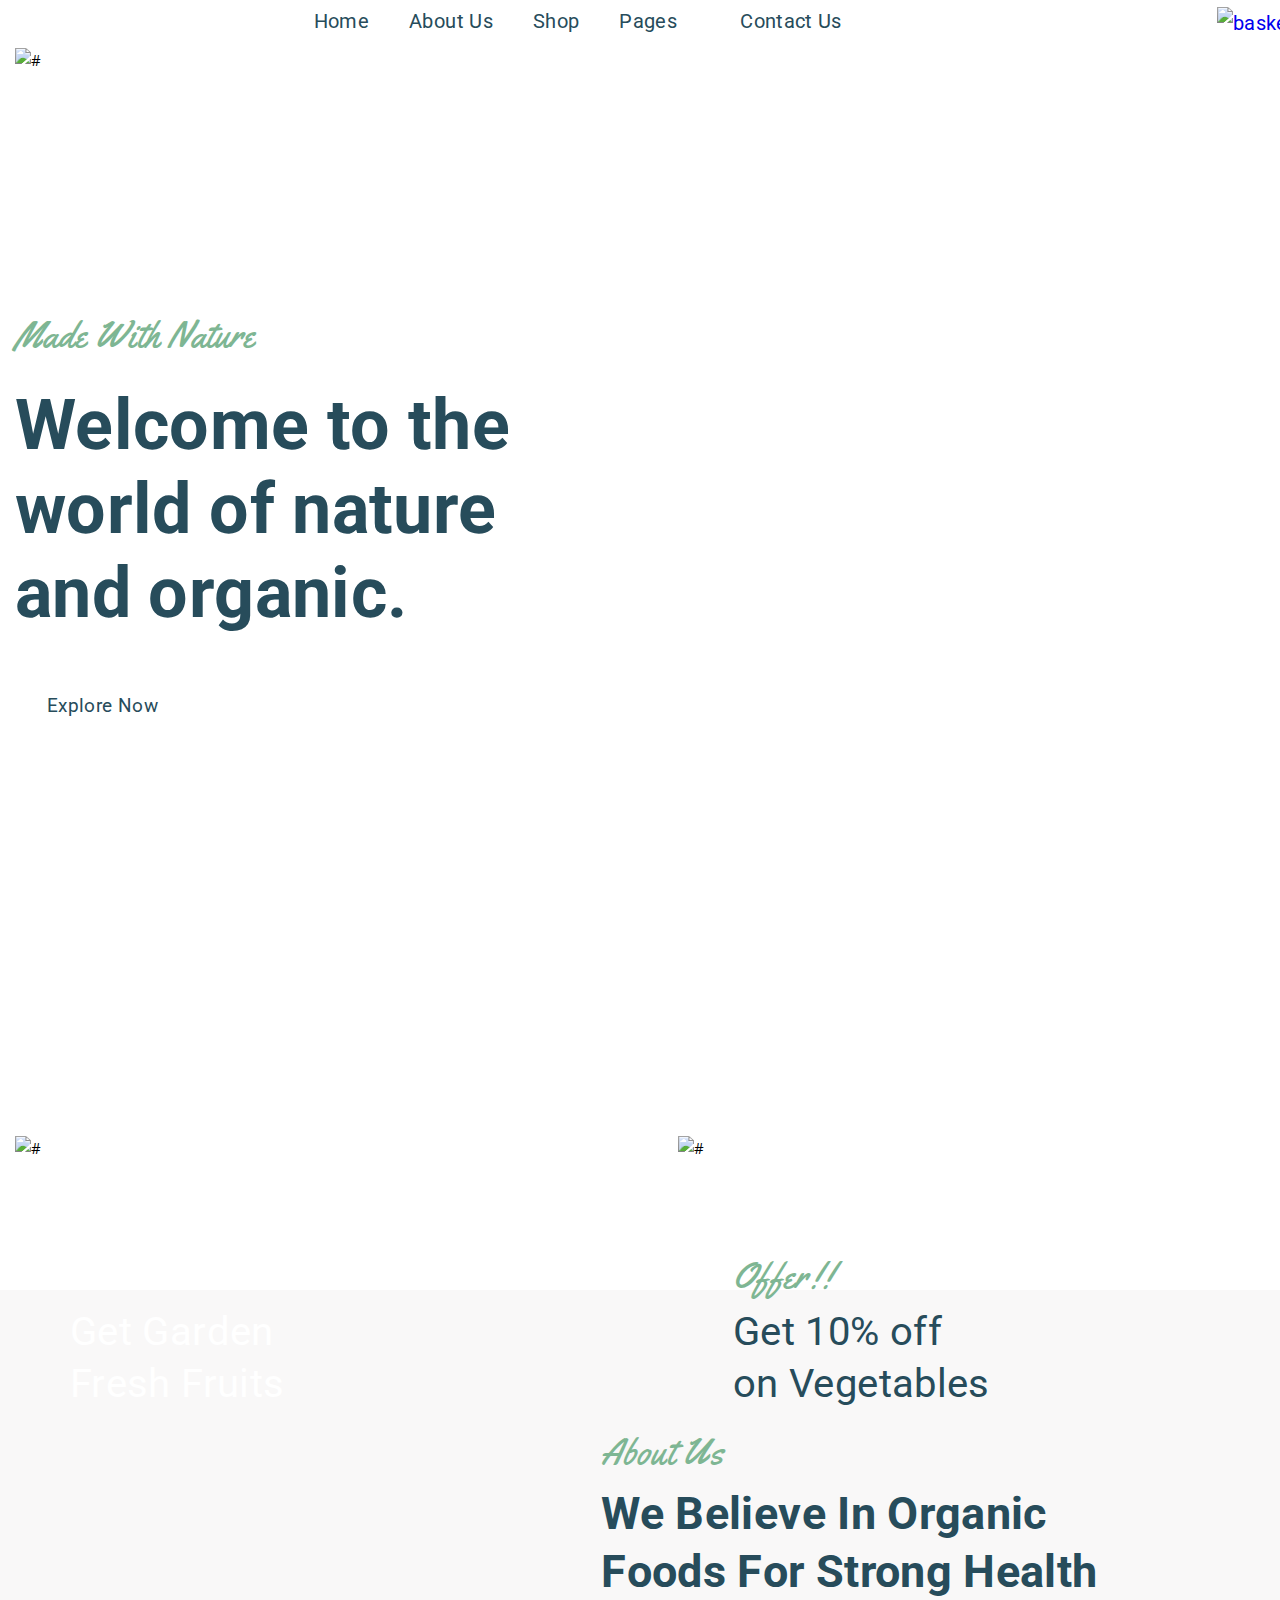
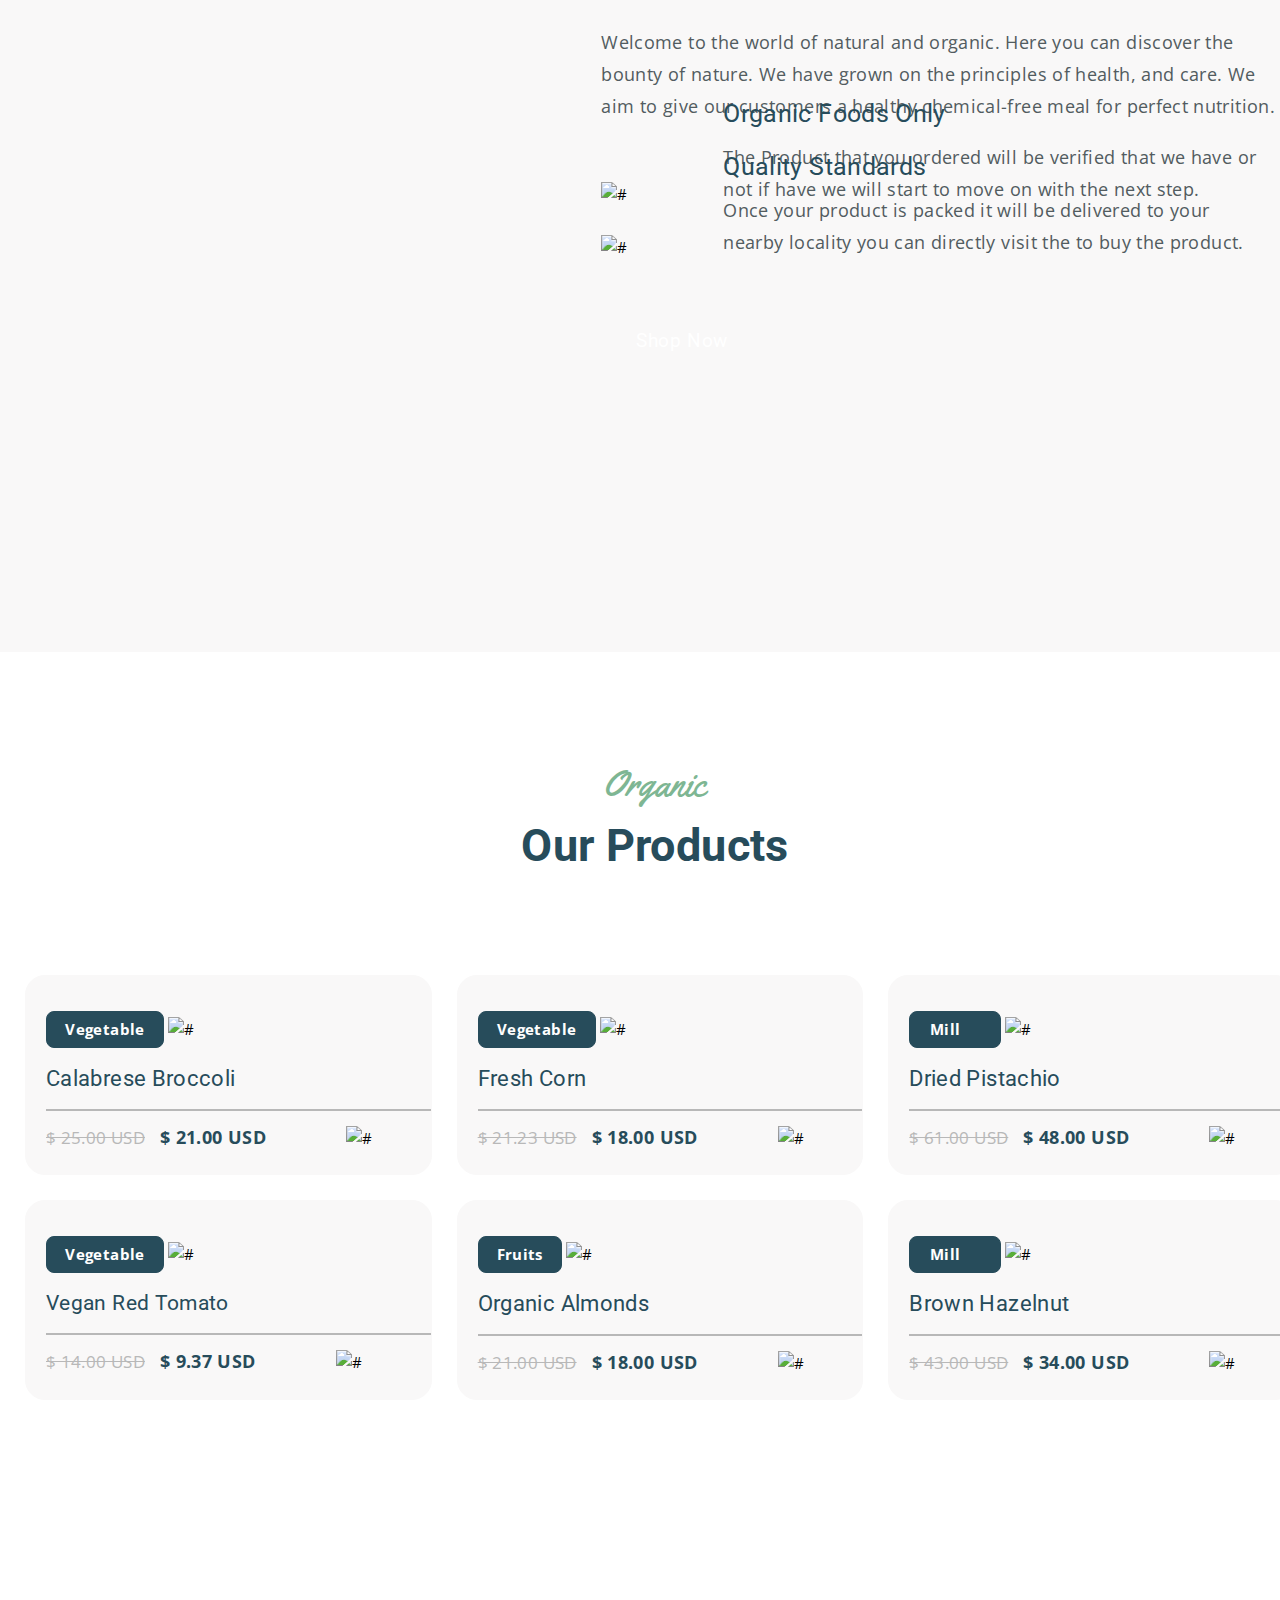
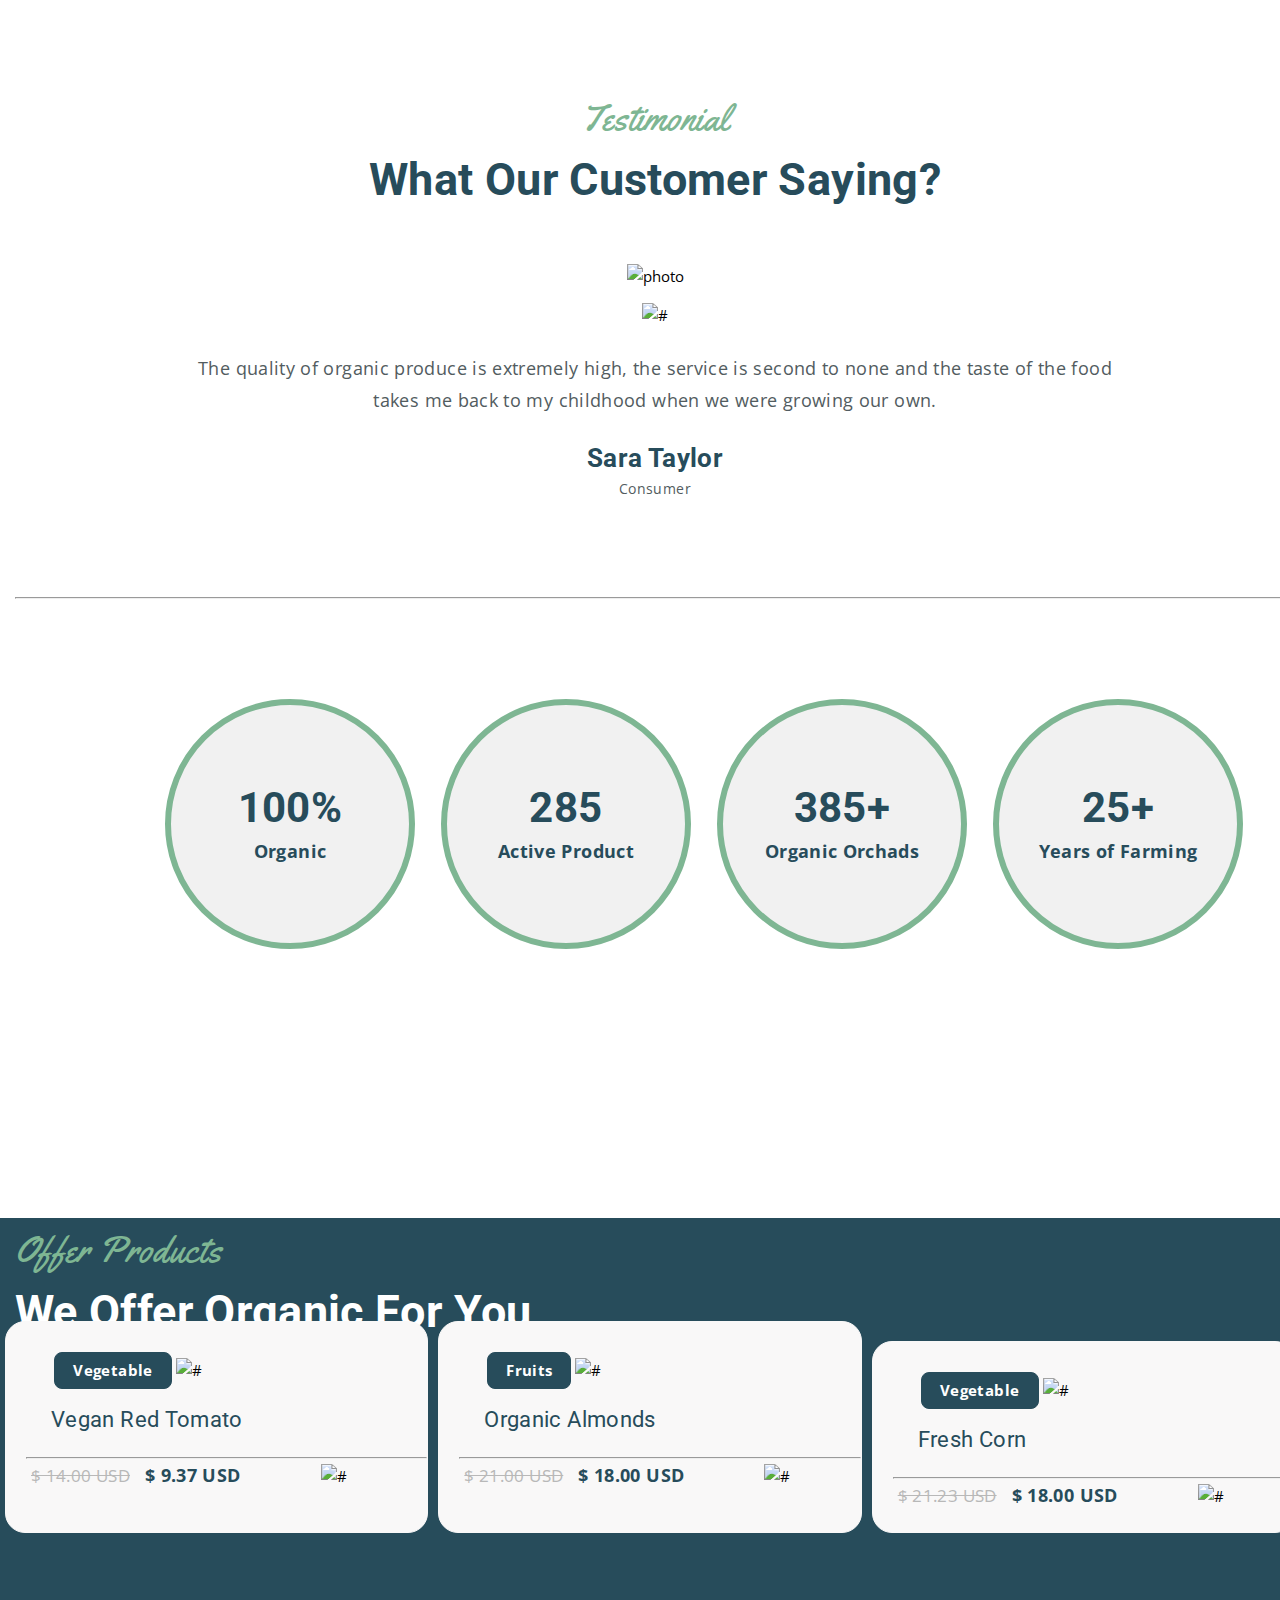
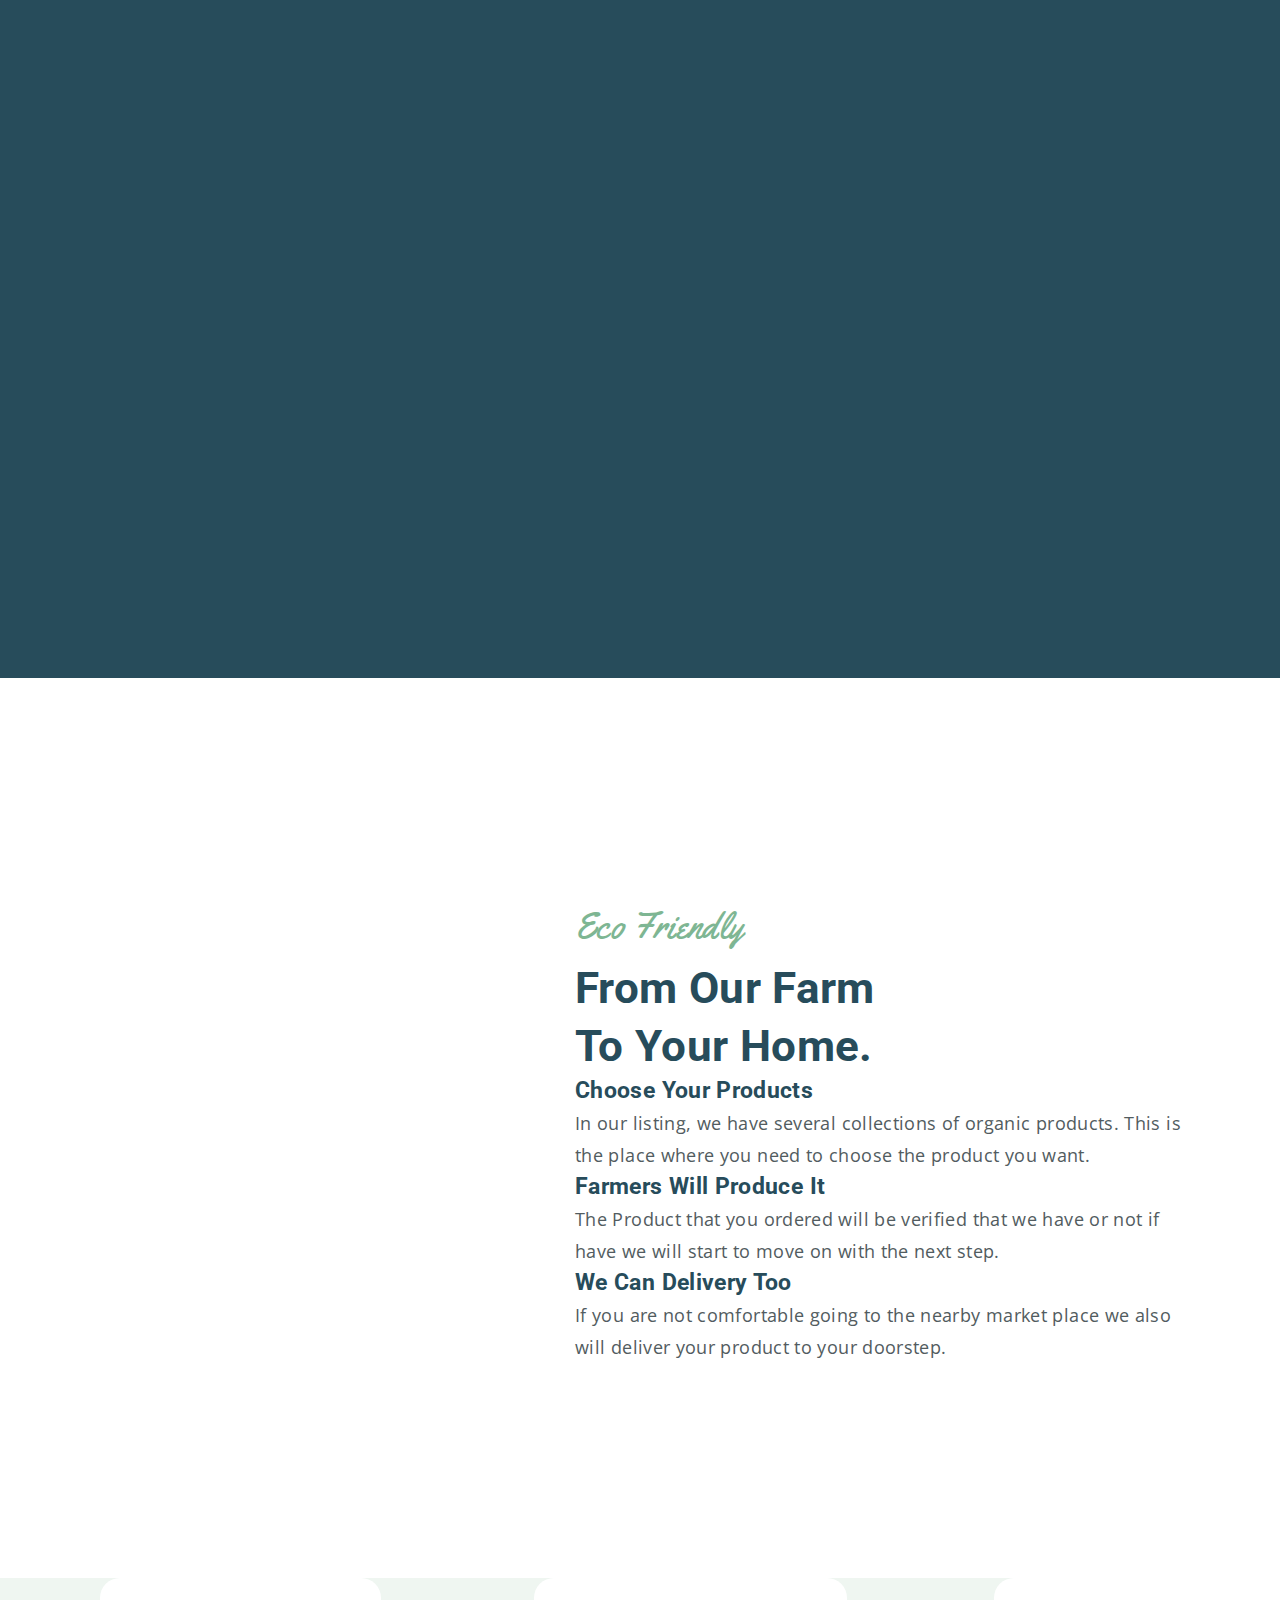
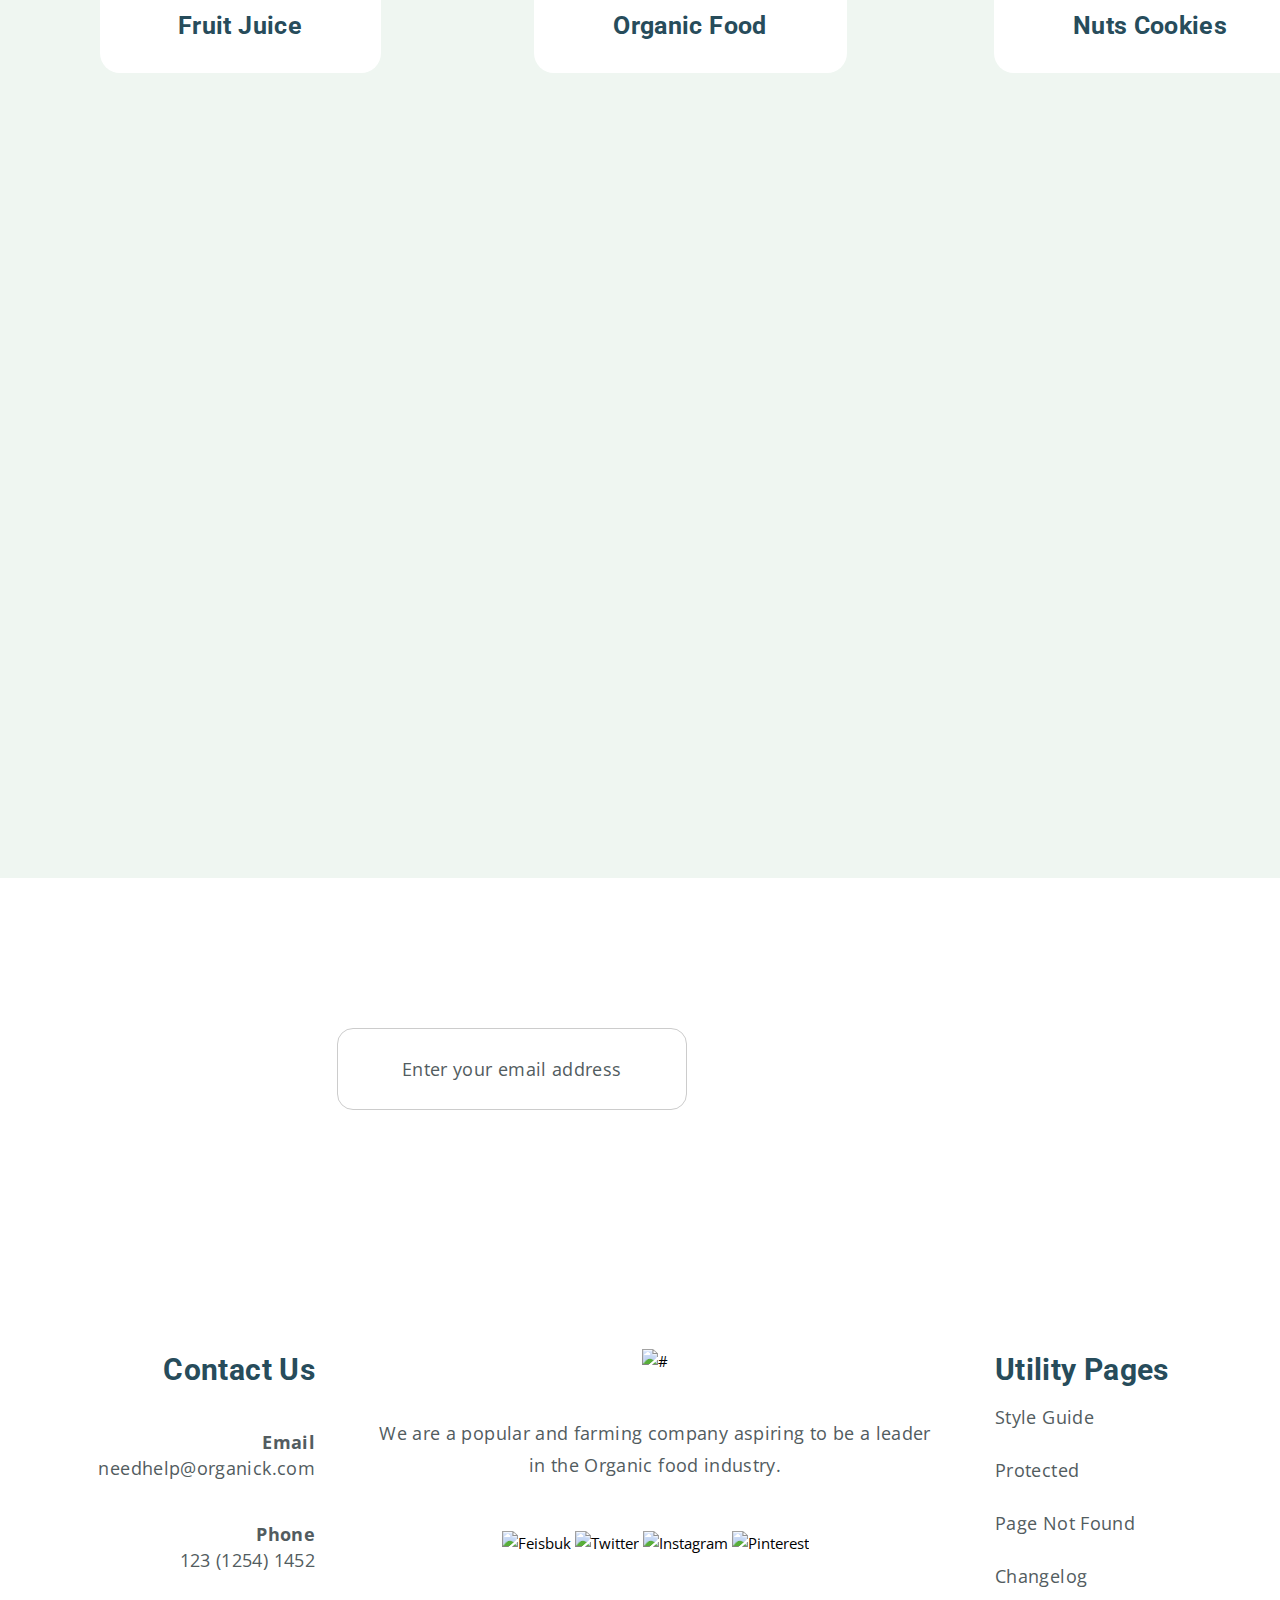
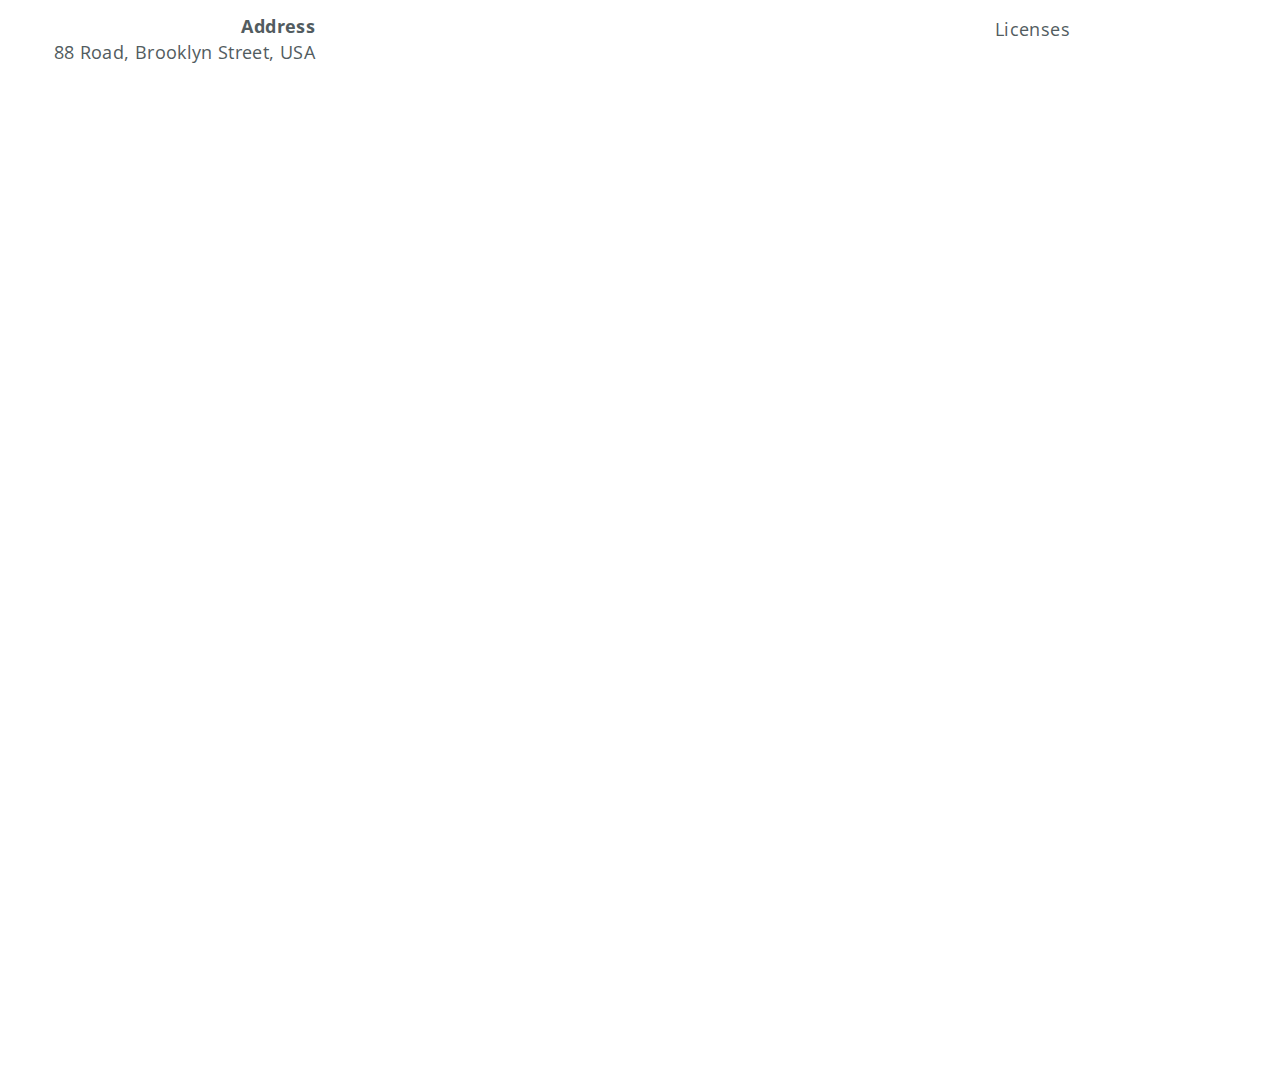
==== index.html @ a358a709 "git commit - m 'changes made'" ====
<!DOCTYPE html>
<html lang="en">
<head>
    <meta charset="UTF-8">
    <meta http-equiv="X-UA-Compatible" content="IE=edge">
    <meta name="viewport" content="width=device-width, initial-scale=1.0">
    <title>Document</title>
    <link rel="shortcut icon" href="./img(2)/favicon (1).ico" type="image/x-icon">
<link rel="preconnect" href="https://fonts.googleapis.com">
<link rel="preconnect" href="https://fonts.gstatic.com" crossorigin>
<link href="https://fonts.googleapis.com/css2?family=Open+Sans:wght@400;700&family=Roboto:wght@400;700&family=Yellowtail&display=swap" rel="stylesheet">
  <link rel="stylesheet" href="exam.css">
</head>
<body>
  <nav class="nav">
    <div class="container">
      <span class="nav__logo"><img src="./img(2)/IMAGE lo.png" alt="#"></span>
      <ul class="nav__item">
        <li class="nav__item--link"><a class="nav__item--link-menu" href="#">Home</a></li>
        <li class="nav__item--link"><a class="nav__item--link-menu" href="#">About Us</a></li>
        <li class="nav__item--link"><a class="nav__item--link-menu" href="#">Shop</a></li>
        <li class="nav__item--link"><a class="nav__item--link-menu" href="#">Pages</a></li>
        <li class="nav__item--link"><a class="nav__item--link-menu" href="#">Contact Us</a></li>
        <li class="nav__item--link basket"><a href="#"><img src="./img(2)/br.png" alt="basket"></a></li>
      </ul>
    </div>
  </nav>
  <header class="header">
    <div class="container">
      <div class="header__block">
        <h5 class="header__title">Made with nature</h5>
        <h1 class="header__text">Welcome to the <br>world of nature <br>and organic.</h1>
        <button class="header__button">Explore Now</button>
        </div>
    </div>
  </header>
  <div class="content">
    <div class="container">
      <div class="content__block">
      <div class="content__left">
        <h5 class="content__left--title">Natural!!</h5>
        <h3 class="content__left--text">Get Garden <br>Fresh Fruits</h3>
        <img src="./img(2)/IMAGE 21.png" alt="#">
      </div>
      <div class="content__right">
        <h5 class="content__right--title">Offer!!</h5>
        <h3 class="content__right--text">Get 10% off <br>on Vegetables</h3>
        <img src="./img(2)/IMAGE201.png" alt="#">
        </div>
      </div>
    </div>  
  </div>
  <section class="citrus">
    <div class="container">
    <div class="citrus__citrus">
    <div class="citrus__con">
      <h5 class="citrus__con--title">About Us</h5>
      <h4 class="citrus__con--text">We Believe in Organic <br>Foods For Strong Health</h4>
      <p class="citrus__con--item">Welcome to the world of natural and organic. Here you can discover the <br> bounty of nature. We have grown on the principles of health, and care. We <br> aim to give our customers a healthy chemical-free meal for perfect nutrition.</p>
      <div class="citrus__con--article">
        <img class="citrus__con--article-image" src="./img(2)/Frame 3.svg" alt="#">
        <h6 class="citrus__con--article-title">Organic Foods Only</h6>
        <p class="citrus__con--article-item">The Product that you ordered will be verified that we have or <br> not if have we will start to move on with the next step.</p>
        <img class="citrus__con--article-image" src="./img(2)/Frame 31.svg" alt="#">
        <h6 class="citrus__con--article-title">Quality Standards</h6>
        <p class="citrus__con--article-item">Once your product is packed it will be delivered to your <br> nearby locality you can directly visit the to buy the product.</p>
      </div>
      <button class="citrus__button">Shop Now</button>
  </div>
</div>
</div>
  </section>
  <section class="vegetables">
    <div class="container">
      <h5 class="vegetables__title">Organic</h5>
      <h3 class="vegetables__text">Our Products</h3>
      <div class="vegetables__block">
        <div class="vegetables__block--one">
          <button class="vegetables__block--one-button">Vegetable</button>
          <img class="vegetables__image" src="./img(2)/IMAGE41.png" alt="#">
          <h6 class="vegetables__block--text">Calabrese Broccoli</h6><hr class="line">
          <span class="vegetables__block--one-span"><s class="not__price">$ 25.00 USD</s><i class="price">$ 21.00 USD</i><img class="star" src="./img(2)/IMAGE47.png" alt="#"></span>
        </div>
        <div class="vegetables__block-two">
          <button class="vegetables__block--two-button">Vegetable</button>
          <img class="vegetables__image" src="./img(2)/IMAGE42.png" alt="#">
          <h6 class="vegetables__block--text">Fresh Corn</h6><hr class="line">
          <span class="vegetables__block--two-span"><s class="not__price">$ 21.23 USD</s><i class="price">$ 18.00 USD</i><img class="star" src="./img(2)/IMAGE47.png" alt="#"></span>
        </div>
        <div class="vegetables__block--three">
          <button class="vegetables__block--three-button">Mill</button>
          <img class="vegetables__image" src="./img(2)/IMAGE43.png" alt="#">
          <h6 class="vegetables__block--text">Dried Pistachio</h6><hr class="line">
          <span class="vegetables__block--three-span"><s class="not__price">$ 61.00 USD</s><i class="price">$ 48.00 USD</i><img class="star" src="./img(2)/IMAGE47.png" alt="#"></span>
        </div>
        <div class="vegetables__block--foor">
          <button class="vegetables__block--foor-button">Vegetable</button>
          <img class="vegetables__image" src="./img(2)/IMAGE44.png" alt="#">
          <h6 class="vegetables__block--text text-foor">Vegan Red Tomato</h6><hr class="line">
          <span class="vegetables__block--foor-span"><s class="not__price">$ 14.00 USD</s><i class="price">$ 9.37 USD</i><img class="star" src="./img(2)/IMAGE47.png" alt="#"></span>
        </div>
        <div class="vegetables__block--five">
          <button class="vegetables__block--five-button">Fruits</button>
          <img class="vegetables__image" src="./img(2)/IMAGE45.png" alt="#">
          <h6 class="vegetables__block--text">Organic Almonds</h6><hr class="line">
          <span class="vegetables__block--five-span"><s class="not__price">$ 21.00 USD</s><i class="price">$ 18.00 USD</i><img class="star" src="./img(2)/IMAGE47.png" alt="#"></span>
        </div>
        <div class="vegetables__block--six">
          <button class="vegetables__block--six-button">Mill</button>
          <img class="vegetables__image" src="./img(2)/IMAGE46.png" alt="#">
          <h6 class="vegetables__block--text">Brown Hazelnut</h6><hr class="line">
          <span class="vegetables__block--six-span"><s class="not__price">$ 43.00 USD</s><i class="price">$ 34.00 USD</i><img class="star" src="./img(2)/IMAGE47.png" alt="#"></span>
        </div>
      </div>
    </div>
  </section>
  <section class="advice">
    <div class="container">
      <h5 class="advice__title">Testimonial</h5>
      <h3 class="advice__article">What Our Customer Saying?</h3>
      <p class="advice__photo"><img src="./img(2)/IMAGE51.png" alt="photo"></p>
      <p class="advice__star"><img src="./img(2)/star2.png" alt="#"></p>
      <h5 class="advice__text">The quality of organic produce is extremely high, the service is second to none and the taste of the food <br>takes me back to my childhood when we were growing our own.</h5>
      <h3 class="advice__name">Sara Taylor</h3>
      <h6 class="advice__work">Consumer</h6>
      <hr>
      <div class="circle">
      <div class="advice__circle"><span class="advice__circle--number">100%</span><span class="adivice__circle--title">Organic</span></div>
      <div class="advice__circle"><span class="advice__circle--number">285</span><span class="adivice__circle--title">Active Product</span></div>
      <div class="advice__circle"><span class="advice__circle--number">385+</span><span class="adivice__circle--title">Organic Orchads</span></div>
      <div class="advice__circle"><span class="advice__circle--number">25+</span><span class="adivice__circle--title">Years of Farming</span></div>
    </div>
  </div>
  </section>
  <section class="choice">
    <div class="container">
      <div class="choice__block">
        <div class="choice__block--article">
          <span class="choice__block--article-title">Offer Products</span><br>
          <span class="choice__block--article-text">We Offer Organic for You</span>
        </div>
        <div class="choice__block--button">
        <button class="choice__button">View All products</button>
      </div>
      </div>
      <div class="choice__block--vegetables">
        <div class="vegetables__block--foor">
          <button class="vegetables__block--foor-button buttons">Vegetable</button>
          <img class="vegetables__image" src="./img(2)/IMAGE44.png" alt="#">
          <h6 class="vegetables__block--text copy">Vegan Red Tomato</h6><hr>
          <span class="vegetables__block--foor-span copy-price"><s class="not__price">$ 14.00 USD</s><i class="price">$ 9.37 USD</i><img class="star" src="./img(2)/IMAGE47.png" alt="#"> </span>
        </div>
        <div class="vegetables__block--five">
          <button class="vegetables__block--five-button buttons">Fruits</button>
          <img class="vegetables__image" src="./img(2)/IMAGE45.png" alt="#">
          <h6 class="vegetables__block--text copy">Organic Almonds</h6><hr>
          <span class="vegetables__block--five-span copy-price"><s class="not__price">$ 21.00 USD</s><i class="price">$ 18.00 USD</i><img class="star" src="./img(2)/IMAGE47.png" alt="#"> </span>
        </div>
        <div class="vegetables__block-two">
          <button class="vegetables__block--two-button buttons">Vegetable</button>
          <img class="vegetables__image" src="./img(2)/IMAGE42.png" alt="#">
          <h6 class="vegetables__block--text copy">Fresh Corn</h6><hr>
          <span class="vegetables__block--two-span copy-price"><s class="not__price">$ 21.23 USD</s><i class="price">$ 18.00 USD</i><img class="star" src="./img(2)/IMAGE47.png" alt="#"> </span>
        </div>
      </div>
    </div>
  </section>
  <section class="scenery">
    <div class="container">
    <div class="scenery__block">
      <h4 class="scenery__block--last">Eco Friendly</h4>
      <h2 class="scenery__block--article">From our Farm <br>to your Home.</h2>
      <h5 class="scenery__block--title">Choose Your Products</h5>
      <p class="scenery__block--text">In our listing, we have several collections of organic products. This is <br> the place where you need to choose the product you want.</p>
      <h5 class="scenery__block--title">Farmers will produce it</h5>
      <p class="scenery__block--text">The Product that you ordered will be verified that we have or not if <br> have we will start to move on with the next step.</p>
      <h5 class="scenery__block--title">We Can Delivery too</h5>
      <p class="scenery__block--text">If you are not comfortable going to the nearby market place we also <br> will deliver your product to your doorstep.</p>
    </div>
    </div>
  </section>
 <section class="cards">
    <div class="cards__one">
  <button class="cards__button--one">Fruit Juice</button>
</div>
<div class="cards__two">
  <button class="cards__button--two">Organic Food</button>
</div>
<div class="cards__three">
  <button class="cards__button--three">Nuts Cookies</butto>
</div>
 </section>
 <section class="orang">
  <div class="container">
    <div class="orang__block">
      <h3 class="orang__block--text">Subscribe our <br>Newsletter</h3>
      <button class="orang__button">Enter your email address</button>
      <button class="orang__button--right">Subscribe</button>
    </div>
  </div>
 </section>
 <section class="contact">
  <div class="container">
    <div class="contact__block">
    <div class="contact__contact">
      <h3 class="contact__contact--title">Contact Us</h3>
      <p class="contact__contact--text">Email <br><a class="contact__contact--article" href="mailto:needhelp@organick.com">needhelp@organick.com</a></p>
      <p class="contact__contact--text">Phone <br> <a class="contact__contact--article" href="tel:+123 (1254) 1452">123 (1254) 1452</a></p>
      <p class="contact__contact--text">Address</p>
      <p class="contact__contact--article">88 Road, Brooklyn Street, USA</p>
    </div>
    <div class="contact__contact--social">
      <p class="contact__contact--social-logo"><img src="./img(2)/IMAGE lo.png" alt="#"></p>
      <p class="contact__contact--social-text">We are a popular and farming company aspiring to be a leader <br> in the Organic food industry.</p>
      <div class="contact__contact--social-image">
        <img src="./img(2)/Frame9.svg" alt="Feisbuk">
        <img src="./img(2)/Frame91.svg" alt="Twitter">
        <img src="./img(2)/Frame92.svg" alt="Instagram">
        <img src="./img(2)/Frame93.svg" alt="Pinterest">
      </div>
    </div>
    <div class="contact__contact--review">
      <h3 class="contact__contact--review-title">Utility Pages</h3>
      <p class="contact__contact--review-text">Style Guide</p>
      <p class="contact__contact--review-text">Protected</p>
      <p class="contact__contact--review-text">Page Not Found</p>
      <p class="contact__contact--review-text">Changelog</p>
      <p class="contact__contact--review-text">Licenses</p>
    </div>
  </div>
  </div>
 </section>
 <footer class="map">
  <div class="container">
    <iframe class="map__block" src="https://www.google.com/maps/embed?pb=!1m14!1m12!1m3!1d5972475.600415197!2d-100.24748823643172!3d44.75576435106457!2m3!1f0!2f0!3f0!3m2!1i1024!2i768!4f13.1!5e0!3m2!1sru!2sby!4v1682872221101!5m2!1sru!2sby" width="1440" height="662" style="border:0;" allowfullscreen="" loading="lazy" referrerpolicy="no-referrer-when-downgrade"></iframe>
  </div>
 </footer> 
</body>
</html>
---- exam.css ----
*,
*::before,
*::after {
  padding: 0;
  margin: 0;
  box-sizing: border-box;
}
h1,
h2,
h3,
h4,
h5,
h6 {
  margin: 0;
}
a,
button,
img {
  text-decoration: none;
  cursor: pointer;
}
ul,
ol,
li {
  list-style: none;
}
body {
  font-family: 'Open Sans', sans-serif;
  font-size: 15px;
  line-height: 1.6;
  color: #000;
  overflow-x: hidden;
}
.container {
  width: 100%;
  max-width: 1380px;
  margin: 0 auto;
  padding: 0px 15px;
  box-sizing: content-box;
}
/**/
.nav {
  width: 100%;
  margin-bottom: 35px;
}
.nav__logo {
  display: flex;
  margin-top: 48px;
}
.nav__item {
  display: flex;
  flex-wrap: wrap;
  justify-content: flex-end;
  font-family: 'Roboto';
  font-style: normal;
  font-weight: 400;
  font-size: 20px;
  line-height: 32px;
  letter-spacing: 0.36px;
  display: flex;
  flex-wrap: wrap;
  align-items: center;
  gap: 40px;
  margin-top: -70px;
  
}
.nav__item--link {
  display: flex;
  flex-wrap: wrap;
  justify-content: flex-end;
  align-items: flex-start;
}

 .nav__item--link-menu {
  color: #274C5B;
}
.nav__item--link-menu:hover {
  color: #7EB693;
}
.nav__item--link:first-child {
  margin-left: 5px;
}
.nav__item--link:nth-child(4) {
  margin-right: 23px;
}
.nav__item--link:nth-child(5) {
  margin-right: 335px;
}
.basket {
  margin-top: 5px;
}
/**/
.header {
  width: 100%;
  height: 913px;
  background: url('../img(2)/1.png')center no-repeat;
  background-size: cover;
  margin-bottom: 140px;
}
.header__block {
  padding-top: 220px;
  padding-bottom: 400px;
}
.header__title {
  font-family: 'Yellowtail';
  font-style: normal;
  font-weight: 400;
  font-size: 36px;
  line-height: 65px;
  letter-spacing: 0.36px;
  text-transform: capitalize;
  color: #7EB693;
}
.header__text {
  font-family: 'Roboto';
  font-style: normal;
  font-weight: 700;
  font-size: 70px;
  line-height: 84px;
  letter-spacing: 0.36px;
  color: #274C5B;
  margin-top: 15px;
  margin-bottom: 30px;
}
.header__button {
  background: url('../img(2)/button.png')center no-repeat;
  width: 219px;
  height: 82px;
  border: none;
  font-family: 'Roboto';
font-style: normal;
font-weight: 400;
font-size: 19px;
line-height: 32px;
letter-spacing: 0.36px;
text-transform: capitalize;
color: #274C5B;
margin-bottom: 250px;
text-align: start;
padding-left: 32px;
}
/**/
.content {
  width: 100%;
  height: 100%;
}
.content__block {
  padding: 0 0 130px 0;
  display: grid;
  grid-template-columns: 1fr 1fr;
}
.content__left {
  width: 100%;
  height: 100%;
  position: relative;
}
.content__left--title {
  font-family: 'Yellowtail';
  font-style: normal;
  font-weight: 400;
  font-size: 36px;
  line-height: 65px;
  letter-spacing: 0.36px;
  color: #fff;
  position: absolute;
  z-index: 10;
  top: 108px;
  left: 55px;
}
.content__left--text {
  font-family: 'Roboto';
  font-style: normal;
  font-weight: 400;
  font-size: 40px;
  line-height: 52px;
  letter-spacing: 0.36px;
  color: #fff;
  position: absolute;
  z-index: 10;
  top: 170px;
  left: 55px;
}
.content__right {
  width: 100%;
  height: 100%;
  position: relative;
  left: 23px;
}
.content__right--title {
  font-family: 'Yellowtail';
  font-style: normal;
  font-weight: 400;
  font-size: 36px;
  line-height: 65px;
  letter-spacing: 0.36px;
  color: #7EB693;
  position: absolute;
  z-index: 1;
  top: 108px;
  left: 55px;
}
.content__right--text {
  font-family: 'Roboto';
  font-style: normal;
  font-weight: 400;
  font-size: 40px;
  line-height: 52px;
  letter-spacing: 0.36px;
  color: #274C5B;
  position: absolute;
  z-index: 1;
  top: 170px;
  left: 55px;
}
/**/
.citrus {
  background-color: #F9F8F8;
  width: 100%;
  height: 100%;
  padding: 180px 0 140px 20px;

}
.citrus__citrus {
  height: 642px;
  background: url('../img(2)/citr.png') no-repeat, #f9f8f8;
  width: 100%;
  background-size: 50%, 50%;
  margin-left: -20px;
  display: grid;
  grid-template: 1fr 1fr;
}
.citrus__con {
  margin-left: auto;
  margin-top: -50px;
}
.citrus__con--title {
  font-family: 'Yellowtail';
  font-style: normal;
  font-weight: 400;
  font-size: 36px;
  line-height: 65px;
  letter-spacing: 0.36px;
  text-transform: capitalize;
  color: #7EB693;
}
.citrus__con--text {
  font-family: 'Roboto';
  font-style: normal;
  font-weight: 700;
  font-size: 45px;
  line-height: 58px;
  letter-spacing: 0.36px;
  text-transform: capitalize;
  color: #274C5B;
  margin-bottom: 25px;
}
.citrus__con--item {
  font-family: 'Open Sans';
  font-style: normal;
  font-weight: 400;
  font-size: 18px;
  line-height: 32px;
  letter-spacing: 0.36px;
  color: #525C60;
  margin-bottom: 50px;
}
.citrus__con--article-title {
  font-family: 'Roboto';
  font-style: normal;
  font-weight: 400;
  font-size: 25px;
  line-height: 35px;
  letter-spacing: 0.36px;
  color: #274C5B;
  margin-left: 122px;
  margin-top: -110px;
  margin-bottom: 10px;
}
.citrus__con--article-item {
  font-family: 'Open Sans';
  font-style: normal;
  font-weight: 400;
  font-size: 18px;
  line-height: 32px;
  letter-spacing: 0.36px;
  color: #525C60;
  margin-left: 122px;
  margin-bottom: 20px;
}
.citrus__con--article-image {
  margin-top: 10px;
}
.citrus__con--article-image:last-child {
  margin-top: 20px;
}
.citrus__button {
  background: url('../img(2)/button2.png')center no-repeat; 
  width: 199px;
  height: 82px;
  border: none;
  font-family: 'Roboto';
  font-style: normal;
  font-weight: 400;
  font-size: 19px;
  line-height: 32px;
  letter-spacing: 0.6px;
  text-transform: capitalize;
  color: #fff;
  text-align: left;
  padding-left: 35px;
  margin-top: 22px;
  margin-right: 5px;
}
 /**/
 .vegetables {
  margin-top: 100px;
  margin-bottom: 170px;
}
.vegetables__block {
  display: grid;
  grid-template-columns: 1fr 1fr 1fr;
  gap: 15px;
}
.vegetables__title {
  font-family: 'Yellowtail';
  font-style: normal;
  font-weight: 400;
  font-size: 36px;
  line-height: 65px;
  text-align: center;
  letter-spacing: 0.36px;
  text-transform: capitalize;
  color: #7EB693;
  text-align: center;
}
.vegetables__text {
  font-family: 'Roboto';
  font-style: normal;
  font-weight: 700;
  font-size: 45px;
  line-height: 58px;
  text-align: center;
  letter-spacing: 0.36px;
  text-transform: capitalize;
  color: #274C5B;
  text-align: center;
  margin-bottom: 70px;
}
.vegetables__block--one,
.vegetables__block-two,
.vegetables__block--three,
.vegetables__block--foor,
.vegetables__block--five,
.vegetables__block--six {
  max-width: 447px;
  max-height: 590px;
  background-color: #F9F8F8;
  border: 1px solid #F9F8F8;
  border-radius: 20px;
  margin-top: 30px;
  padding-bottom: 20px;
  padding-left: 20px;
  margin-left: 10px;

}
.vegetables__block--foor,
.vegetables__block--five,
.vegetables__block--six {
  margin-top: 10px;
}

.vegetables__block--one-button,
.vegetables__block--two-button,
.vegetables__block--foor-button {
  width: 118px;
  height: 37px;
  background: #274C5B;
  border: 1px solid #274C5B;
  border-radius: 8px;
  color: #fff;
  font-family: 'Open Sans';
  font-style: normal;
  font-weight: 700;
  font-size: 15px;
  line-height: 27px;
  letter-spacing: 0.36px;
  margin-top: 35px;
}
.vegetables__block--three-button,
.vegetables__block--six-button {
  width: 92px;
  height: 37px;
  background: #274C5B;
  border: 1px solid #274C5B;
  border-radius: 8px;
  color: #fff;
  font-family: 'Open Sans';
  font-style: normal;
  font-weight: 700;
  font-size: 15px;
  line-height: 27px;
  letter-spacing: 0.36px;
  margin-top: 35px;
  padding-right: 20px;
}
.vegetables__block--five-button {
  width: 84px;
  height: 37px;
  background: #274C5B;
  border: 1px solid #274C5B;
  border-radius: 8px;
  color: #fff;
  font-family: 'Open Sans';
  font-style: normal;
  font-weight: 700;
  font-size: 15px;
  line-height: 27px;
  letter-spacing: 0.36px;
  margin-top: 35px;

}
.vegetables__block--text {
  font-family: 'Roboto';
  font-style: normal;
  font-weight: 400;
  font-size: 22px;
  line-height: 35px;
  letter-spacing: 0.36px;
  color: #274C5B;
  padding: 20px;
  margin-left: -20px;
  margin-top: -7px;
}
.text-foor {
  font-family: 'Roboto';
  font-style: normal;
  font-weight: 400;
  font-size: 21px;
  line-height: 34px;
  letter-spacing: 0.36px;
  color: #274C5B;
}
.line {
  border: none;
  background-color: #B8B8B8;
  color: #B8B8B8;
  height: 2px;
  margin-bottom: 10px;
  margin-top: -7px;
}
.not__price {
  font-family: 'Open Sans';
  font-style: normal;
  font-weight: 400;
  font-size: 17px;
  line-height: 32px;
  letter-spacing: 0.36px;
  text-decoration-line: line-through;
  color: #B8B8B8;
  padding: 10px 20px 50px 20px;
  margin-bottom: 50px;
  margin-left: -20px;
}
.price {
  font-family: 'Open Sans';
  font-style: normal;
  font-weight: 700;
  font-size: 18px;
  line-height: 32px;
  letter-spacing: 0.36px;
  color: #274C5B;
  padding: 20px 80px 50px 0px;
  margin-bottom: 50px;
  margin-left: -5px;
}

/**/
.advice {
  width: 100%;
  height: 1248px;
  background: url('../img(2)/Frame5.png')center no-repeat;
  background-size: cover;
  padding-top: 1px;
}
.advice__title {
  font-family: 'Yellowtail';
  font-style: normal;
  font-weight: 400;
  font-size: 36px;
  line-height: 65px;
  text-align: center;
  letter-spacing: 0.36px;
  text-transform: capitalize;
  color: #7EB693;
  margin-top: 115px;
}
.advice__article {
  font-family: 'Roboto';
  font-style: normal;
  font-weight: 700;
  font-size: 45px;
  line-height: 58px;
  text-align: center;
  letter-spacing: 0.36px;
  text-transform: capitalize;
  color: #274C5B;
  margin-bottom: 55px;
}
.advice__photo {
  text-align: center;
  margin-bottom: 15px;
}
.advice__star {
  text-align: center;
  margin-bottom: 25px;
}
.advice__text {
  font-family: 'Open Sans';
  font-style: normal;
  font-weight: 400;
  font-size: 18px;
  line-height: 32px;
  text-align: center;
  letter-spacing: 0.36px;
  color: #525C60;
  margin-bottom: 25px;
}
.advice__name {
  font-family: 'Roboto';
  font-style: normal;
  font-weight: 700;
  font-size: 26px;
  line-height: 34px;
  text-align: center;
  letter-spacing: 0.36px;
  color: #274C5B;
}
.advice__work {
  font-family: 'Open Sans';
  font-style: normal;
  font-weight: 400;
  font-size: 14px;
  line-height: 27px;
  text-align: center;
  letter-spacing: 0.36px;
  color: #525C60;
  margin-bottom: 95px;
}
.advice__circle {
  width: 250px;
  height: 250px;
  background: #F1F1F1;
  border: 6px solid #7EB693;
  border-radius: 200px;
  margin-top: 100px;
}
.circle {
  display: flex;
  flex-wrap: wrap;
  justify-content: baseline;
  gap: 26px;
  margin-left: 150px;
}  
.advice__circle--number {
  display: flex;
  justify-content: center;
  align-items: center;
  font-family: 'Roboto';
  font-style: normal;
  font-weight: 700;
  font-size: 42px;
  line-height: 55px;
  text-align: center;
  letter-spacing: 0.36px;
  color: #274C5B;
  margin-top: 75px;
}
.adivice__circle--title {
  display: flex;
  justify-content: center;
  font-family: 'Open Sans';
  font-style: normal;
  font-weight: 700;
  font-size: 18px;
  line-height: 32px;
  letter-spacing: 0.36px;
  color: #274C5B;
}
/**/
.choice {
  background-color: #274C5B;
  width: 100%;
  height: 1060px;
}
.choice__block {
  display: flex;
  gpadding-top: 125px;
/*margin-bottom: 57px;*/
}
.choice__block--button {
  display: block;
  margin-left: auto;
  margin-top: 40px;
  margin-right: 10px;
}
.choice__button {
background: url('../img(2)/IMAGE 66.png')center no-repeat;
width: 267px;
height: 82px;
border: none;
font-family: 'Roboto';
font-style: normal;
font-weight: 400;
font-size: 20px;
line-height: 32px;
letter-spacing: 0.36px;
text-transform: capitalize;
color: #274C5B;
text-align: left;
padding-left: 32px;
}
.choice__block--article-title {
font-family: 'Yellowtail';
font-style: normal;
font-weight: 400;
font-size: 36px;
line-height: 65px;
letter-spacing: 0.36px;
text-transform: capitalize;
color: #7EB693;
margin-top: 50px;
}
.choice__block--article-text {
font-family: 'Roboto';
font-style: normal;
font-weight: 700;
font-size: 45px;
line-height: 58px;
letter-spacing: 0.36px;
text-transform: capitalize;
color: #FFF;
}
.choice__block--vegetables {
display: grid;
grid-template-columns: 1fr 1fr 1fr;
margin-top: -30px;
margin-left: -20px;

}
.buttons {
  margin-left: 28px;
  margin-top: 30px;
}
.copy {
margin-left: 5px;
}
.copy-price {
  margin-left: 5px;
}

/**/
.scenery {
width: 100%;
background: url('../img(2)/IMAGE6.png') no-repeat, #fff;
height: 100vh;
background-size: 50%, 50%;
display: flex;
align-items: center;
}
.scenery__block {
max-width: 720px;
max-height: 623px;
background-color: #fff;
border-radius: 20px;
padding: 50px;
margin-left: auto;
margin-right: 20px;
} 
.scenery__block--last{
font-family: 'Yellowtail';
font-style: normal;
font-weight: 400;
font-size: 36px;
line-height: 65px;
letter-spacing: 0.36px;
text-transform: capitalize;
color: #7EB693
}
.scenery__block--article{
font-family: 'Roboto';
font-style: normal;
font-weight: 700;
font-size: 44px;
line-height: 58px;
letter-spacing: 0.36px;
text-transform: capitalize;
color: #274C5B;
}
.scenery__block--title {
font-family: 'Roboto';
font-style: normal;
font-weight: 700;
font-size: 23px;
line-height: 32px;
letter-spacing: 0.36px;
text-transform: capitalize;
color: #274C5B;
}
.scenery__block--text {
font-family: 'Open Sans';
font-style: normal;
font-weight: 400;
font-size: 18px;
line-height: 32px;
letter-spacing: 0.36px;
color: #525C60;
}
/**/
.cards {
background-color: #EFF6F1;
width: 100%;
height: 100vh;
display: grid;
grid-template-columns: 1fr 1fr 1fr;
margin-bottom: 31px;
}
.cards__one {
width: 460px;
height: 580px;
background: url('../img(2)/Frame7.png') no-repeat;
text-align: center;
}
.cards__two {
background: url('../img(2)/IMAGE71.png') no-repeat;
width: 460px;
height: 580px;
text-align: center;
}
.cards__three {
background: url('../img(2)/IMAGE72.png') no-repeat;
width: 460px;
height: 580px;
text-align: center;
}
.cards__button--one {
width: 281px;
height: 95px;
background: #fff;
color: #274C5B;
border: none;
border-radius: 20px;
font-family: 'Roboto';
font-style: normal;
font-weight: 700;
font-size: 25px;
line-height: 35px;
text-align: center;
letter-spacing: 0.36px;
color: #274C5B;
margin-left: 20px;
}
.cards__button--two{
width: 313px;
height: 95px;
background: #fff;
color: #274C5B;
border: none;
border-radius: 20px;
font-family: 'Roboto';
font-style: normal;
font-weight: 700;
font-size: 25px;
line-height: 35px;
text-align: center;
letter-spacing: 0.36px;
color: #274C5B;
}
.cards__button--three {
width: 312px;
height: 95px;
background: #fff;
color: #274C5B;
border: none;
border-radius: 20px;
font-family: 'Roboto';
font-style: normal;
font-weight: 700;
font-size: 25px;
line-height: 35px;
text-align: center;
letter-spacing: 0.36px;
color: #274C5B;
}
/**/
.orang__block {
width: 100%;
background: url('../img(2)/Frame8.png') no-repeat;
height: 320px;
background-size: cover;
display: flex;
align-items: center;
margin-bottom: 100px;
}
.orang__block--text {
font-family: 'Roboto';
font-style: normal;
font-weight: 700;
font-size: 50px;
line-height: 60px;
letter-spacing: 0.36px;
text-transform: capitalize;
color: #FFF;
}
.orang__button {
background: #FFF;
border: 1px solid #CCC;
border-radius: 16px;
width: 350px;
height: 82px;
font-family: 'Open Sans';
font-style: normal;
font-weight: 400;
font-size: 18px;
line-height: 29px;
letter-spacing: 0.36px;
color: #525C60;
}
.orang__button--right {
width: 197px;
height: 82px;
background: url('../img(2)/button2.png')center no-repeat; 
border: none;
font-family: 'Open Sans';
font-style: normal;
font-weight: 700;
font-size: 18px;
line-height: 29px;
letter-spacing: 0.36px;
color: #FFF;
}
/**/
.contact__block {
display: grid;
grid-template-columns: 1fr 2fr 1fr;
margin-bottom: 100px;
}
.contact__contact {
padding: 20px;
}
.contact__contact--title {
font-family: 'Roboto';
font-style: normal;
font-weight: 700;
font-size: 30px;
line-height: 42px;
text-align: right;
letter-spacing: 0.36px;
color: #274C5B;
margin-bottom: 35px;
}
.contact__contact--text {
font-family: 'Open Sans';
font-style: normal;
font-weight: 700;
font-size: 18px;
line-height: 23px;
text-align: right;
letter-spacing: 0.36px;
color: #525C60;
margin-top: 40px;
}
.contact__contact--article {
font-family: 'Open Sans';
font-style: normal;
font-weight: 400;
font-size: 18px;
line-height: 29px;
text-align: right;
letter-spacing: 0.36px;
color: #525C60;
}
.contact__contact--social {
padding: 20px;
}
.contact__contact--social-logo {
margin-bottom: 44px;
text-align: center;

}
.contact__contact--social-text {
font-family: 'Open Sans';
font-style: normal;
font-weight: 400;
font-size: 18px;
line-height: 32px;
text-align: center;
letter-spacing: 0.36px;
color: #525C60;
margin-bottom: 50px;
}
.contact__contact--social-image {
text-align: center;
}
.contact__contact--review {
padding: 20px;
}
.contact__contact--review-title {
font-family: 'Roboto';
font-style: normal;
font-weight: 700;
font-size: 30px;
line-height: 42px;
letter-spacing: 0.36px;
color: #274C5B;
}
.contact__contact--review-text {
font-family: 'Open Sans';
font-style: normal;
font-weight: 400;
font-size: 18px;
line-height: 53px;
letter-spacing: 0.36px;
color: #525C60;
}
/**/
.map {
width: 100%;
height: 100vh;
}
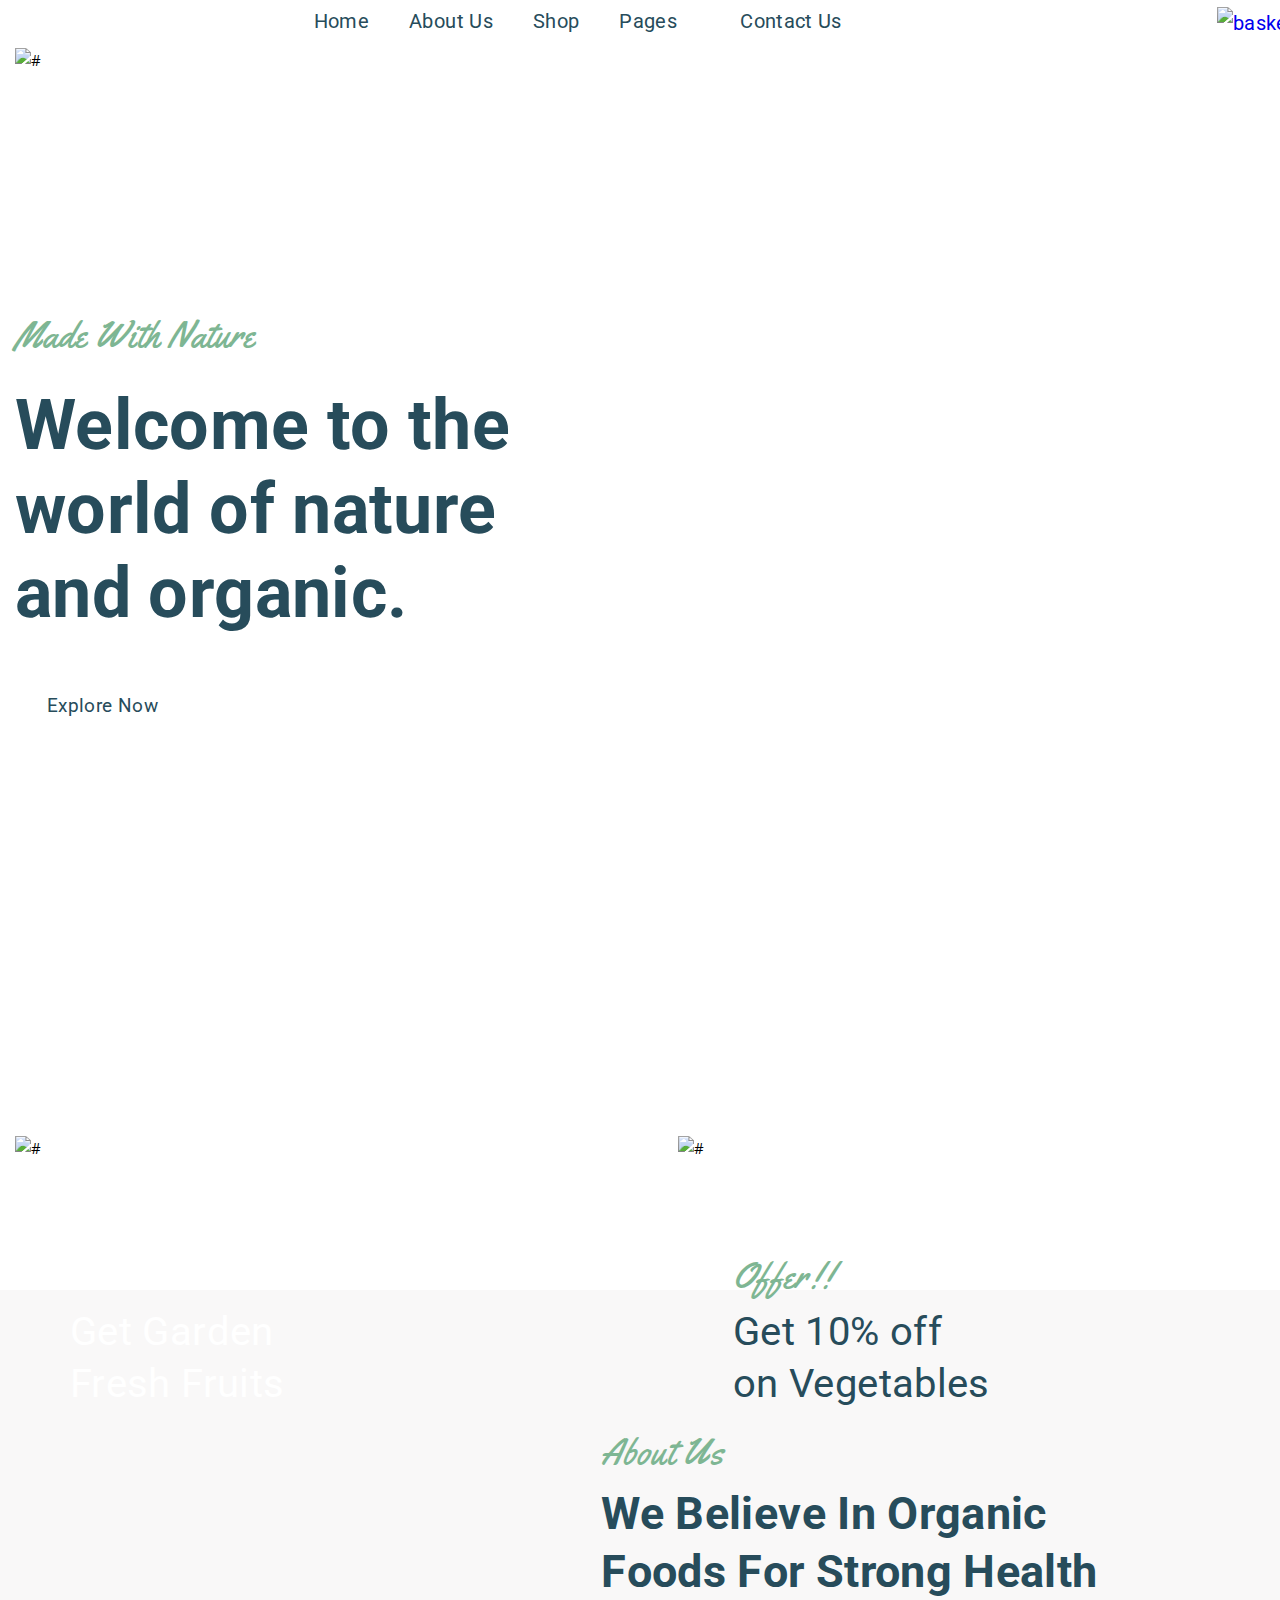
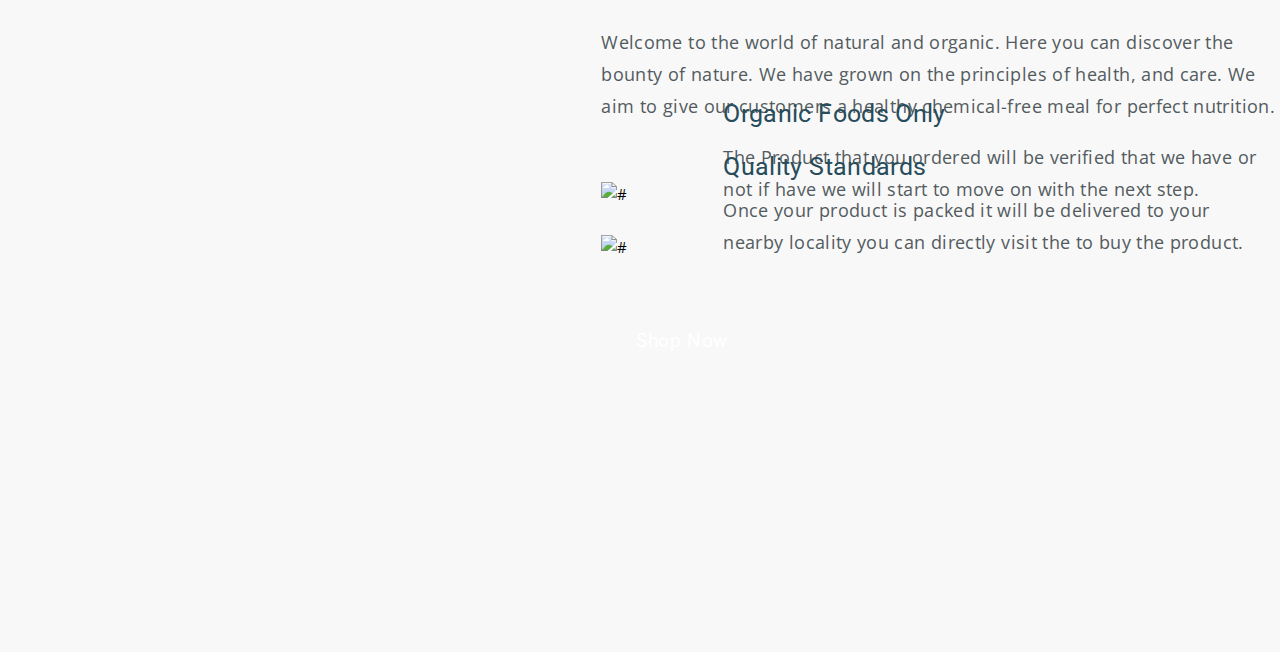
==== commit 1655304e: "committe" ====
--- a/index.html
+++ b/index.html
@@ -70,170 +70,6 @@
 </div>
 </div>
   </section>
-  <section class="vegetables">
-    <div class="container">
-      <h5 class="vegetables__title">Organic</h5>
-      <h3 class="vegetables__text">Our Products</h3>
-      <div class="vegetables__block">
-        <div class="vegetables__block--one">
-          <button class="vegetables__block--one-button">Vegetable</button>
-          <img class="vegetables__image" src="./img(2)/IMAGE41.png" alt="#">
-          <h6 class="vegetables__block--text">Calabrese Broccoli</h6><hr class="line">
-          <span class="vegetables__block--one-span"><s class="not__price">$ 25.00 USD</s><i class="price">$ 21.00 USD</i><img class="star" src="./img(2)/IMAGE47.png" alt="#"></span>
-        </div>
-        <div class="vegetables__block-two">
-          <button class="vegetables__block--two-button">Vegetable</button>
-          <img class="vegetables__image" src="./img(2)/IMAGE42.png" alt="#">
-          <h6 class="vegetables__block--text">Fresh Corn</h6><hr class="line">
-          <span class="vegetables__block--two-span"><s class="not__price">$ 21.23 USD</s><i class="price">$ 18.00 USD</i><img class="star" src="./img(2)/IMAGE47.png" alt="#"></span>
-        </div>
-        <div class="vegetables__block--three">
-          <button class="vegetables__block--three-button">Mill</button>
-          <img class="vegetables__image" src="./img(2)/IMAGE43.png" alt="#">
-          <h6 class="vegetables__block--text">Dried Pistachio</h6><hr class="line">
-          <span class="vegetables__block--three-span"><s class="not__price">$ 61.00 USD</s><i class="price">$ 48.00 USD</i><img class="star" src="./img(2)/IMAGE47.png" alt="#"></span>
-        </div>
-        <div class="vegetables__block--foor">
-          <button class="vegetables__block--foor-button">Vegetable</button>
-          <img class="vegetables__image" src="./img(2)/IMAGE44.png" alt="#">
-          <h6 class="vegetables__block--text text-foor">Vegan Red Tomato</h6><hr class="line">
-          <span class="vegetables__block--foor-span"><s class="not__price">$ 14.00 USD</s><i class="price">$ 9.37 USD</i><img class="star" src="./img(2)/IMAGE47.png" alt="#"></span>
-        </div>
-        <div class="vegetables__block--five">
-          <button class="vegetables__block--five-button">Fruits</button>
-          <img class="vegetables__image" src="./img(2)/IMAGE45.png" alt="#">
-          <h6 class="vegetables__block--text">Organic Almonds</h6><hr class="line">
-          <span class="vegetables__block--five-span"><s class="not__price">$ 21.00 USD</s><i class="price">$ 18.00 USD</i><img class="star" src="./img(2)/IMAGE47.png" alt="#"></span>
-        </div>
-        <div class="vegetables__block--six">
-          <button class="vegetables__block--six-button">Mill</button>
-          <img class="vegetables__image" src="./img(2)/IMAGE46.png" alt="#">
-          <h6 class="vegetables__block--text">Brown Hazelnut</h6><hr class="line">
-          <span class="vegetables__block--six-span"><s class="not__price">$ 43.00 USD</s><i class="price">$ 34.00 USD</i><img class="star" src="./img(2)/IMAGE47.png" alt="#"></span>
-        </div>
-      </div>
-    </div>
-  </section>
-  <section class="advice">
-    <div class="container">
-      <h5 class="advice__title">Testimonial</h5>
-      <h3 class="advice__article">What Our Customer Saying?</h3>
-      <p class="advice__photo"><img src="./img(2)/IMAGE51.png" alt="photo"></p>
-      <p class="advice__star"><img src="./img(2)/star2.png" alt="#"></p>
-      <h5 class="advice__text">The quality of organic produce is extremely high, the service is second to none and the taste of the food <br>takes me back to my childhood when we were growing our own.</h5>
-      <h3 class="advice__name">Sara Taylor</h3>
-      <h6 class="advice__work">Consumer</h6>
-      <hr>
-      <div class="circle">
-      <div class="advice__circle"><span class="advice__circle--number">100%</span><span class="adivice__circle--title">Organic</span></div>
-      <div class="advice__circle"><span class="advice__circle--number">285</span><span class="adivice__circle--title">Active Product</span></div>
-      <div class="advice__circle"><span class="advice__circle--number">385+</span><span class="adivice__circle--title">Organic Orchads</span></div>
-      <div class="advice__circle"><span class="advice__circle--number">25+</span><span class="adivice__circle--title">Years of Farming</span></div>
-    </div>
-  </div>
-  </section>
-  <section class="choice">
-    <div class="container">
-      <div class="choice__block">
-        <div class="choice__block--article">
-          <span class="choice__block--article-title">Offer Products</span><br>
-          <span class="choice__block--article-text">We Offer Organic for You</span>
-        </div>
-        <div class="choice__block--button">
-        <button class="choice__button">View All products</button>
-      </div>
-      </div>
-      <div class="choice__block--vegetables">
-        <div class="vegetables__block--foor">
-          <button class="vegetables__block--foor-button buttons">Vegetable</button>
-          <img class="vegetables__image" src="./img(2)/IMAGE44.png" alt="#">
-          <h6 class="vegetables__block--text copy">Vegan Red Tomato</h6><hr>
-          <span class="vegetables__block--foor-span copy-price"><s class="not__price">$ 14.00 USD</s><i class="price">$ 9.37 USD</i><img class="star" src="./img(2)/IMAGE47.png" alt="#"> </span>
-        </div>
-        <div class="vegetables__block--five">
-          <button class="vegetables__block--five-button buttons">Fruits</button>
-          <img class="vegetables__image" src="./img(2)/IMAGE45.png" alt="#">
-          <h6 class="vegetables__block--text copy">Organic Almonds</h6><hr>
-          <span class="vegetables__block--five-span copy-price"><s class="not__price">$ 21.00 USD</s><i class="price">$ 18.00 USD</i><img class="star" src="./img(2)/IMAGE47.png" alt="#"> </span>
-        </div>
-        <div class="vegetables__block-two">
-          <button class="vegetables__block--two-button buttons">Vegetable</button>
-          <img class="vegetables__image" src="./img(2)/IMAGE42.png" alt="#">
-          <h6 class="vegetables__block--text copy">Fresh Corn</h6><hr>
-          <span class="vegetables__block--two-span copy-price"><s class="not__price">$ 21.23 USD</s><i class="price">$ 18.00 USD</i><img class="star" src="./img(2)/IMAGE47.png" alt="#"> </span>
-        </div>
-      </div>
-    </div>
-  </section>
-  <section class="scenery">
-    <div class="container">
-    <div class="scenery__block">
-      <h4 class="scenery__block--last">Eco Friendly</h4>
-      <h2 class="scenery__block--article">From our Farm <br>to your Home.</h2>
-      <h5 class="scenery__block--title">Choose Your Products</h5>
-      <p class="scenery__block--text">In our listing, we have several collections of organic products. This is <br> the place where you need to choose the product you want.</p>
-      <h5 class="scenery__block--title">Farmers will produce it</h5>
-      <p class="scenery__block--text">The Product that you ordered will be verified that we have or not if <br> have we will start to move on with the next step.</p>
-      <h5 class="scenery__block--title">We Can Delivery too</h5>
-      <p class="scenery__block--text">If you are not comfortable going to the nearby market place we also <br> will deliver your product to your doorstep.</p>
-    </div>
-    </div>
-  </section>
- <section class="cards">
-    <div class="cards__one">
-  <button class="cards__button--one">Fruit Juice</button>
-</div>
-<div class="cards__two">
-  <button class="cards__button--two">Organic Food</button>
-</div>
-<div class="cards__three">
-  <button class="cards__button--three">Nuts Cookies</butto>
-</div>
- </section>
- <section class="orang">
-  <div class="container">
-    <div class="orang__block">
-      <h3 class="orang__block--text">Subscribe our <br>Newsletter</h3>
-      <button class="orang__button">Enter your email address</button>
-      <button class="orang__button--right">Subscribe</button>
-    </div>
-  </div>
- </section>
- <section class="contact">
-  <div class="container">
-    <div class="contact__block">
-    <div class="contact__contact">
-      <h3 class="contact__contact--title">Contact Us</h3>
-      <p class="contact__contact--text">Email <br><a class="contact__contact--article" href="mailto:needhelp@organick.com">needhelp@organick.com</a></p>
-      <p class="contact__contact--text">Phone <br> <a class="contact__contact--article" href="tel:+123 (1254) 1452">123 (1254) 1452</a></p>
-      <p class="contact__contact--text">Address</p>
-      <p class="contact__contact--article">88 Road, Brooklyn Street, USA</p>
-    </div>
-    <div class="contact__contact--social">
-      <p class="contact__contact--social-logo"><img src="./img(2)/IMAGE lo.png" alt="#"></p>
-      <p class="contact__contact--social-text">We are a popular and farming company aspiring to be a leader <br> in the Organic food industry.</p>
-      <div class="contact__contact--social-image">
-        <img src="./img(2)/Frame9.svg" alt="Feisbuk">
-        <img src="./img(2)/Frame91.svg" alt="Twitter">
-        <img src="./img(2)/Frame92.svg" alt="Instagram">
-        <img src="./img(2)/Frame93.svg" alt="Pinterest">
-      </div>
-    </div>
-    <div class="contact__contact--review">
-      <h3 class="contact__contact--review-title">Utility Pages</h3>
-      <p class="contact__contact--review-text">Style Guide</p>
-      <p class="contact__contact--review-text">Protected</p>
-      <p class="contact__contact--review-text">Page Not Found</p>
-      <p class="contact__contact--review-text">Changelog</p>
-      <p class="contact__contact--review-text">Licenses</p>
-    </div>
-  </div>
-  </div>
- </section>
- <footer class="map">
-  <div class="container">
-    <iframe class="map__block" src="https://www.google.com/maps/embed?pb=!1m14!1m12!1m3!1d5972475.600415197!2d-100.24748823643172!3d44.75576435106457!2m3!1f0!2f0!3f0!3m2!1i1024!2i768!4f13.1!5e0!3m2!1sru!2sby!4v1682872221101!5m2!1sru!2sby" width="1440" height="662" style="border:0;" allowfullscreen="" loading="lazy" referrerpolicy="no-referrer-when-downgrade"></iframe>
-  </div>
- </footer> 
+    
 </body>
 </html>--- a/exam.css
+++ b/exam.css
@@ -62,7 +62,6 @@
   align-items: center;
   gap: 40px;
   margin-top: -70px;
-  
 }
 .nav__item--link {
   display: flex;
@@ -70,7 +69,6 @@
   justify-content: flex-end;
   align-items: flex-start;
 }
-
  .nav__item--link-menu {
   color: #274C5B;
 }
@@ -128,16 +126,16 @@
   height: 82px;
   border: none;
   font-family: 'Roboto';
-font-style: normal;
-font-weight: 400;
-font-size: 19px;
-line-height: 32px;
-letter-spacing: 0.36px;
-text-transform: capitalize;
-color: #274C5B;
-margin-bottom: 250px;
-text-align: start;
-padding-left: 32px;
+  font-style: normal;
+  font-weight: 400;
+  font-size: 19px;
+  line-height: 32px;
+  letter-spacing: 0.36px;
+  text-transform: capitalize;
+  color: #274C5B;
+  margin-bottom: 250px;
+  text-align: start;
+  padding-left: 32px;
 }
 /**/
 .content {
@@ -310,620 +308,4 @@
   padding-left: 35px;
   margin-top: 22px;
   margin-right: 5px;
-}
- /**/
- .vegetables {
-  margin-top: 100px;
-  margin-bottom: 170px;
-}
-.vegetables__block {
-  display: grid;
-  grid-template-columns: 1fr 1fr 1fr;
-  gap: 15px;
-}
-.vegetables__title {
-  font-family: 'Yellowtail';
-  font-style: normal;
-  font-weight: 400;
-  font-size: 36px;
-  line-height: 65px;
-  text-align: center;
-  letter-spacing: 0.36px;
-  text-transform: capitalize;
-  color: #7EB693;
-  text-align: center;
-}
-.vegetables__text {
-  font-family: 'Roboto';
-  font-style: normal;
-  font-weight: 700;
-  font-size: 45px;
-  line-height: 58px;
-  text-align: center;
-  letter-spacing: 0.36px;
-  text-transform: capitalize;
-  color: #274C5B;
-  text-align: center;
-  margin-bottom: 70px;
-}
-.vegetables__block--one,
-.vegetables__block-two,
-.vegetables__block--three,
-.vegetables__block--foor,
-.vegetables__block--five,
-.vegetables__block--six {
-  max-width: 447px;
-  max-height: 590px;
-  background-color: #F9F8F8;
-  border: 1px solid #F9F8F8;
-  border-radius: 20px;
-  margin-top: 30px;
-  padding-bottom: 20px;
-  padding-left: 20px;
-  margin-left: 10px;
-
-}
-.vegetables__block--foor,
-.vegetables__block--five,
-.vegetables__block--six {
-  margin-top: 10px;
-}
-
-.vegetables__block--one-button,
-.vegetables__block--two-button,
-.vegetables__block--foor-button {
-  width: 118px;
-  height: 37px;
-  background: #274C5B;
-  border: 1px solid #274C5B;
-  border-radius: 8px;
-  color: #fff;
-  font-family: 'Open Sans';
-  font-style: normal;
-  font-weight: 700;
-  font-size: 15px;
-  line-height: 27px;
-  letter-spacing: 0.36px;
-  margin-top: 35px;
-}
-.vegetables__block--three-button,
-.vegetables__block--six-button {
-  width: 92px;
-  height: 37px;
-  background: #274C5B;
-  border: 1px solid #274C5B;
-  border-radius: 8px;
-  color: #fff;
-  font-family: 'Open Sans';
-  font-style: normal;
-  font-weight: 700;
-  font-size: 15px;
-  line-height: 27px;
-  letter-spacing: 0.36px;
-  margin-top: 35px;
-  padding-right: 20px;
-}
-.vegetables__block--five-button {
-  width: 84px;
-  height: 37px;
-  background: #274C5B;
-  border: 1px solid #274C5B;
-  border-radius: 8px;
-  color: #fff;
-  font-family: 'Open Sans';
-  font-style: normal;
-  font-weight: 700;
-  font-size: 15px;
-  line-height: 27px;
-  letter-spacing: 0.36px;
-  margin-top: 35px;
-
-}
-.vegetables__block--text {
-  font-family: 'Roboto';
-  font-style: normal;
-  font-weight: 400;
-  font-size: 22px;
-  line-height: 35px;
-  letter-spacing: 0.36px;
-  color: #274C5B;
-  padding: 20px;
-  margin-left: -20px;
-  margin-top: -7px;
-}
-.text-foor {
-  font-family: 'Roboto';
-  font-style: normal;
-  font-weight: 400;
-  font-size: 21px;
-  line-height: 34px;
-  letter-spacing: 0.36px;
-  color: #274C5B;
-}
-.line {
-  border: none;
-  background-color: #B8B8B8;
-  color: #B8B8B8;
-  height: 2px;
-  margin-bottom: 10px;
-  margin-top: -7px;
-}
-.not__price {
-  font-family: 'Open Sans';
-  font-style: normal;
-  font-weight: 400;
-  font-size: 17px;
-  line-height: 32px;
-  letter-spacing: 0.36px;
-  text-decoration-line: line-through;
-  color: #B8B8B8;
-  padding: 10px 20px 50px 20px;
-  margin-bottom: 50px;
-  margin-left: -20px;
-}
-.price {
-  font-family: 'Open Sans';
-  font-style: normal;
-  font-weight: 700;
-  font-size: 18px;
-  line-height: 32px;
-  letter-spacing: 0.36px;
-  color: #274C5B;
-  padding: 20px 80px 50px 0px;
-  margin-bottom: 50px;
-  margin-left: -5px;
-}
-
-/**/
-.advice {
-  width: 100%;
-  height: 1248px;
-  background: url('../img(2)/Frame5.png')center no-repeat;
-  background-size: cover;
-  padding-top: 1px;
-}
-.advice__title {
-  font-family: 'Yellowtail';
-  font-style: normal;
-  font-weight: 400;
-  font-size: 36px;
-  line-height: 65px;
-  text-align: center;
-  letter-spacing: 0.36px;
-  text-transform: capitalize;
-  color: #7EB693;
-  margin-top: 115px;
-}
-.advice__article {
-  font-family: 'Roboto';
-  font-style: normal;
-  font-weight: 700;
-  font-size: 45px;
-  line-height: 58px;
-  text-align: center;
-  letter-spacing: 0.36px;
-  text-transform: capitalize;
-  color: #274C5B;
-  margin-bottom: 55px;
-}
-.advice__photo {
-  text-align: center;
-  margin-bottom: 15px;
-}
-.advice__star {
-  text-align: center;
-  margin-bottom: 25px;
-}
-.advice__text {
-  font-family: 'Open Sans';
-  font-style: normal;
-  font-weight: 400;
-  font-size: 18px;
-  line-height: 32px;
-  text-align: center;
-  letter-spacing: 0.36px;
-  color: #525C60;
-  margin-bottom: 25px;
-}
-.advice__name {
-  font-family: 'Roboto';
-  font-style: normal;
-  font-weight: 700;
-  font-size: 26px;
-  line-height: 34px;
-  text-align: center;
-  letter-spacing: 0.36px;
-  color: #274C5B;
-}
-.advice__work {
-  font-family: 'Open Sans';
-  font-style: normal;
-  font-weight: 400;
-  font-size: 14px;
-  line-height: 27px;
-  text-align: center;
-  letter-spacing: 0.36px;
-  color: #525C60;
-  margin-bottom: 95px;
-}
-.advice__circle {
-  width: 250px;
-  height: 250px;
-  background: #F1F1F1;
-  border: 6px solid #7EB693;
-  border-radius: 200px;
-  margin-top: 100px;
-}
-.circle {
-  display: flex;
-  flex-wrap: wrap;
-  justify-content: baseline;
-  gap: 26px;
-  margin-left: 150px;
-}  
-.advice__circle--number {
-  display: flex;
-  justify-content: center;
-  align-items: center;
-  font-family: 'Roboto';
-  font-style: normal;
-  font-weight: 700;
-  font-size: 42px;
-  line-height: 55px;
-  text-align: center;
-  letter-spacing: 0.36px;
-  color: #274C5B;
-  margin-top: 75px;
-}
-.adivice__circle--title {
-  display: flex;
-  justify-content: center;
-  font-family: 'Open Sans';
-  font-style: normal;
-  font-weight: 700;
-  font-size: 18px;
-  line-height: 32px;
-  letter-spacing: 0.36px;
-  color: #274C5B;
-}
-/**/
-.choice {
-  background-color: #274C5B;
-  width: 100%;
-  height: 1060px;
-}
-.choice__block {
-  display: flex;
-  gpadding-top: 125px;
-/*margin-bottom: 57px;*/
-}
-.choice__block--button {
-  display: block;
-  margin-left: auto;
-  margin-top: 40px;
-  margin-right: 10px;
-}
-.choice__button {
-background: url('../img(2)/IMAGE 66.png')center no-repeat;
-width: 267px;
-height: 82px;
-border: none;
-font-family: 'Roboto';
-font-style: normal;
-font-weight: 400;
-font-size: 20px;
-line-height: 32px;
-letter-spacing: 0.36px;
-text-transform: capitalize;
-color: #274C5B;
-text-align: left;
-padding-left: 32px;
-}
-.choice__block--article-title {
-font-family: 'Yellowtail';
-font-style: normal;
-font-weight: 400;
-font-size: 36px;
-line-height: 65px;
-letter-spacing: 0.36px;
-text-transform: capitalize;
-color: #7EB693;
-margin-top: 50px;
-}
-.choice__block--article-text {
-font-family: 'Roboto';
-font-style: normal;
-font-weight: 700;
-font-size: 45px;
-line-height: 58px;
-letter-spacing: 0.36px;
-text-transform: capitalize;
-color: #FFF;
-}
-.choice__block--vegetables {
-display: grid;
-grid-template-columns: 1fr 1fr 1fr;
-margin-top: -30px;
-margin-left: -20px;
-
-}
-.buttons {
-  margin-left: 28px;
-  margin-top: 30px;
-}
-.copy {
-margin-left: 5px;
-}
-.copy-price {
-  margin-left: 5px;
-}
-
-/**/
-.scenery {
-width: 100%;
-background: url('../img(2)/IMAGE6.png') no-repeat, #fff;
-height: 100vh;
-background-size: 50%, 50%;
-display: flex;
-align-items: center;
-}
-.scenery__block {
-max-width: 720px;
-max-height: 623px;
-background-color: #fff;
-border-radius: 20px;
-padding: 50px;
-margin-left: auto;
-margin-right: 20px;
-} 
-.scenery__block--last{
-font-family: 'Yellowtail';
-font-style: normal;
-font-weight: 400;
-font-size: 36px;
-line-height: 65px;
-letter-spacing: 0.36px;
-text-transform: capitalize;
-color: #7EB693
-}
-.scenery__block--article{
-font-family: 'Roboto';
-font-style: normal;
-font-weight: 700;
-font-size: 44px;
-line-height: 58px;
-letter-spacing: 0.36px;
-text-transform: capitalize;
-color: #274C5B;
-}
-.scenery__block--title {
-font-family: 'Roboto';
-font-style: normal;
-font-weight: 700;
-font-size: 23px;
-line-height: 32px;
-letter-spacing: 0.36px;
-text-transform: capitalize;
-color: #274C5B;
-}
-.scenery__block--text {
-font-family: 'Open Sans';
-font-style: normal;
-font-weight: 400;
-font-size: 18px;
-line-height: 32px;
-letter-spacing: 0.36px;
-color: #525C60;
-}
-/**/
-.cards {
-background-color: #EFF6F1;
-width: 100%;
-height: 100vh;
-display: grid;
-grid-template-columns: 1fr 1fr 1fr;
-margin-bottom: 31px;
-}
-.cards__one {
-width: 460px;
-height: 580px;
-background: url('../img(2)/Frame7.png') no-repeat;
-text-align: center;
-}
-.cards__two {
-background: url('../img(2)/IMAGE71.png') no-repeat;
-width: 460px;
-height: 580px;
-text-align: center;
-}
-.cards__three {
-background: url('../img(2)/IMAGE72.png') no-repeat;
-width: 460px;
-height: 580px;
-text-align: center;
-}
-.cards__button--one {
-width: 281px;
-height: 95px;
-background: #fff;
-color: #274C5B;
-border: none;
-border-radius: 20px;
-font-family: 'Roboto';
-font-style: normal;
-font-weight: 700;
-font-size: 25px;
-line-height: 35px;
-text-align: center;
-letter-spacing: 0.36px;
-color: #274C5B;
-margin-left: 20px;
-}
-.cards__button--two{
-width: 313px;
-height: 95px;
-background: #fff;
-color: #274C5B;
-border: none;
-border-radius: 20px;
-font-family: 'Roboto';
-font-style: normal;
-font-weight: 700;
-font-size: 25px;
-line-height: 35px;
-text-align: center;
-letter-spacing: 0.36px;
-color: #274C5B;
-}
-.cards__button--three {
-width: 312px;
-height: 95px;
-background: #fff;
-color: #274C5B;
-border: none;
-border-radius: 20px;
-font-family: 'Roboto';
-font-style: normal;
-font-weight: 700;
-font-size: 25px;
-line-height: 35px;
-text-align: center;
-letter-spacing: 0.36px;
-color: #274C5B;
-}
-/**/
-.orang__block {
-width: 100%;
-background: url('../img(2)/Frame8.png') no-repeat;
-height: 320px;
-background-size: cover;
-display: flex;
-align-items: center;
-margin-bottom: 100px;
-}
-.orang__block--text {
-font-family: 'Roboto';
-font-style: normal;
-font-weight: 700;
-font-size: 50px;
-line-height: 60px;
-letter-spacing: 0.36px;
-text-transform: capitalize;
-color: #FFF;
-}
-.orang__button {
-background: #FFF;
-border: 1px solid #CCC;
-border-radius: 16px;
-width: 350px;
-height: 82px;
-font-family: 'Open Sans';
-font-style: normal;
-font-weight: 400;
-font-size: 18px;
-line-height: 29px;
-letter-spacing: 0.36px;
-color: #525C60;
-}
-.orang__button--right {
-width: 197px;
-height: 82px;
-background: url('../img(2)/button2.png')center no-repeat; 
-border: none;
-font-family: 'Open Sans';
-font-style: normal;
-font-weight: 700;
-font-size: 18px;
-line-height: 29px;
-letter-spacing: 0.36px;
-color: #FFF;
-}
-/**/
-.contact__block {
-display: grid;
-grid-template-columns: 1fr 2fr 1fr;
-margin-bottom: 100px;
-}
-.contact__contact {
-padding: 20px;
-}
-.contact__contact--title {
-font-family: 'Roboto';
-font-style: normal;
-font-weight: 700;
-font-size: 30px;
-line-height: 42px;
-text-align: right;
-letter-spacing: 0.36px;
-color: #274C5B;
-margin-bottom: 35px;
-}
-.contact__contact--text {
-font-family: 'Open Sans';
-font-style: normal;
-font-weight: 700;
-font-size: 18px;
-line-height: 23px;
-text-align: right;
-letter-spacing: 0.36px;
-color: #525C60;
-margin-top: 40px;
-}
-.contact__contact--article {
-font-family: 'Open Sans';
-font-style: normal;
-font-weight: 400;
-font-size: 18px;
-line-height: 29px;
-text-align: right;
-letter-spacing: 0.36px;
-color: #525C60;
-}
-.contact__contact--social {
-padding: 20px;
-}
-.contact__contact--social-logo {
-margin-bottom: 44px;
-text-align: center;
-
-}
-.contact__contact--social-text {
-font-family: 'Open Sans';
-font-style: normal;
-font-weight: 400;
-font-size: 18px;
-line-height: 32px;
-text-align: center;
-letter-spacing: 0.36px;
-color: #525C60;
-margin-bottom: 50px;
-}
-.contact__contact--social-image {
-text-align: center;
-}
-.contact__contact--review {
-padding: 20px;
-}
-.contact__contact--review-title {
-font-family: 'Roboto';
-font-style: normal;
-font-weight: 700;
-font-size: 30px;
-line-height: 42px;
-letter-spacing: 0.36px;
-color: #274C5B;
-}
-.contact__contact--review-text {
-font-family: 'Open Sans';
-font-style: normal;
-font-weight: 400;
-font-size: 18px;
-line-height: 53px;
-letter-spacing: 0.36px;
-color: #525C60;
-}
-/**/
-.map {
-width: 100%;
-height: 100vh;
 }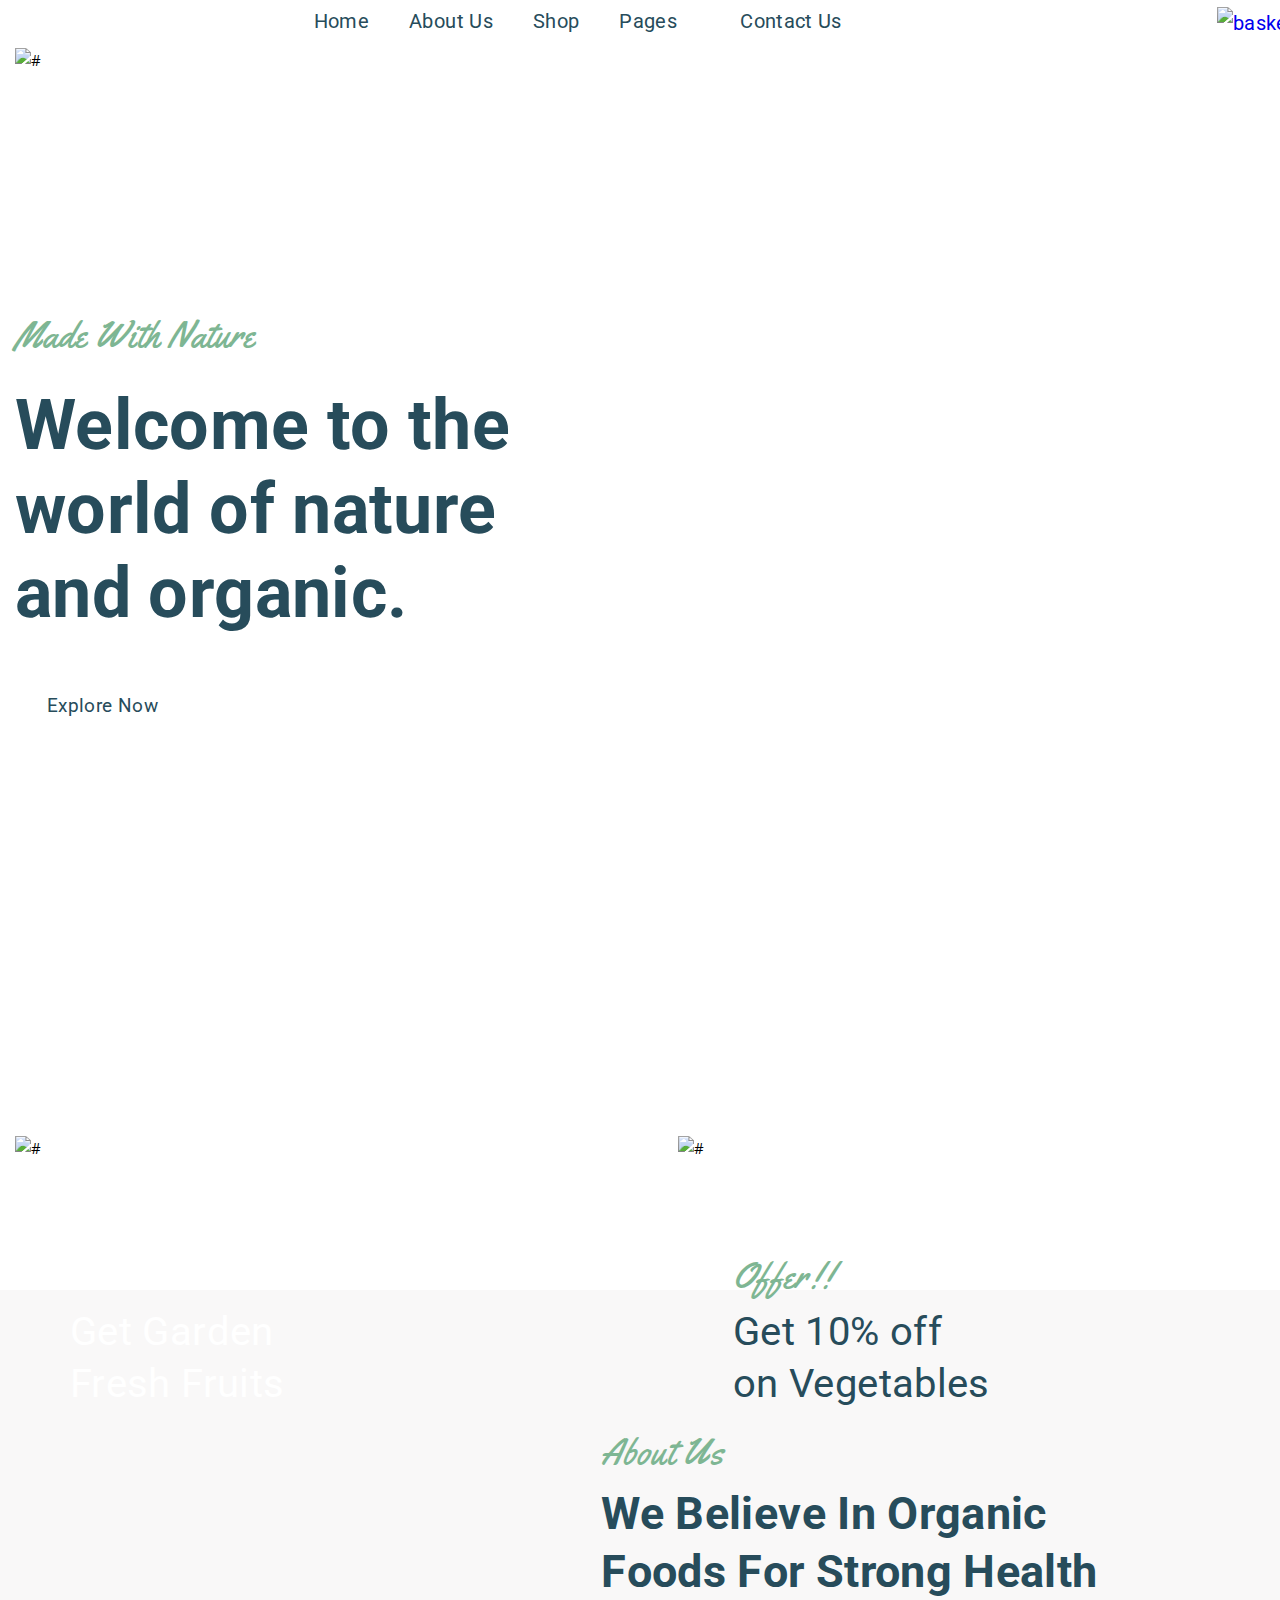
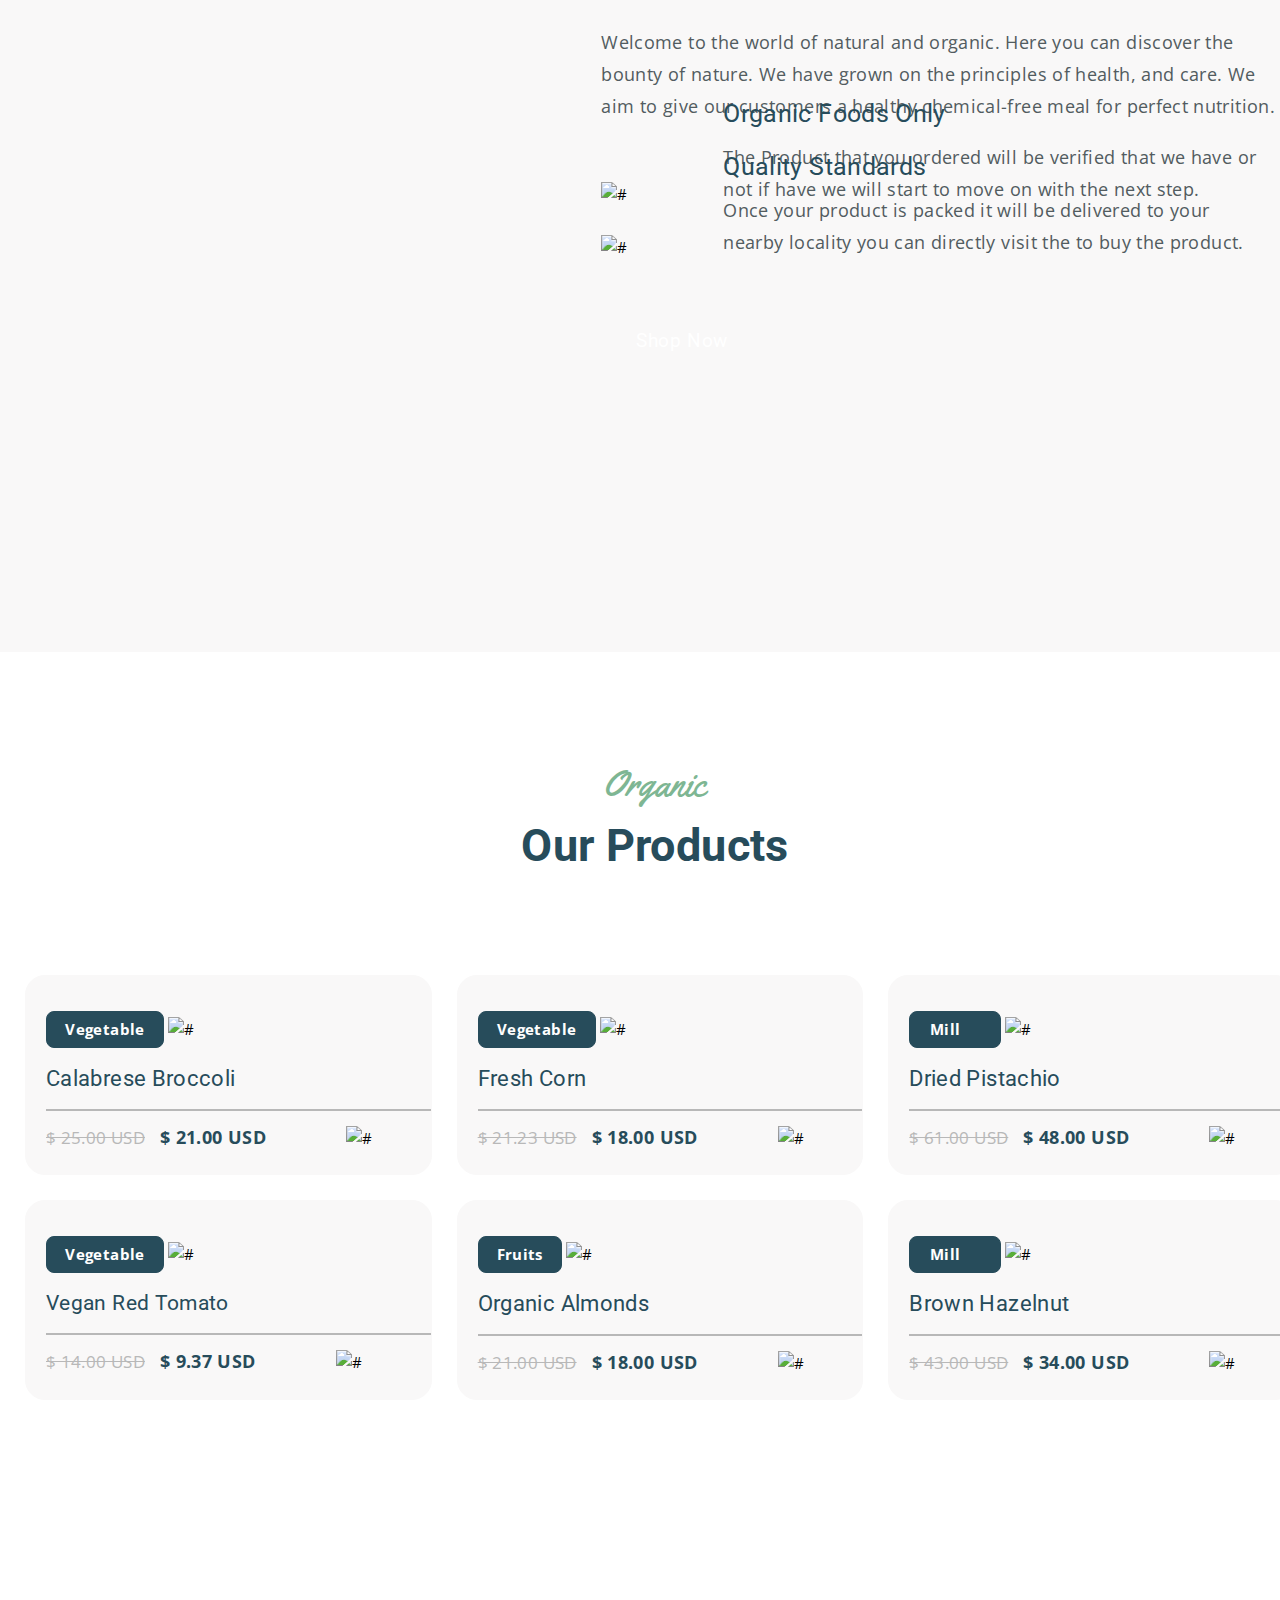
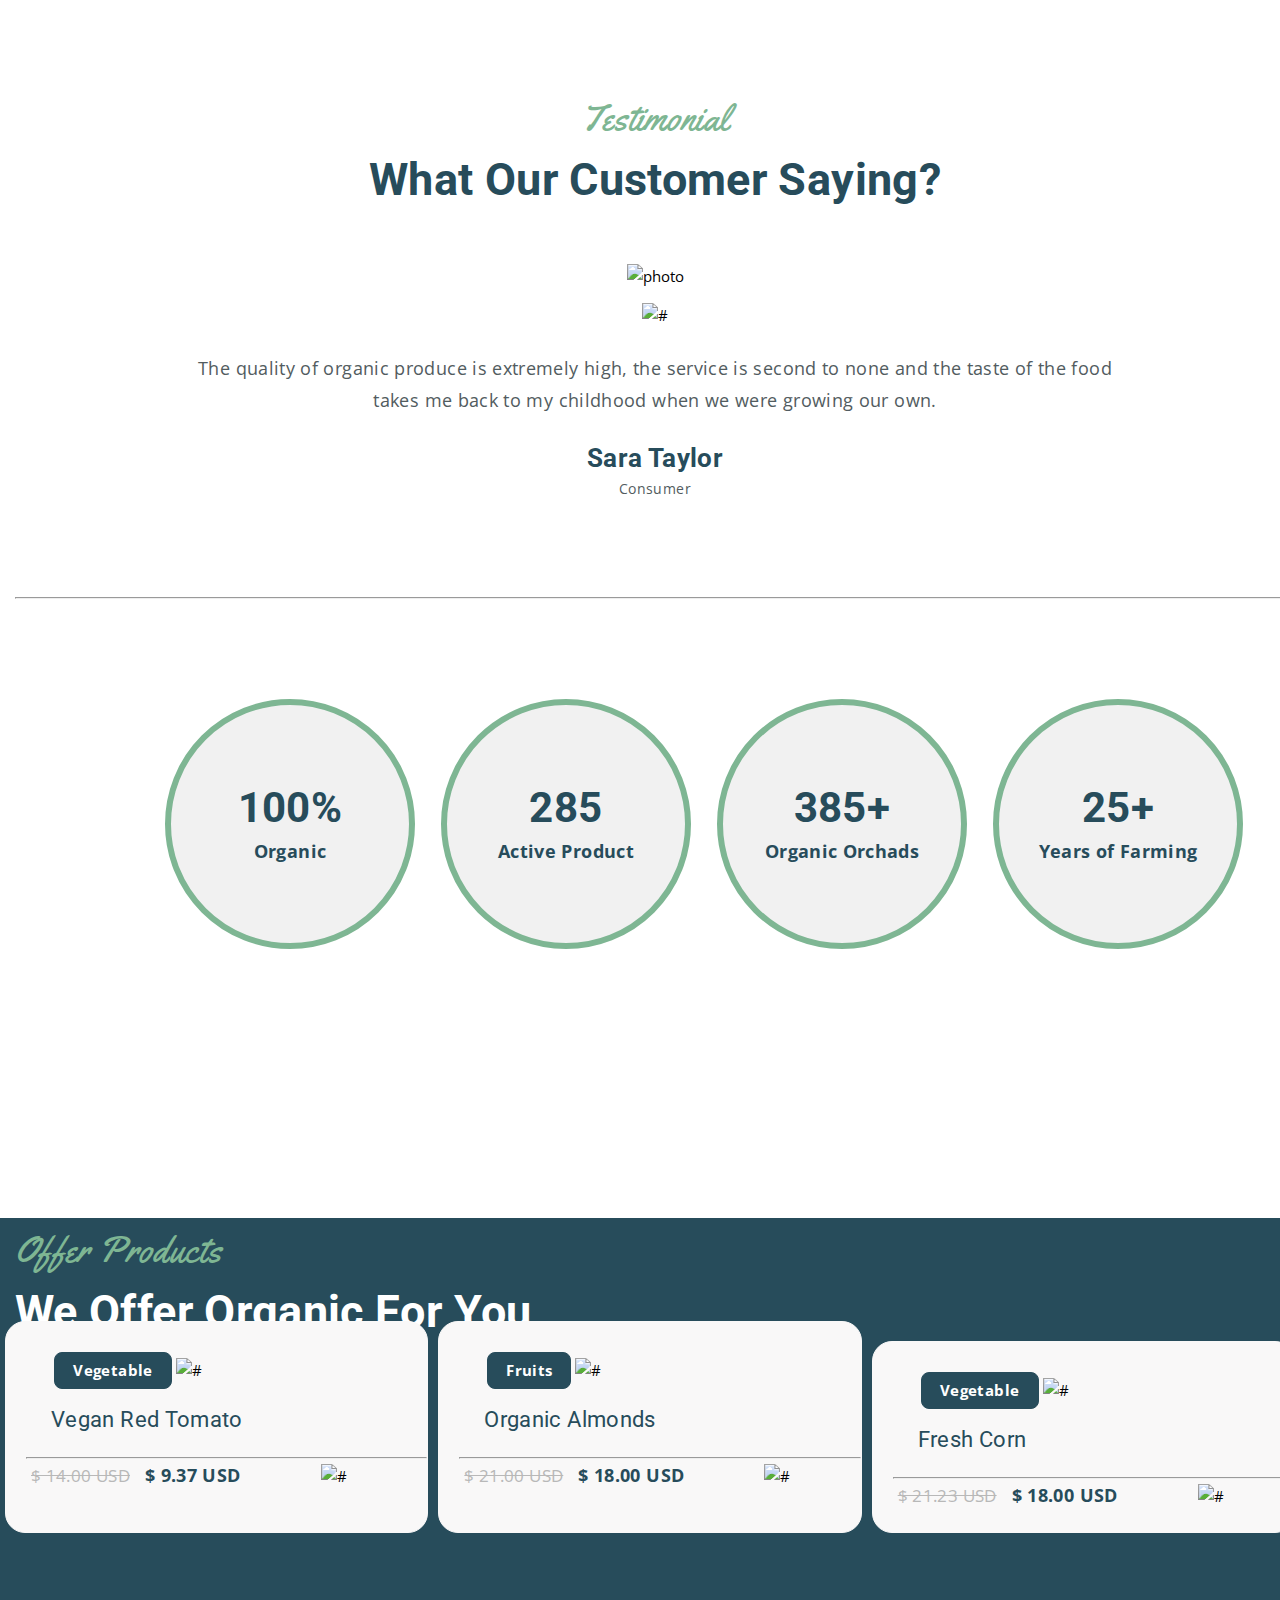
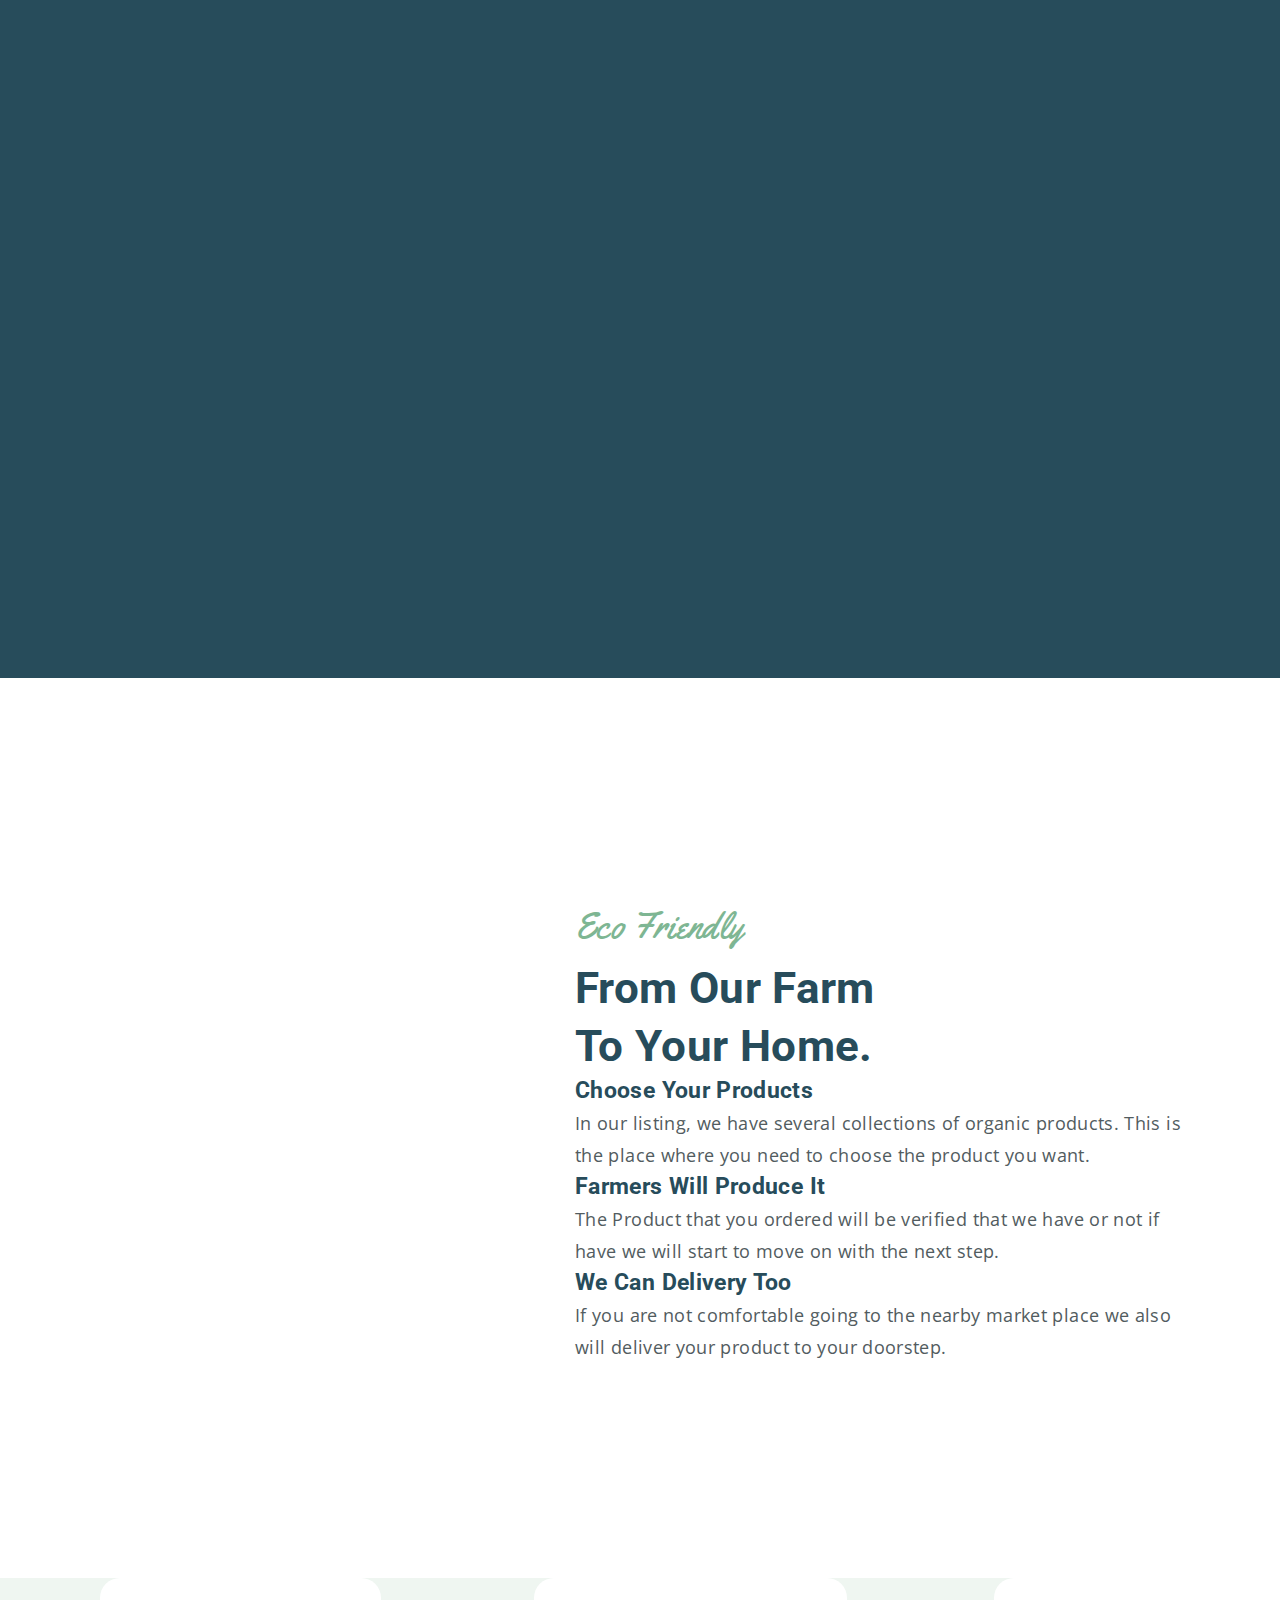
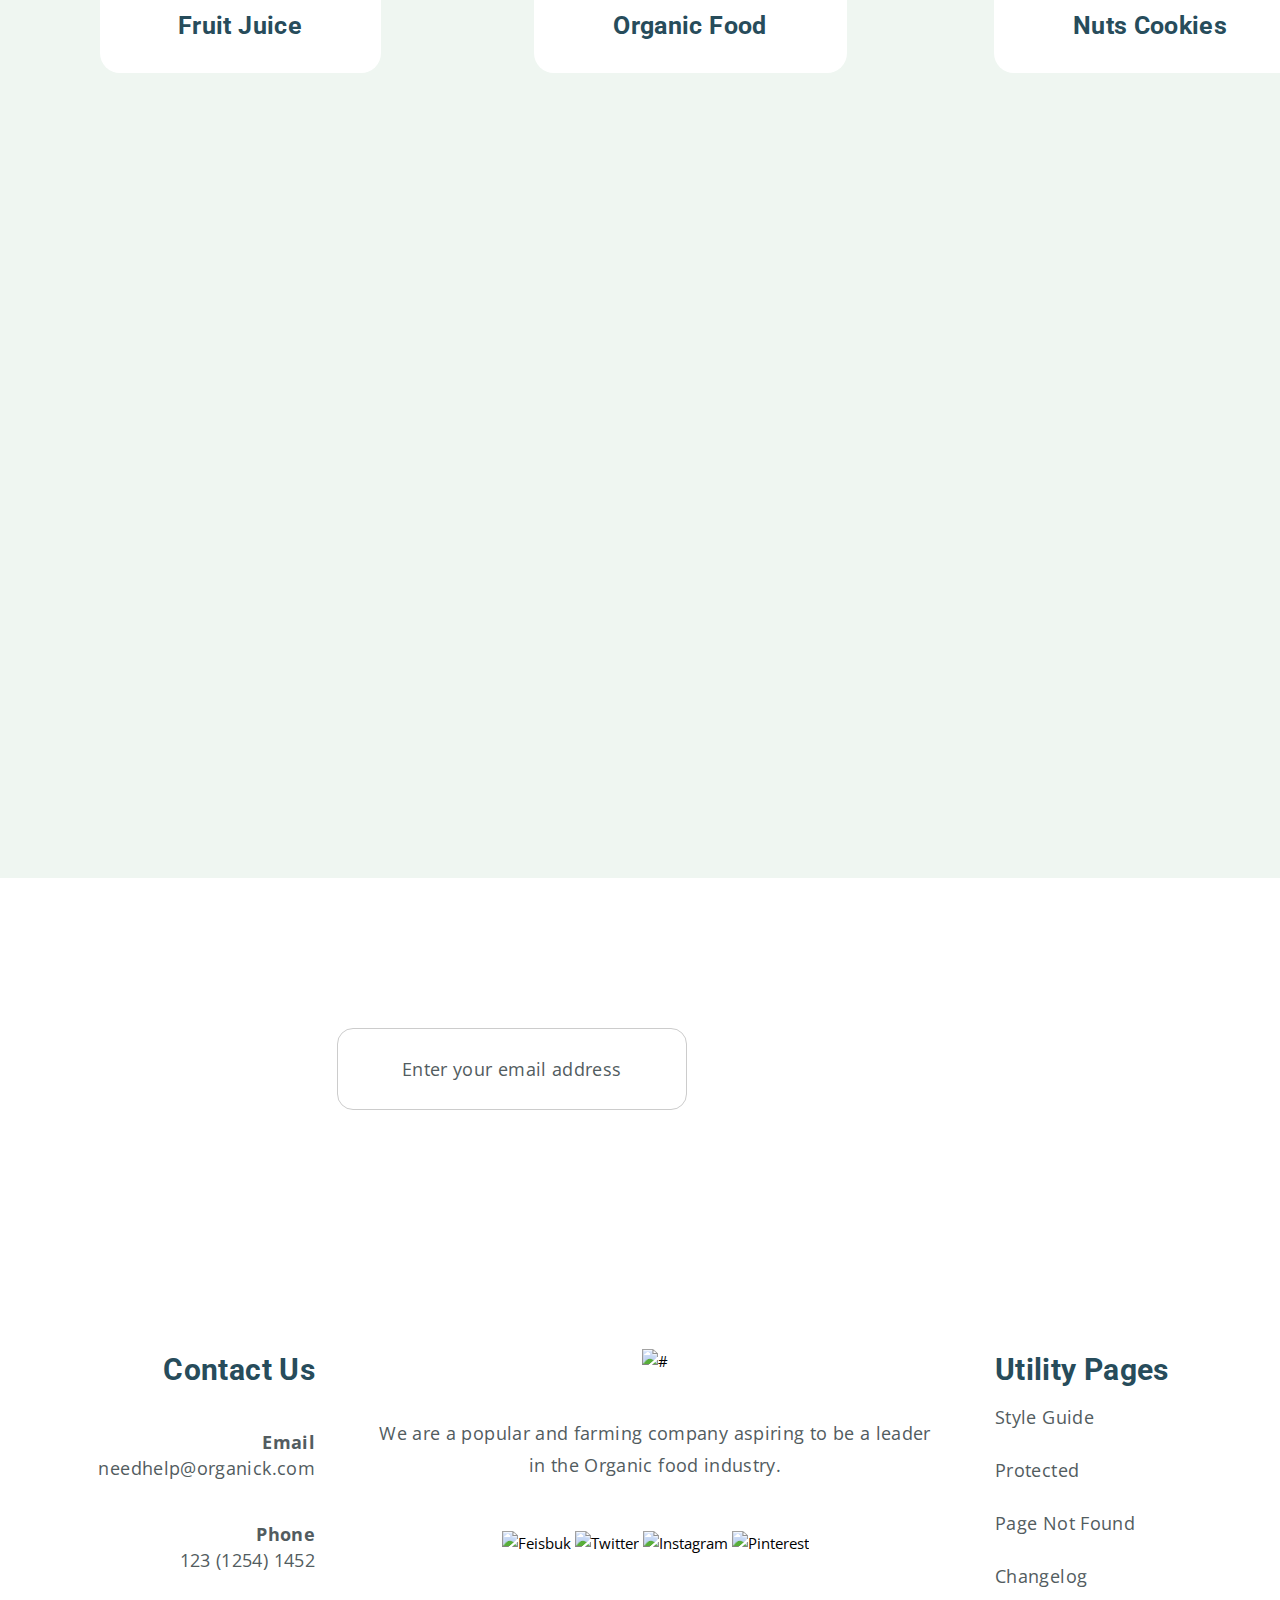
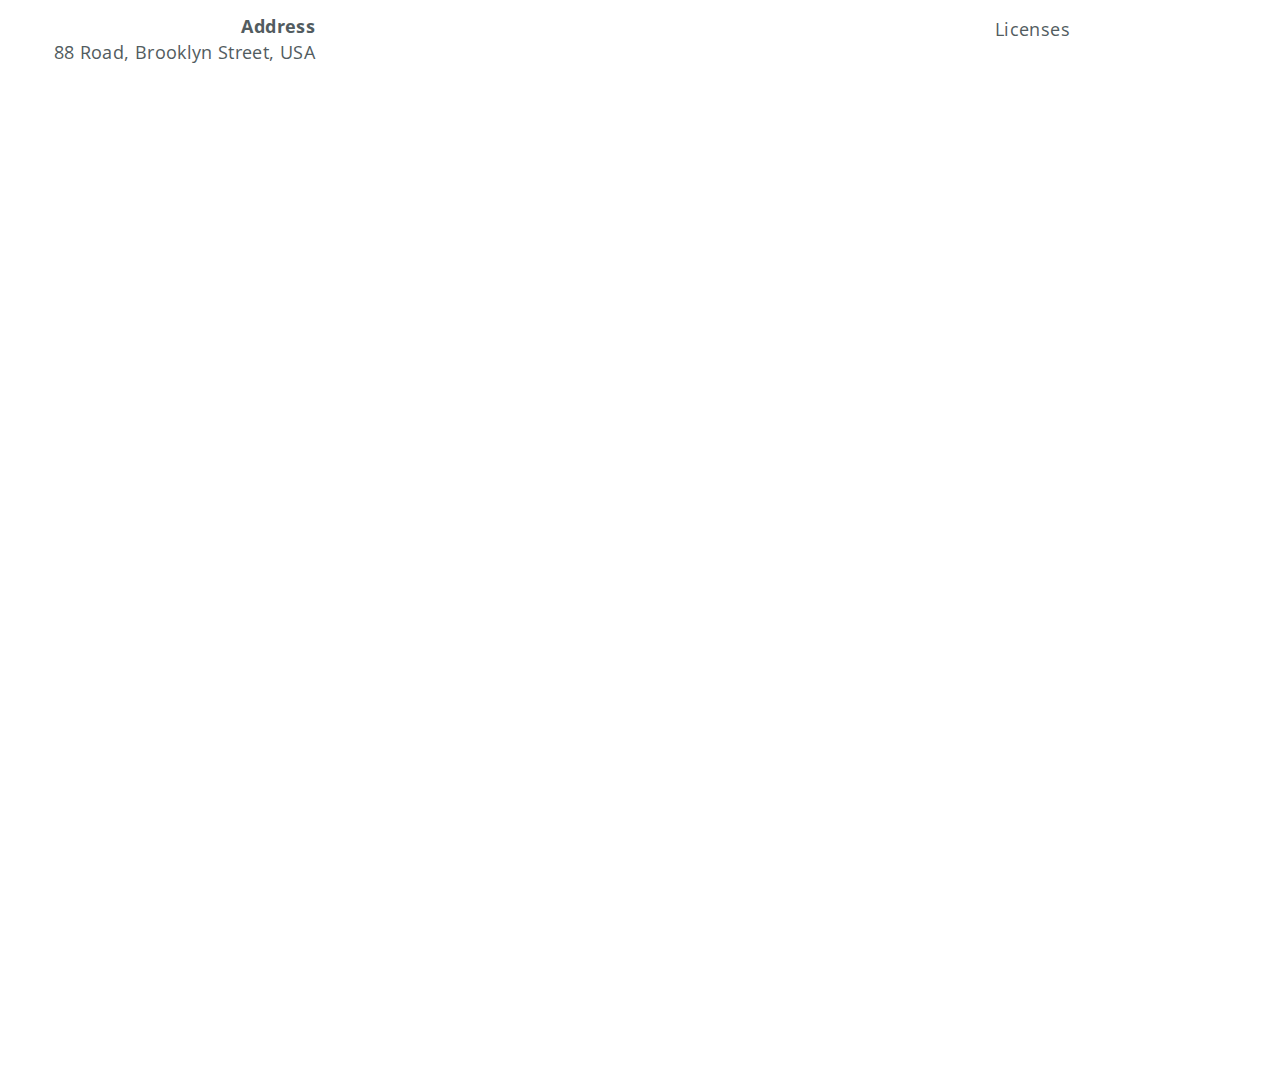
==== commit 043e2ee8: "committed" ====
--- a/index.html
+++ b/index.html
@@ -70,6 +70,170 @@
 </div>
 </div>
   </section>
-    
+  <section class="vegetables">
+    <div class="container">
+      <h5 class="vegetables__title">Organic</h5>
+      <h3 class="vegetables__text">Our Products</h3>
+      <div class="vegetables__block">
+        <div class="vegetables__block--one">
+          <button class="vegetables__block--one-button">Vegetable</button>
+          <img class="vegetables__image" src="./img(2)/IMAGE41.png" alt="#">
+          <h6 class="vegetables__block--text">Calabrese Broccoli</h6><hr class="line">
+          <span class="vegetables__block--one-span"><s class="not__price">$ 25.00 USD</s><i class="price">$ 21.00 USD</i><img class="star" src="./img(2)/IMAGE47.png" alt="#"></span>
+        </div>
+        <div class="vegetables__block-two">
+          <button class="vegetables__block--two-button">Vegetable</button>
+          <img class="vegetables__image" src="./img(2)/IMAGE42.png" alt="#">
+          <h6 class="vegetables__block--text">Fresh Corn</h6><hr class="line">
+          <span class="vegetables__block--two-span"><s class="not__price">$ 21.23 USD</s><i class="price">$ 18.00 USD</i><img class="star" src="./img(2)/IMAGE47.png" alt="#"></span>
+        </div>
+        <div class="vegetables__block--three">
+          <button class="vegetables__block--three-button">Mill</button>
+          <img class="vegetables__image" src="./img(2)/IMAGE43.png" alt="#">
+          <h6 class="vegetables__block--text">Dried Pistachio</h6><hr class="line">
+          <span class="vegetables__block--three-span"><s class="not__price">$ 61.00 USD</s><i class="price">$ 48.00 USD</i><img class="star" src="./img(2)/IMAGE47.png" alt="#"></span>
+        </div>
+        <div class="vegetables__block--foor">
+          <button class="vegetables__block--foor-button">Vegetable</button>
+          <img class="vegetables__image" src="./img(2)/IMAGE44.png" alt="#">
+          <h6 class="vegetables__block--text text-foor">Vegan Red Tomato</h6><hr class="line">
+          <span class="vegetables__block--foor-span"><s class="not__price">$ 14.00 USD</s><i class="price">$ 9.37 USD</i><img class="star" src="./img(2)/IMAGE47.png" alt="#"></span>
+        </div>
+        <div class="vegetables__block--five">
+          <button class="vegetables__block--five-button">Fruits</button>
+          <img class="vegetables__image" src="./img(2)/IMAGE45.png" alt="#">
+          <h6 class="vegetables__block--text">Organic Almonds</h6><hr class="line">
+          <span class="vegetables__block--five-span"><s class="not__price">$ 21.00 USD</s><i class="price">$ 18.00 USD</i><img class="star" src="./img(2)/IMAGE47.png" alt="#"></span>
+        </div>
+        <div class="vegetables__block--six">
+          <button class="vegetables__block--six-button">Mill</button>
+          <img class="vegetables__image" src="./img(2)/IMAGE46.png" alt="#">
+          <h6 class="vegetables__block--text">Brown Hazelnut</h6><hr class="line">
+          <span class="vegetables__block--six-span"><s class="not__price">$ 43.00 USD</s><i class="price">$ 34.00 USD</i><img class="star" src="./img(2)/IMAGE47.png" alt="#"></span>
+        </div>
+      </div>
+    </div>
+  </section>
+  <section class="advice">
+    <div class="container">
+      <h5 class="advice__title">Testimonial</h5>
+      <h3 class="advice__article">What Our Customer Saying?</h3>
+      <p class="advice__photo"><img src="./img(2)/IMAGE51.png" alt="photo"></p>
+      <p class="advice__star"><img src="./img(2)/star2.png" alt="#"></p>
+      <h5 class="advice__text">The quality of organic produce is extremely high, the service is second to none and the taste of the food <br>takes me back to my childhood when we were growing our own.</h5>
+      <h3 class="advice__name">Sara Taylor</h3>
+      <h6 class="advice__work">Consumer</h6>
+      <hr>
+      <div class="circle">
+      <div class="advice__circle"><span class="advice__circle--number">100%</span><span class="adivice__circle--title">Organic</span></div>
+      <div class="advice__circle"><span class="advice__circle--number">285</span><span class="adivice__circle--title">Active Product</span></div>
+      <div class="advice__circle"><span class="advice__circle--number">385+</span><span class="adivice__circle--title">Organic Orchads</span></div>
+      <div class="advice__circle"><span class="advice__circle--number">25+</span><span class="adivice__circle--title">Years of Farming</span></div>
+    </div>
+  </div>
+  </section>
+  <section class="choice">
+    <div class="container">
+      <div class="choice__block">
+        <div class="choice__block--article">
+          <span class="choice__block--article-title">Offer Products</span><br>
+          <span class="choice__block--article-text">We Offer Organic for You</span>
+        </div>
+        <div class="choice__block--button">
+        <button class="choice__button">View All products</button>
+      </div>
+      </div>
+      <div class="choice__block--vegetables">
+        <div class="vegetables__block--foor">
+          <button class="vegetables__block--foor-button buttons">Vegetable</button>
+          <img class="vegetables__image" src="./img(2)/IMAGE44.png" alt="#">
+          <h6 class="vegetables__block--text copy">Vegan Red Tomato</h6><hr>
+          <span class="vegetables__block--foor-span copy-price"><s class="not__price">$ 14.00 USD</s><i class="price">$ 9.37 USD</i><img class="star" src="./img(2)/IMAGE47.png" alt="#"> </span>
+        </div>
+        <div class="vegetables__block--five">
+          <button class="vegetables__block--five-button buttons">Fruits</button>
+          <img class="vegetables__image" src="./img(2)/IMAGE45.png" alt="#">
+          <h6 class="vegetables__block--text copy">Organic Almonds</h6><hr>
+          <span class="vegetables__block--five-span copy-price"><s class="not__price">$ 21.00 USD</s><i class="price">$ 18.00 USD</i><img class="star" src="./img(2)/IMAGE47.png" alt="#"> </span>
+        </div>
+        <div class="vegetables__block-two">
+          <button class="vegetables__block--two-button buttons">Vegetable</button>
+          <img class="vegetables__image" src="./img(2)/IMAGE42.png" alt="#">
+          <h6 class="vegetables__block--text copy">Fresh Corn</h6><hr>
+          <span class="vegetables__block--two-span copy-price"><s class="not__price">$ 21.23 USD</s><i class="price">$ 18.00 USD</i><img class="star" src="./img(2)/IMAGE47.png" alt="#"> </span>
+        </div>
+      </div>
+    </div>
+  </section>
+  <section class="scenery">
+    <div class="container">
+    <div class="scenery__block">
+      <h4 class="scenery__block--last">Eco Friendly</h4>
+      <h2 class="scenery__block--article">From our Farm <br>to your Home.</h2>
+      <h5 class="scenery__block--title">Choose Your Products</h5>
+      <p class="scenery__block--text">In our listing, we have several collections of organic products. This is <br> the place where you need to choose the product you want.</p>
+      <h5 class="scenery__block--title">Farmers will produce it</h5>
+      <p class="scenery__block--text">The Product that you ordered will be verified that we have or not if <br> have we will start to move on with the next step.</p>
+      <h5 class="scenery__block--title">We Can Delivery too</h5>
+      <p class="scenery__block--text">If you are not comfortable going to the nearby market place we also <br> will deliver your product to your doorstep.</p>
+    </div>
+    </div>
+  </section>
+ <section class="cards">
+    <div class="cards__one">
+  <button class="cards__button--one">Fruit Juice</button>
+</div>
+<div class="cards__two">
+  <button class="cards__button--two">Organic Food</button>
+</div>
+<div class="cards__three">
+  <button class="cards__button--three">Nuts Cookies</butto>
+</div>
+ </section>
+ <section class="orang">
+  <div class="container">
+    <div class="orang__block">
+      <h3 class="orang__block--text">Subscribe our <br>Newsletter</h3>
+      <button class="orang__button">Enter your email address</button>
+      <button class="orang__button--right">Subscribe</button>
+    </div>
+  </div>
+ </section>
+ <section class="contact">
+  <div class="container">
+    <div class="contact__block">
+    <div class="contact__contact">
+      <h3 class="contact__contact--title">Contact Us</h3>
+      <p class="contact__contact--text">Email <br><a class="contact__contact--article" href="mailto:needhelp@organick.com">needhelp@organick.com</a></p>
+      <p class="contact__contact--text">Phone <br> <a class="contact__contact--article" href="tel:+123 (1254) 1452">123 (1254) 1452</a></p>
+      <p class="contact__contact--text">Address</p>
+      <p class="contact__contact--article">88 Road, Brooklyn Street, USA</p>
+    </div>
+    <div class="contact__contact--social">
+      <p class="contact__contact--social-logo"><img src="./img(2)/IMAGE lo.png" alt="#"></p>
+      <p class="contact__contact--social-text">We are a popular and farming company aspiring to be a leader <br> in the Organic food industry.</p>
+      <div class="contact__contact--social-image">
+        <img src="./img(2)/Frame9.svg" alt="Feisbuk">
+        <img src="./img(2)/Frame91.svg" alt="Twitter">
+        <img src="./img(2)/Frame92.svg" alt="Instagram">
+        <img src="./img(2)/Frame93.svg" alt="Pinterest">
+      </div>
+    </div>
+    <div class="contact__contact--review">
+      <h3 class="contact__contact--review-title">Utility Pages</h3>
+      <p class="contact__contact--review-text">Style Guide</p>
+      <p class="contact__contact--review-text">Protected</p>
+      <p class="contact__contact--review-text">Page Not Found</p>
+      <p class="contact__contact--review-text">Changelog</p>
+      <p class="contact__contact--review-text">Licenses</p>
+    </div>
+  </div>
+  </div>
+ </section>
+ <footer class="map">
+  <div class="container">
+    <iframe class="map__block" src="https://www.google.com/maps/embed?pb=!1m14!1m12!1m3!1d5972475.600415197!2d-100.24748823643172!3d44.75576435106457!2m3!1f0!2f0!3f0!3m2!1i1024!2i768!4f13.1!5e0!3m2!1sru!2sby!4v1682872221101!5m2!1sru!2sby" width="1440" height="662" style="border:0;" allowfullscreen="" loading="lazy" referrerpolicy="no-referrer-when-downgrade"></iframe>
+  </div>
+ </footer> 
 </body>
 </html>--- a/exam.css
+++ b/exam.css
@@ -308,4 +308,620 @@
   padding-left: 35px;
   margin-top: 22px;
   margin-right: 5px;
+}
+ /**/
+ .vegetables {
+  margin-top: 100px;
+  margin-bottom: 170px;
+}
+.vegetables__block {
+  display: grid;
+  grid-template-columns: 1fr 1fr 1fr;
+  gap: 15px;
+}
+.vegetables__title {
+  font-family: 'Yellowtail';
+  font-style: normal;
+  font-weight: 400;
+  font-size: 36px;
+  line-height: 65px;
+  text-align: center;
+  letter-spacing: 0.36px;
+  text-transform: capitalize;
+  color: #7EB693;
+  text-align: center;
+}
+.vegetables__text {
+  font-family: 'Roboto';
+  font-style: normal;
+  font-weight: 700;
+  font-size: 45px;
+  line-height: 58px;
+  text-align: center;
+  letter-spacing: 0.36px;
+  text-transform: capitalize;
+  color: #274C5B;
+  text-align: center;
+  margin-bottom: 70px;
+}
+.vegetables__block--one,
+.vegetables__block-two,
+.vegetables__block--three,
+.vegetables__block--foor,
+.vegetables__block--five,
+.vegetables__block--six {
+  max-width: 447px;
+  max-height: 590px;
+  background-color: #F9F8F8;
+  border: 1px solid #F9F8F8;
+  border-radius: 20px;
+  margin-top: 30px;
+  padding-bottom: 20px;
+  padding-left: 20px;
+  margin-left: 10px;
+
+}
+.vegetables__block--foor,
+.vegetables__block--five,
+.vegetables__block--six {
+  margin-top: 10px;
+}
+
+.vegetables__block--one-button,
+.vegetables__block--two-button,
+.vegetables__block--foor-button {
+  width: 118px;
+  height: 37px;
+  background: #274C5B;
+  border: 1px solid #274C5B;
+  border-radius: 8px;
+  color: #fff;
+  font-family: 'Open Sans';
+  font-style: normal;
+  font-weight: 700;
+  font-size: 15px;
+  line-height: 27px;
+  letter-spacing: 0.36px;
+  margin-top: 35px;
+}
+.vegetables__block--three-button,
+.vegetables__block--six-button {
+  width: 92px;
+  height: 37px;
+  background: #274C5B;
+  border: 1px solid #274C5B;
+  border-radius: 8px;
+  color: #fff;
+  font-family: 'Open Sans';
+  font-style: normal;
+  font-weight: 700;
+  font-size: 15px;
+  line-height: 27px;
+  letter-spacing: 0.36px;
+  margin-top: 35px;
+  padding-right: 20px;
+}
+.vegetables__block--five-button {
+  width: 84px;
+  height: 37px;
+  background: #274C5B;
+  border: 1px solid #274C5B;
+  border-radius: 8px;
+  color: #fff;
+  font-family: 'Open Sans';
+  font-style: normal;
+  font-weight: 700;
+  font-size: 15px;
+  line-height: 27px;
+  letter-spacing: 0.36px;
+  margin-top: 35px;
+
+}
+.vegetables__block--text {
+  font-family: 'Roboto';
+  font-style: normal;
+  font-weight: 400;
+  font-size: 22px;
+  line-height: 35px;
+  letter-spacing: 0.36px;
+  color: #274C5B;
+  padding: 20px;
+  margin-left: -20px;
+  margin-top: -7px;
+}
+.text-foor {
+  font-family: 'Roboto';
+  font-style: normal;
+  font-weight: 400;
+  font-size: 21px;
+  line-height: 34px;
+  letter-spacing: 0.36px;
+  color: #274C5B;
+}
+.line {
+  border: none;
+  background-color: #B8B8B8;
+  color: #B8B8B8;
+  height: 2px;
+  margin-bottom: 10px;
+  margin-top: -7px;
+}
+.not__price {
+  font-family: 'Open Sans';
+  font-style: normal;
+  font-weight: 400;
+  font-size: 17px;
+  line-height: 32px;
+  letter-spacing: 0.36px;
+  text-decoration-line: line-through;
+  color: #B8B8B8;
+  padding: 10px 20px 50px 20px;
+  margin-bottom: 50px;
+  margin-left: -20px;
+}
+.price {
+  font-family: 'Open Sans';
+  font-style: normal;
+  font-weight: 700;
+  font-size: 18px;
+  line-height: 32px;
+  letter-spacing: 0.36px;
+  color: #274C5B;
+  padding: 20px 80px 50px 0px;
+  margin-bottom: 50px;
+  margin-left: -5px;
+}
+
+/**/
+.advice {
+  width: 100%;
+  height: 1248px;
+  background: url('../img(2)/Frame5.png')center no-repeat;
+  background-size: cover;
+  padding-top: 1px;
+}
+.advice__title {
+  font-family: 'Yellowtail';
+  font-style: normal;
+  font-weight: 400;
+  font-size: 36px;
+  line-height: 65px;
+  text-align: center;
+  letter-spacing: 0.36px;
+  text-transform: capitalize;
+  color: #7EB693;
+  margin-top: 115px;
+}
+.advice__article {
+  font-family: 'Roboto';
+  font-style: normal;
+  font-weight: 700;
+  font-size: 45px;
+  line-height: 58px;
+  text-align: center;
+  letter-spacing: 0.36px;
+  text-transform: capitalize;
+  color: #274C5B;
+  margin-bottom: 55px;
+}
+.advice__photo {
+  text-align: center;
+  margin-bottom: 15px;
+}
+.advice__star {
+  text-align: center;
+  margin-bottom: 25px;
+}
+.advice__text {
+  font-family: 'Open Sans';
+  font-style: normal;
+  font-weight: 400;
+  font-size: 18px;
+  line-height: 32px;
+  text-align: center;
+  letter-spacing: 0.36px;
+  color: #525C60;
+  margin-bottom: 25px;
+}
+.advice__name {
+  font-family: 'Roboto';
+  font-style: normal;
+  font-weight: 700;
+  font-size: 26px;
+  line-height: 34px;
+  text-align: center;
+  letter-spacing: 0.36px;
+  color: #274C5B;
+}
+.advice__work {
+  font-family: 'Open Sans';
+  font-style: normal;
+  font-weight: 400;
+  font-size: 14px;
+  line-height: 27px;
+  text-align: center;
+  letter-spacing: 0.36px;
+  color: #525C60;
+  margin-bottom: 95px;
+}
+.advice__circle {
+  width: 250px;
+  height: 250px;
+  background: #F1F1F1;
+  border: 6px solid #7EB693;
+  border-radius: 200px;
+  margin-top: 100px;
+}
+.circle {
+  display: flex;
+  flex-wrap: wrap;
+  justify-content: baseline;
+  gap: 26px;
+  margin-left: 150px;
+}  
+.advice__circle--number {
+  display: flex;
+  justify-content: center;
+  align-items: center;
+  font-family: 'Roboto';
+  font-style: normal;
+  font-weight: 700;
+  font-size: 42px;
+  line-height: 55px;
+  text-align: center;
+  letter-spacing: 0.36px;
+  color: #274C5B;
+  margin-top: 75px;
+}
+.adivice__circle--title {
+  display: flex;
+  justify-content: center;
+  font-family: 'Open Sans';
+  font-style: normal;
+  font-weight: 700;
+  font-size: 18px;
+  line-height: 32px;
+  letter-spacing: 0.36px;
+  color: #274C5B;
+}
+/**/
+.choice {
+  background-color: #274C5B;
+  width: 100%;
+  height: 1060px;
+}
+.choice__block {
+  display: flex;
+  gpadding-top: 125px;
+/*margin-bottom: 57px;*/
+}
+.choice__block--button {
+  display: block;
+  margin-left: auto;
+  margin-top: 40px;
+  margin-right: 10px;
+}
+.choice__button {
+background: url('../img(2)/IMAGE 66.png')center no-repeat;
+width: 267px;
+height: 82px;
+border: none;
+font-family: 'Roboto';
+font-style: normal;
+font-weight: 400;
+font-size: 20px;
+line-height: 32px;
+letter-spacing: 0.36px;
+text-transform: capitalize;
+color: #274C5B;
+text-align: left;
+padding-left: 32px;
+}
+.choice__block--article-title {
+font-family: 'Yellowtail';
+font-style: normal;
+font-weight: 400;
+font-size: 36px;
+line-height: 65px;
+letter-spacing: 0.36px;
+text-transform: capitalize;
+color: #7EB693;
+margin-top: 50px;
+}
+.choice__block--article-text {
+font-family: 'Roboto';
+font-style: normal;
+font-weight: 700;
+font-size: 45px;
+line-height: 58px;
+letter-spacing: 0.36px;
+text-transform: capitalize;
+color: #FFF;
+}
+.choice__block--vegetables {
+display: grid;
+grid-template-columns: 1fr 1fr 1fr;
+margin-top: -30px;
+margin-left: -20px;
+
+}
+.buttons {
+  margin-left: 28px;
+  margin-top: 30px;
+}
+.copy {
+margin-left: 5px;
+}
+.copy-price {
+  margin-left: 5px;
+}
+
+/**/
+.scenery {
+width: 100%;
+background: url('../img(2)/IMAGE6.png') no-repeat, #fff;
+height: 100vh;
+background-size: 50%, 50%;
+display: flex;
+align-items: center;
+}
+.scenery__block {
+max-width: 720px;
+max-height: 623px;
+background-color: #fff;
+border-radius: 20px;
+padding: 50px;
+margin-left: auto;
+margin-right: 20px;
+} 
+.scenery__block--last{
+font-family: 'Yellowtail';
+font-style: normal;
+font-weight: 400;
+font-size: 36px;
+line-height: 65px;
+letter-spacing: 0.36px;
+text-transform: capitalize;
+color: #7EB693
+}
+.scenery__block--article{
+font-family: 'Roboto';
+font-style: normal;
+font-weight: 700;
+font-size: 44px;
+line-height: 58px;
+letter-spacing: 0.36px;
+text-transform: capitalize;
+color: #274C5B;
+}
+.scenery__block--title {
+font-family: 'Roboto';
+font-style: normal;
+font-weight: 700;
+font-size: 23px;
+line-height: 32px;
+letter-spacing: 0.36px;
+text-transform: capitalize;
+color: #274C5B;
+}
+.scenery__block--text {
+font-family: 'Open Sans';
+font-style: normal;
+font-weight: 400;
+font-size: 18px;
+line-height: 32px;
+letter-spacing: 0.36px;
+color: #525C60;
+}
+/**/
+.cards {
+background-color: #EFF6F1;
+width: 100%;
+height: 100vh;
+display: grid;
+grid-template-columns: 1fr 1fr 1fr;
+margin-bottom: 31px;
+}
+.cards__one {
+width: 460px;
+height: 580px;
+background: url('../img(2)/Frame7.png') no-repeat;
+text-align: center;
+}
+.cards__two {
+background: url('../img(2)/IMAGE71.png') no-repeat;
+width: 460px;
+height: 580px;
+text-align: center;
+}
+.cards__three {
+background: url('../img(2)/IMAGE72.png') no-repeat;
+width: 460px;
+height: 580px;
+text-align: center;
+}
+.cards__button--one {
+width: 281px;
+height: 95px;
+background: #fff;
+color: #274C5B;
+border: none;
+border-radius: 20px;
+font-family: 'Roboto';
+font-style: normal;
+font-weight: 700;
+font-size: 25px;
+line-height: 35px;
+text-align: center;
+letter-spacing: 0.36px;
+color: #274C5B;
+margin-left: 20px;
+}
+.cards__button--two{
+width: 313px;
+height: 95px;
+background: #fff;
+color: #274C5B;
+border: none;
+border-radius: 20px;
+font-family: 'Roboto';
+font-style: normal;
+font-weight: 700;
+font-size: 25px;
+line-height: 35px;
+text-align: center;
+letter-spacing: 0.36px;
+color: #274C5B;
+}
+.cards__button--three {
+width: 312px;
+height: 95px;
+background: #fff;
+color: #274C5B;
+border: none;
+border-radius: 20px;
+font-family: 'Roboto';
+font-style: normal;
+font-weight: 700;
+font-size: 25px;
+line-height: 35px;
+text-align: center;
+letter-spacing: 0.36px;
+color: #274C5B;
+}
+/**/
+.orang__block {
+width: 100%;
+background: url('../img(2)/Frame8.png') no-repeat;
+height: 320px;
+background-size: cover;
+display: flex;
+align-items: center;
+margin-bottom: 100px;
+}
+.orang__block--text {
+font-family: 'Roboto';
+font-style: normal;
+font-weight: 700;
+font-size: 50px;
+line-height: 60px;
+letter-spacing: 0.36px;
+text-transform: capitalize;
+color: #FFF;
+}
+.orang__button {
+background: #FFF;
+border: 1px solid #CCC;
+border-radius: 16px;
+width: 350px;
+height: 82px;
+font-family: 'Open Sans';
+font-style: normal;
+font-weight: 400;
+font-size: 18px;
+line-height: 29px;
+letter-spacing: 0.36px;
+color: #525C60;
+}
+.orang__button--right {
+width: 197px;
+height: 82px;
+background: url('../img(2)/button2.png')center no-repeat; 
+border: none;
+font-family: 'Open Sans';
+font-style: normal;
+font-weight: 700;
+font-size: 18px;
+line-height: 29px;
+letter-spacing: 0.36px;
+color: #FFF;
+}
+/**/
+.contact__block {
+display: grid;
+grid-template-columns: 1fr 2fr 1fr;
+margin-bottom: 100px;
+}
+.contact__contact {
+padding: 20px;
+}
+.contact__contact--title {
+font-family: 'Roboto';
+font-style: normal;
+font-weight: 700;
+font-size: 30px;
+line-height: 42px;
+text-align: right;
+letter-spacing: 0.36px;
+color: #274C5B;
+margin-bottom: 35px;
+}
+.contact__contact--text {
+font-family: 'Open Sans';
+font-style: normal;
+font-weight: 700;
+font-size: 18px;
+line-height: 23px;
+text-align: right;
+letter-spacing: 0.36px;
+color: #525C60;
+margin-top: 40px;
+}
+.contact__contact--article {
+font-family: 'Open Sans';
+font-style: normal;
+font-weight: 400;
+font-size: 18px;
+line-height: 29px;
+text-align: right;
+letter-spacing: 0.36px;
+color: #525C60;
+}
+.contact__contact--social {
+padding: 20px;
+}
+.contact__contact--social-logo {
+margin-bottom: 44px;
+text-align: center;
+
+}
+.contact__contact--social-text {
+font-family: 'Open Sans';
+font-style: normal;
+font-weight: 400;
+font-size: 18px;
+line-height: 32px;
+text-align: center;
+letter-spacing: 0.36px;
+color: #525C60;
+margin-bottom: 50px;
+}
+.contact__contact--social-image {
+text-align: center;
+}
+.contact__contact--review {
+padding: 20px;
+}
+.contact__contact--review-title {
+font-family: 'Roboto';
+font-style: normal;
+font-weight: 700;
+font-size: 30px;
+line-height: 42px;
+letter-spacing: 0.36px;
+color: #274C5B;
+}
+.contact__contact--review-text {
+font-family: 'Open Sans';
+font-style: normal;
+font-weight: 400;
+font-size: 18px;
+line-height: 53px;
+letter-spacing: 0.36px;
+color: #525C60;
+}
+/**/
+.map {
+width: 100%;
+height: 100vh;
 }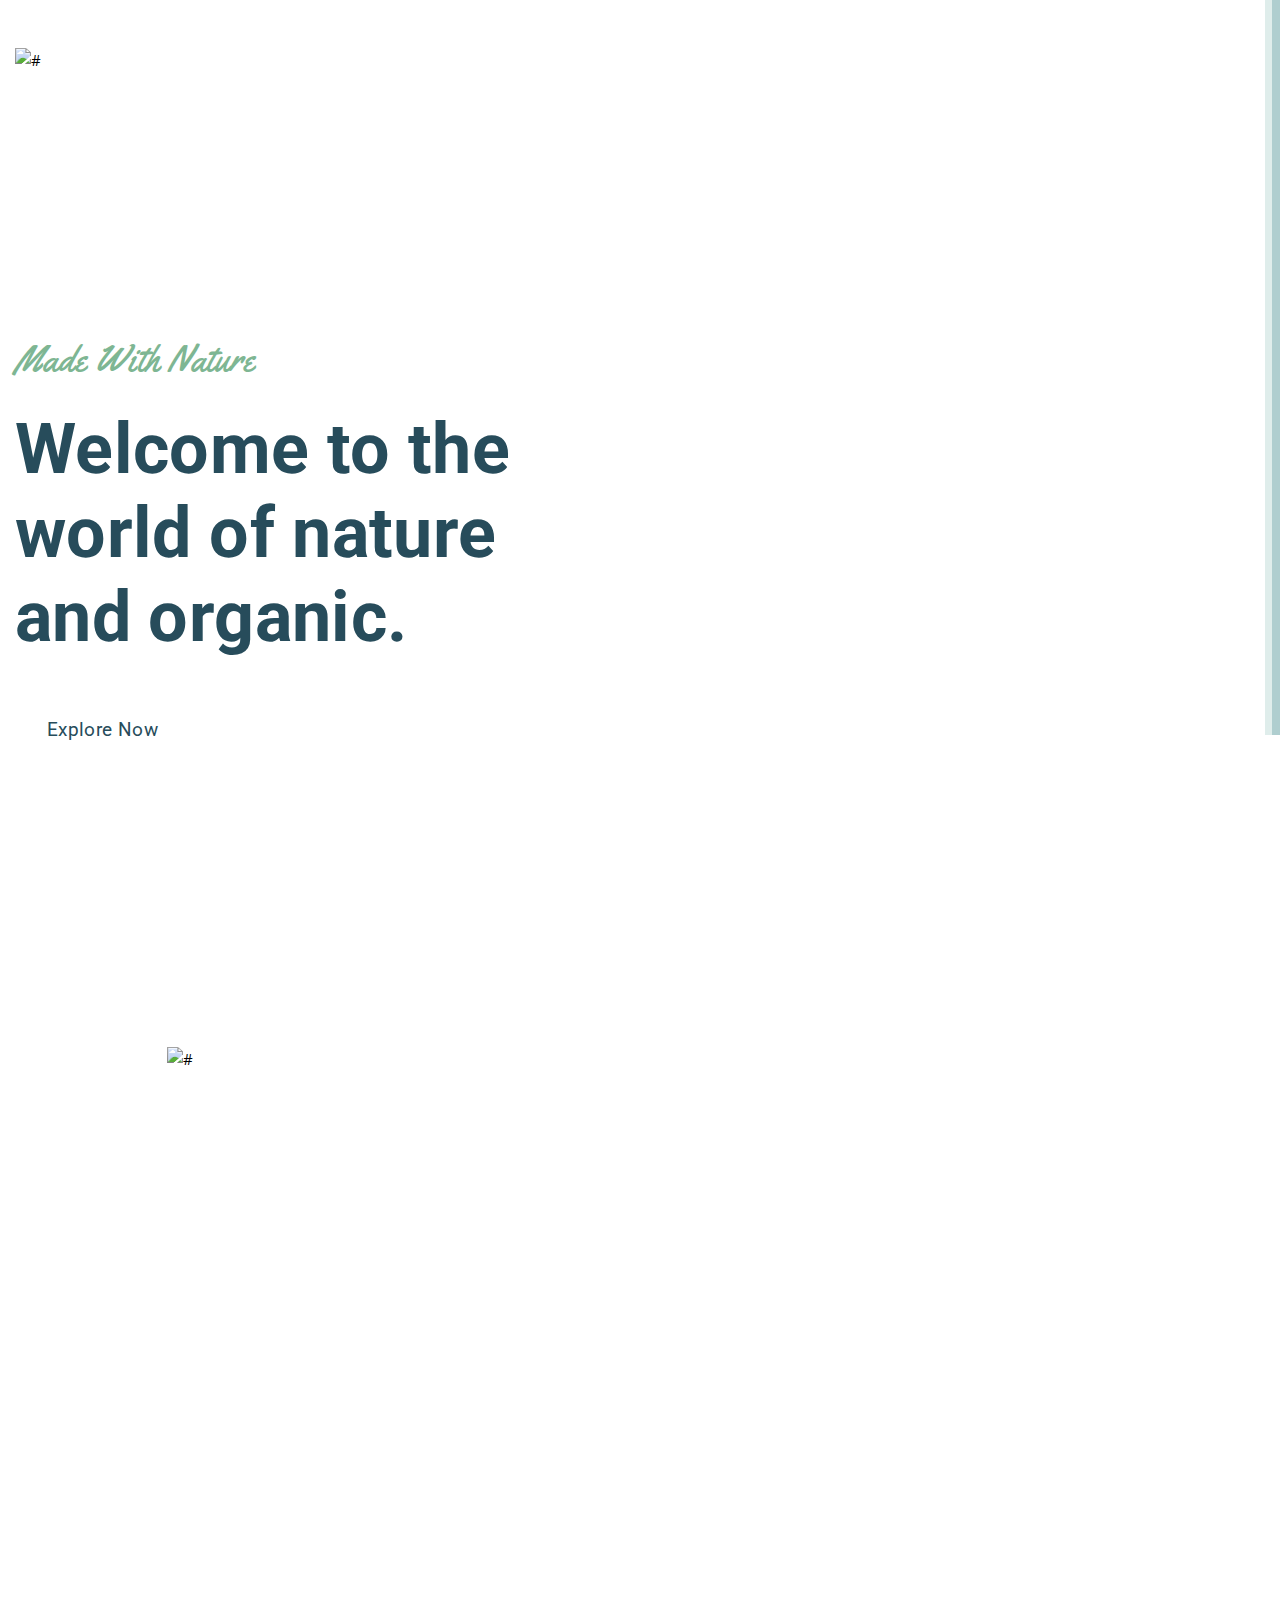
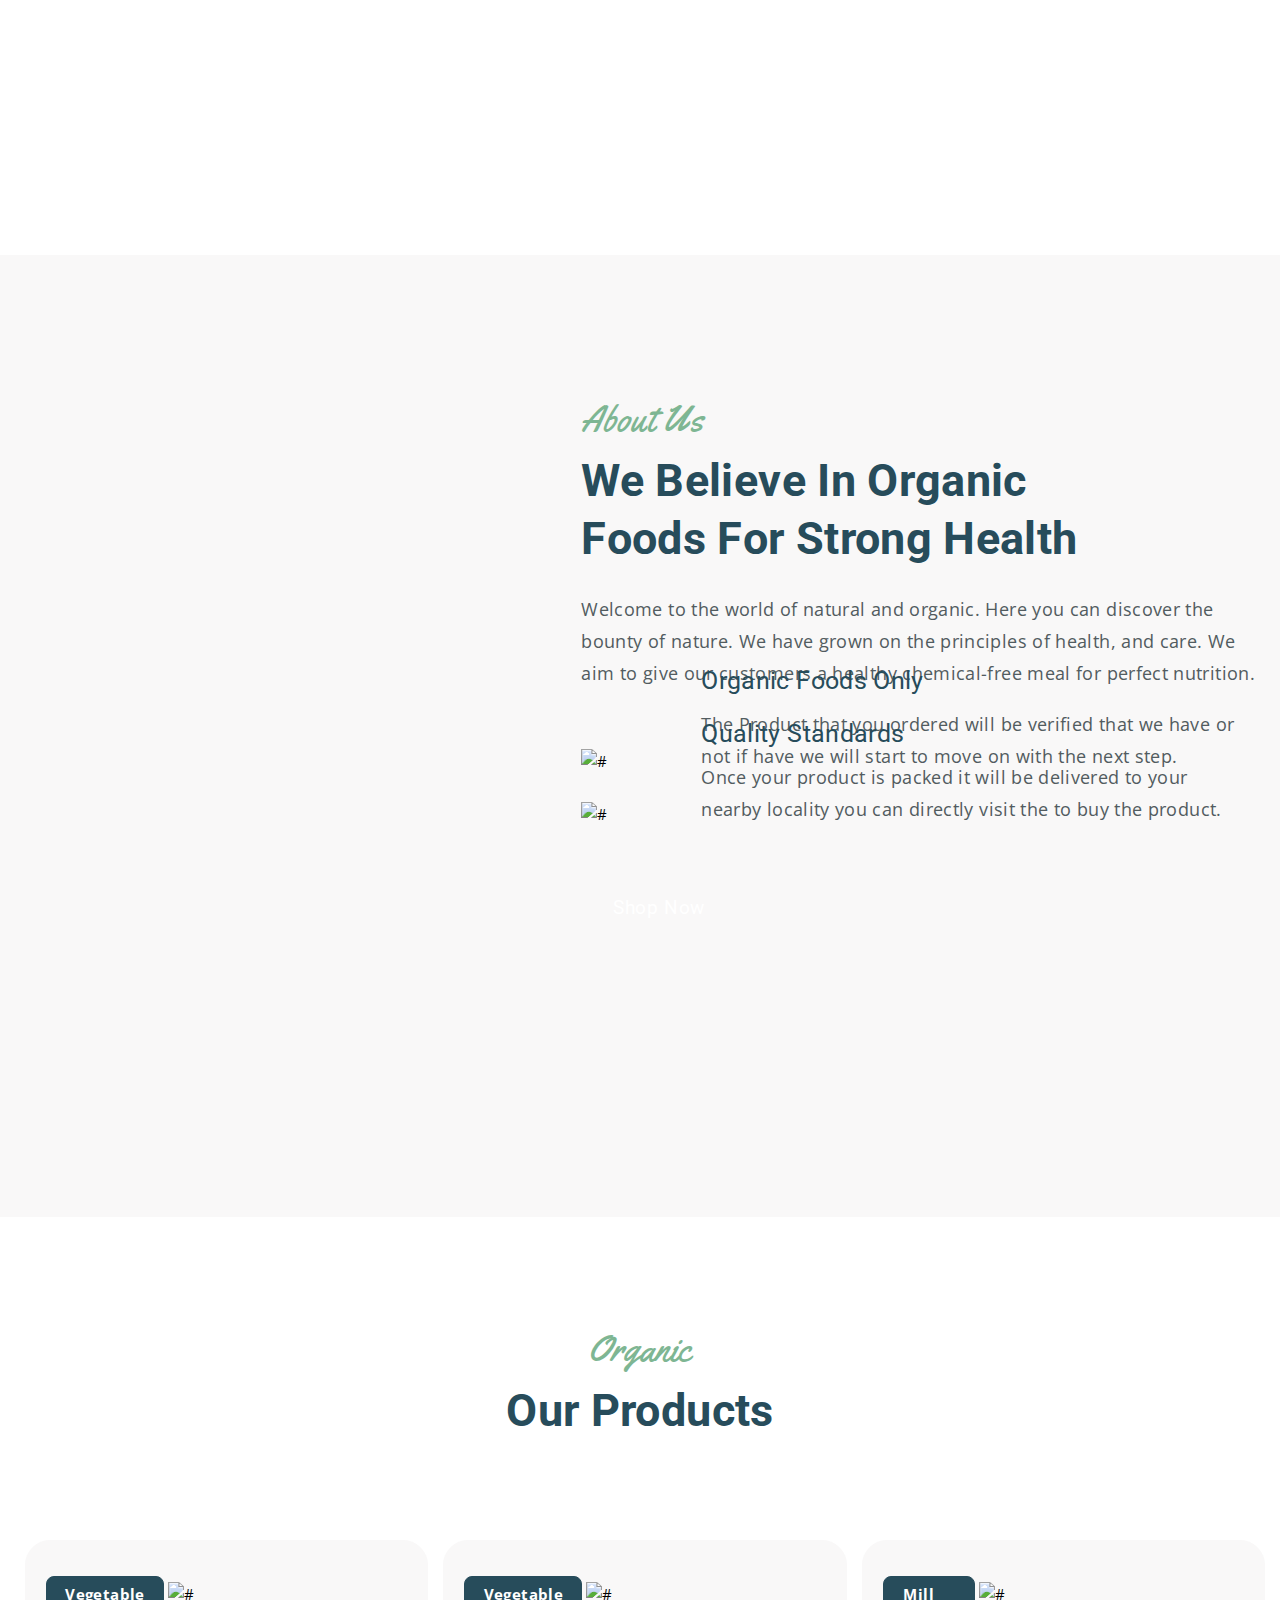
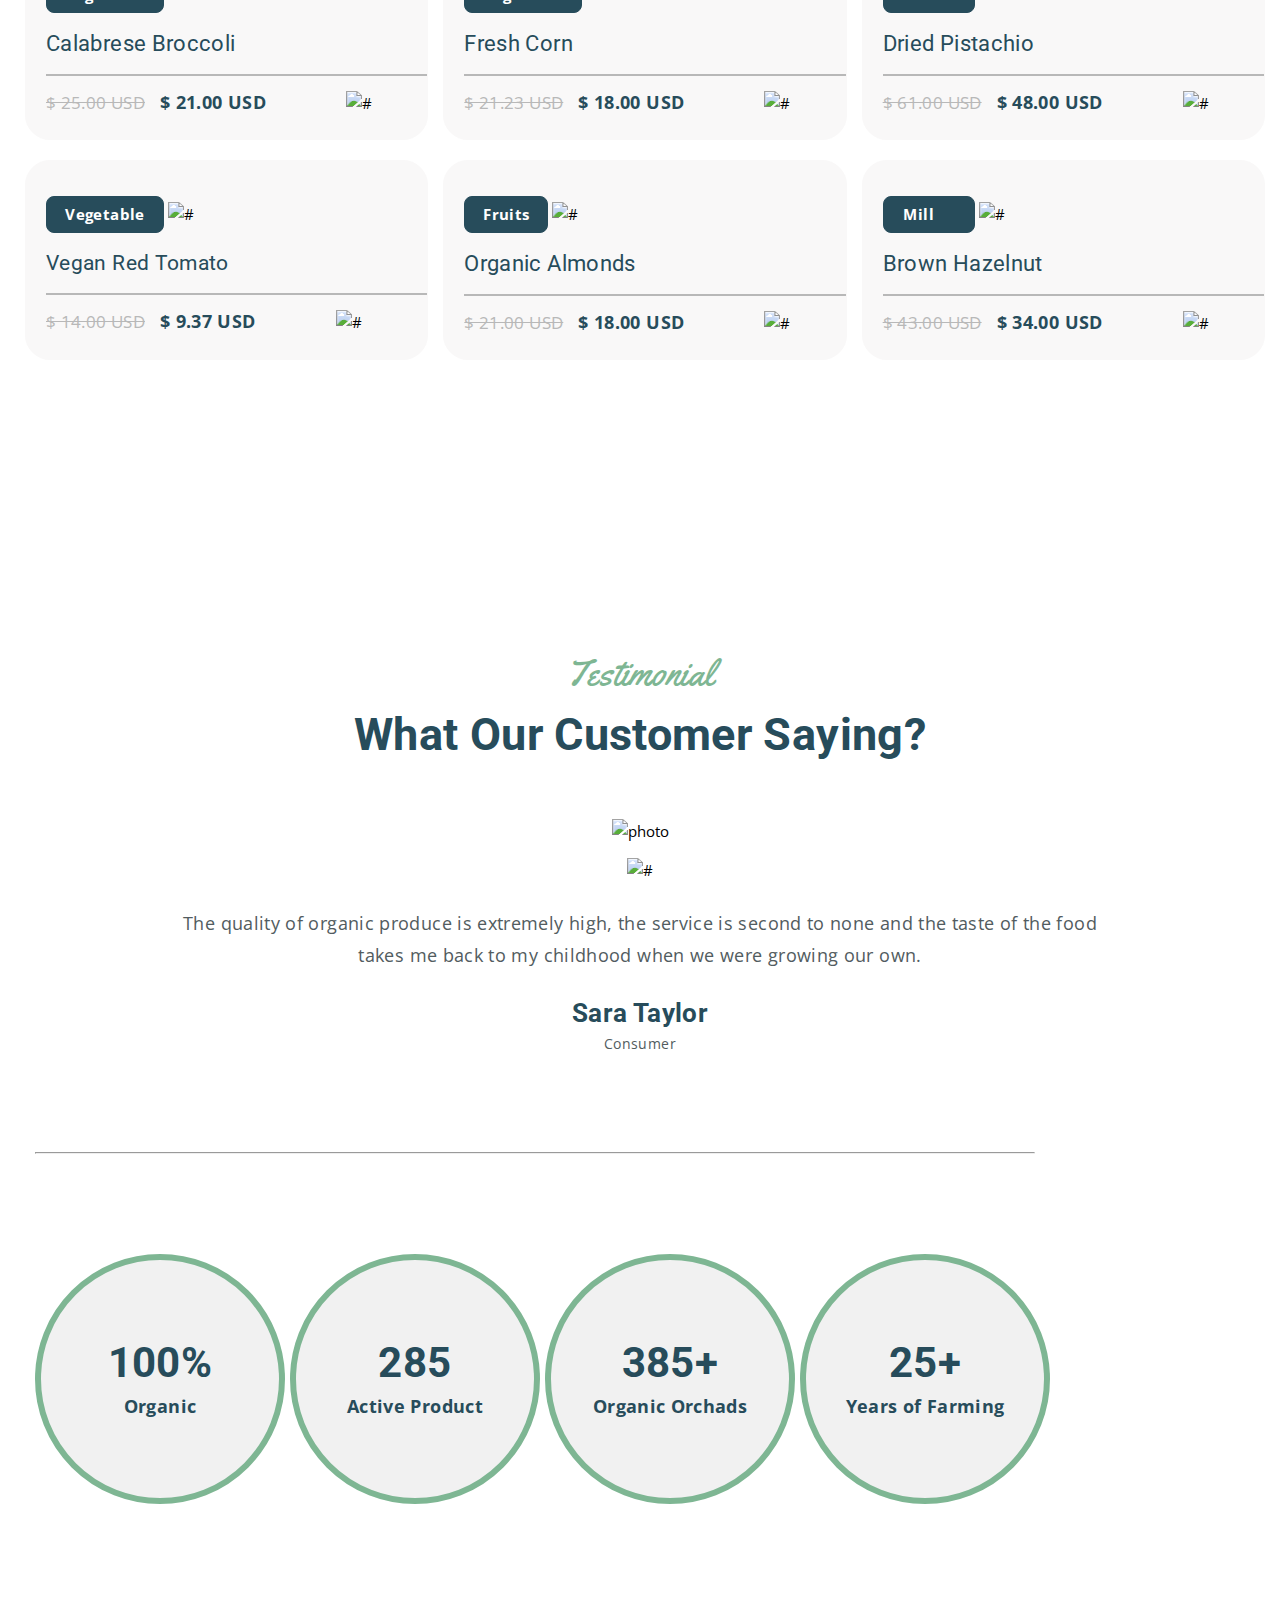
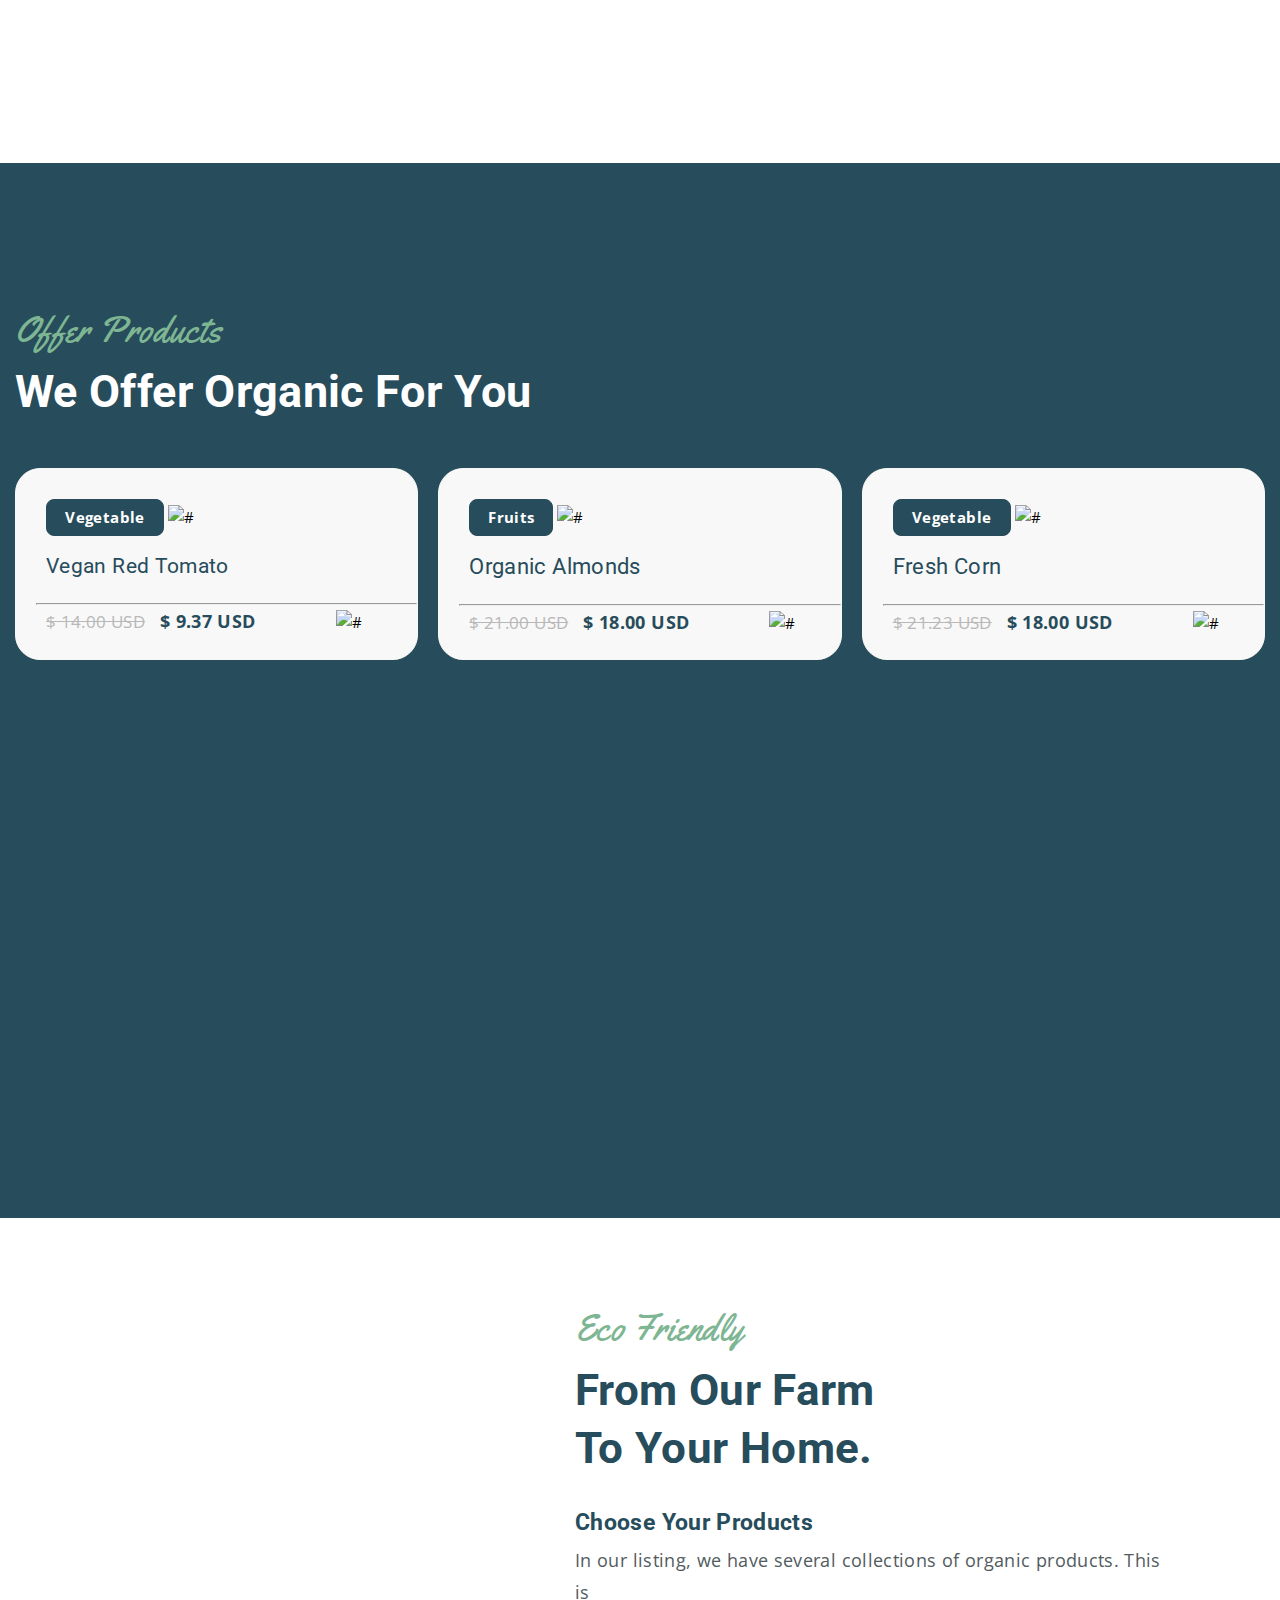
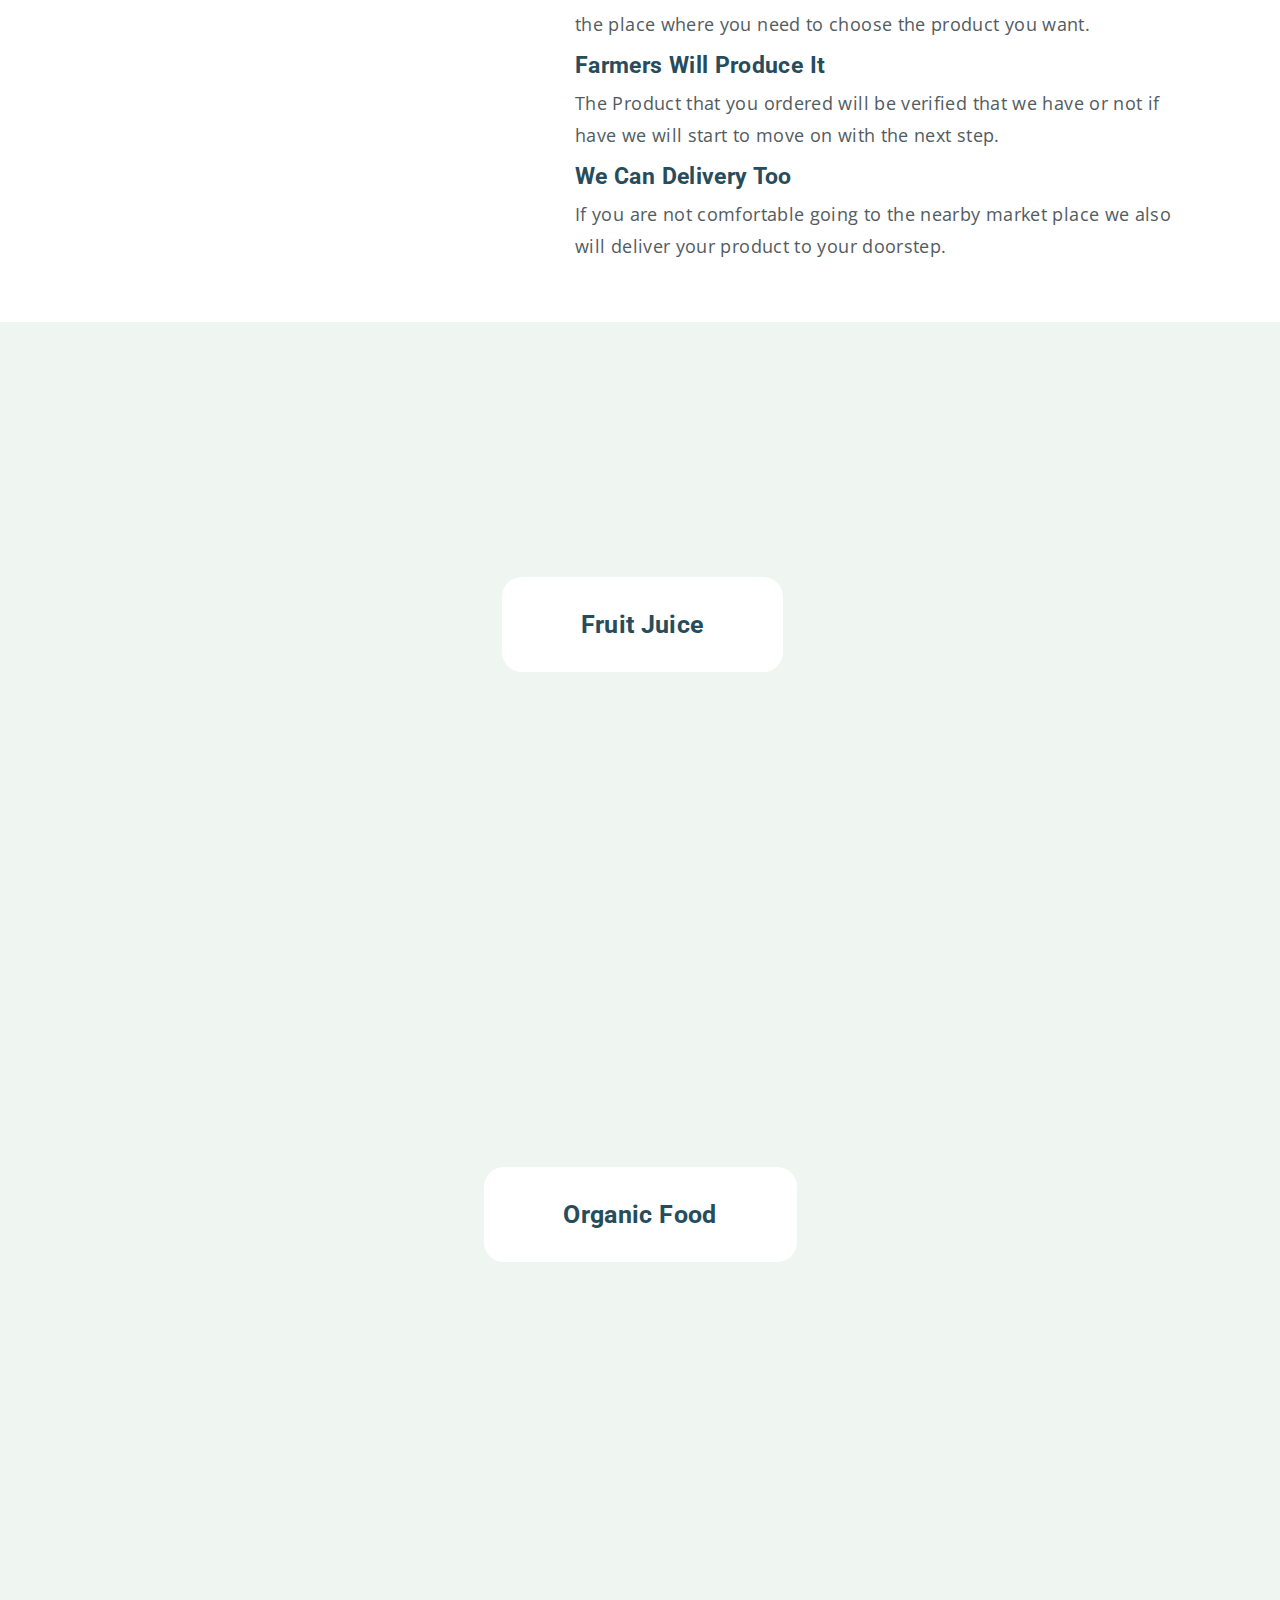
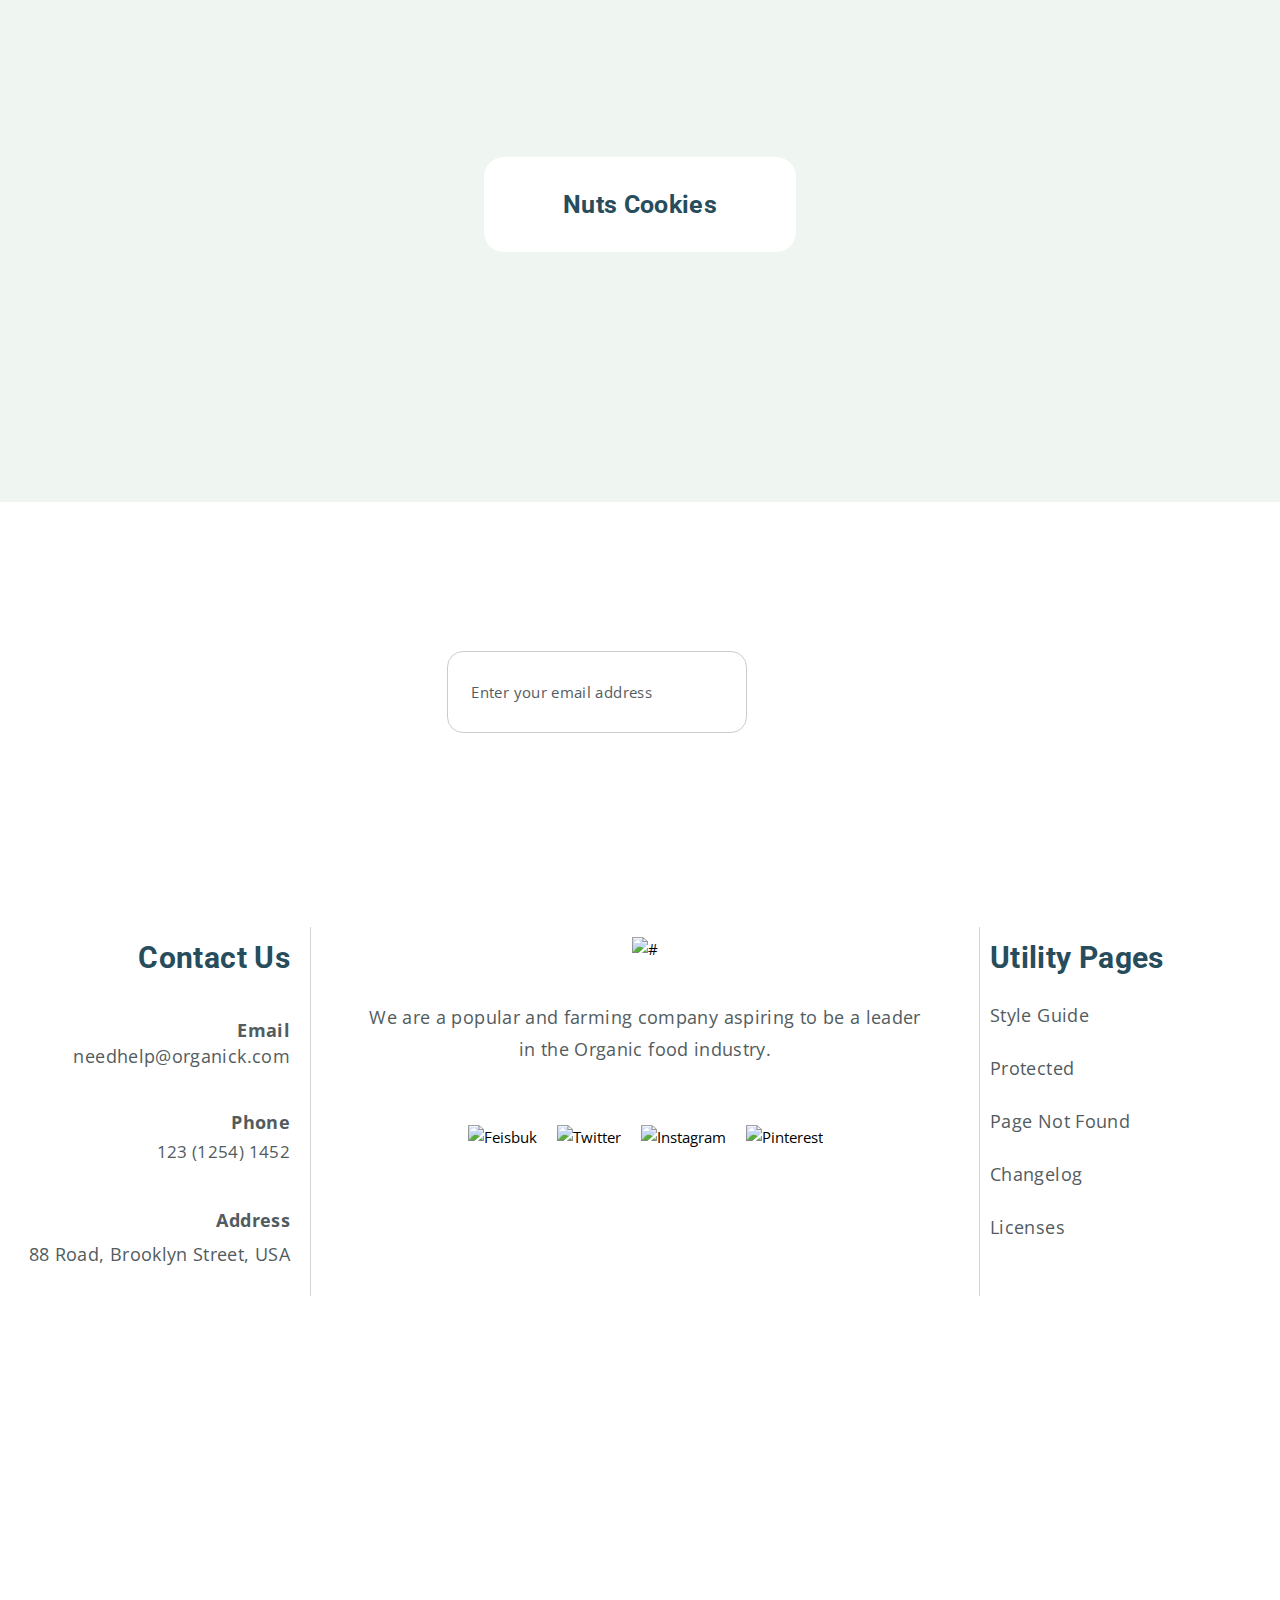
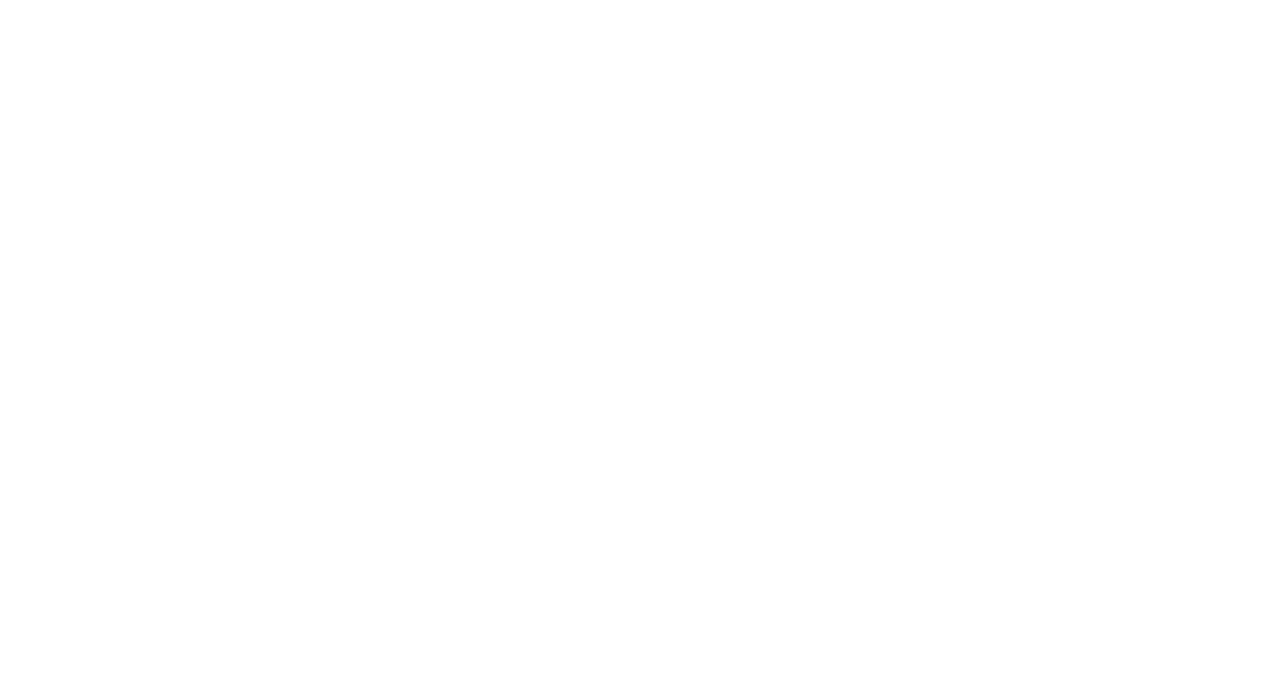
==== commit fe0466c1: "editing" ====
--- a/index.html
+++ b/index.html
@@ -10,11 +10,15 @@
 <link rel="preconnect" href="https://fonts.gstatic.com" crossorigin>
 <link href="https://fonts.googleapis.com/css2?family=Open+Sans:wght@400;700&family=Roboto:wght@400;700&family=Yellowtail&display=swap" rel="stylesheet">
   <link rel="stylesheet" href="exam.css">
+  <link rel="stylesheet" href="media.css">
+  <link rel="stylesheet" href="animation.css">
 </head>
 <body>
   <nav class="nav">
     <div class="container">
       <span class="nav__logo"><img src="./img(2)/IMAGE lo.png" alt="#"></span>
+      <input type="checkbox" id="burger">
+      <label for="burger"></label>
       <ul class="nav__item">
         <li class="nav__item--link"><a class="nav__item--link-menu" href="#">Home</a></li>
         <li class="nav__item--link"><a class="nav__item--link-menu" href="#">About Us</a></li>
@@ -51,7 +55,7 @@
     </div>  
   </div>
   <section class="citrus">
-    <div class="container">
+    <div class="container citrus__container">
     <div class="citrus__citrus">
     <div class="citrus__con">
       <h5 class="citrus__con--title">About Us</h5>
@@ -123,7 +127,7 @@
       <h5 class="advice__text">The quality of organic produce is extremely high, the service is second to none and the taste of the food <br>takes me back to my childhood when we were growing our own.</h5>
       <h3 class="advice__name">Sara Taylor</h3>
       <h6 class="advice__work">Consumer</h6>
-      <hr>
+      <hr class="advice__line">
       <div class="circle">
       <div class="advice__circle"><span class="advice__circle--number">100%</span><span class="adivice__circle--title">Organic</span></div>
       <div class="advice__circle"><span class="advice__circle--number">285</span><span class="adivice__circle--title">Active Product</span></div>
@@ -147,7 +151,7 @@
         <div class="vegetables__block--foor">
           <button class="vegetables__block--foor-button buttons">Vegetable</button>
           <img class="vegetables__image" src="./img(2)/IMAGE44.png" alt="#">
-          <h6 class="vegetables__block--text copy">Vegan Red Tomato</h6><hr>
+          <h6 class="vegetables__block--text copy text-foor">Vegan Red Tomato</h6><hr>
           <span class="vegetables__block--foor-span copy-price"><s class="not__price">$ 14.00 USD</s><i class="price">$ 9.37 USD</i><img class="star" src="./img(2)/IMAGE47.png" alt="#"> </span>
         </div>
         <div class="vegetables__block--five">
@@ -156,8 +160,8 @@
           <h6 class="vegetables__block--text copy">Organic Almonds</h6><hr>
           <span class="vegetables__block--five-span copy-price"><s class="not__price">$ 21.00 USD</s><i class="price">$ 18.00 USD</i><img class="star" src="./img(2)/IMAGE47.png" alt="#"> </span>
         </div>
-        <div class="vegetables__block-two">
-          <button class="vegetables__block--two-button buttons">Vegetable</button>
+        <div class="vegetables__block-two choice-two">
+          <button class="vegetables__block--two-button buttons choice-two-buttons">Vegetable</button>
           <img class="vegetables__image" src="./img(2)/IMAGE42.png" alt="#">
           <h6 class="vegetables__block--text copy">Fresh Corn</h6><hr>
           <span class="vegetables__block--two-span copy-price"><s class="not__price">$ 21.23 USD</s><i class="price">$ 18.00 USD</i><img class="star" src="./img(2)/IMAGE47.png" alt="#"> </span>
@@ -205,7 +209,7 @@
     <div class="contact__contact">
       <h3 class="contact__contact--title">Contact Us</h3>
       <p class="contact__contact--text">Email <br><a class="contact__contact--article" href="mailto:needhelp@organick.com">needhelp@organick.com</a></p>
-      <p class="contact__contact--text">Phone <br> <a class="contact__contact--article" href="tel:+123 (1254) 1452">123 (1254) 1452</a></p>
+      <p class="contact__contact--text">Phone <br> <a class="contact__contact--article phone" href="tel:+123 (1254) 1452">123 (1254) 1452</a></p>
       <p class="contact__contact--text">Address</p>
       <p class="contact__contact--article">88 Road, Brooklyn Street, USA</p>
     </div>
@@ -231,9 +235,7 @@
   </div>
  </section>
  <footer class="map">
-  <div class="container">
     <iframe class="map__block" src="https://www.google.com/maps/embed?pb=!1m14!1m12!1m3!1d5972475.600415197!2d-100.24748823643172!3d44.75576435106457!2m3!1f0!2f0!3f0!3m2!1i1024!2i768!4f13.1!5e0!3m2!1sru!2sby!4v1682872221101!5m2!1sru!2sby" width="1440" height="662" style="border:0;" allowfullscreen="" loading="lazy" referrerpolicy="no-referrer-when-downgrade"></iframe>
-  </div>
  </footer> 
 </body>
 </html>--- a/exam.css
+++ b/exam.css
@@ -47,6 +47,13 @@
   display: flex;
   margin-top: 48px;
 }
+.nav__logo img:hover {
+  box-shadow: 13px 13px 7px #525C60;
+}
+#burger,
+[for=burger] {
+  display: none;
+}
 .nav__item {
   display: flex;
   flex-wrap: wrap;
@@ -62,6 +69,7 @@
   align-items: center;
   gap: 40px;
   margin-top: -70px;
+
 }
 .nav__item--link {
   display: flex;
@@ -71,6 +79,7 @@
 }
  .nav__item--link-menu {
   color: #274C5B;
+  margin-top: 15px;
 }
 .nav__item--link-menu:hover {
   color: #7EB693;
@@ -137,6 +146,10 @@
   text-align: start;
   padding-left: 32px;
 }
+.header__button:hover {
+  background: #adb67e;
+  border-radius: 15px;
+}
 /**/
 .content {
   width: 100%;
@@ -144,13 +157,15 @@
 }
 .content__block {
   padding: 0 0 130px 0;
-  display: grid;
-  grid-template-columns: 1fr 1fr;
+  display: flex;
+  flex-wrap: wrap;
+  margin-top: -5px;
 }
 .content__left {
-  width: 100%;
+  max-width: 600px;
   height: 100%;
   position: relative;
+  border: 2px solid #fff;
 }
 .content__left--title {
   font-family: 'Yellowtail';
@@ -179,10 +194,11 @@
   left: 55px;
 }
 .content__right {
-  width: 100%;
+  max-width: 600px;
   height: 100%;
   position: relative;
-  left: 23px;
+  left: 112px;
+  border: 2px solid #fff;
 }
 .content__right--title {
   font-family: 'Yellowtail';
@@ -210,26 +226,29 @@
   top: 170px;
   left: 55px;
 }
+.content__left:hover,
+.content__right:hover {
+  animation: figure 2s ease;
+}
 /**/
 .citrus {
   background-color: #F9F8F8;
   width: 100%;
   height: 100%;
-  padding: 180px 0 140px 20px;
-
+  padding: 180px 0 140px 0;
 }
 .citrus__citrus {
   height: 642px;
   background: url('../img(2)/citr.png') no-repeat, #f9f8f8;
   width: 100%;
   background-size: 50%, 50%;
-  margin-left: -20px;
   display: grid;
   grid-template: 1fr 1fr;
+  margin-left: -10px;
 }
 .citrus__con {
   margin-left: auto;
-  margin-top: -50px;
+  margin-top: -48px;
 }
 .citrus__con--title {
   font-family: 'Yellowtail';
@@ -270,7 +289,7 @@
   line-height: 35px;
   letter-spacing: 0.36px;
   color: #274C5B;
-  margin-left: 122px;
+  margin-left: 120px;
   margin-top: -110px;
   margin-bottom: 10px;
 }
@@ -282,7 +301,7 @@
   line-height: 32px;
   letter-spacing: 0.36px;
   color: #525C60;
-  margin-left: 122px;
+  margin-left: 120px;
   margin-bottom: 20px;
 }
 .citrus__con--article-image {
@@ -305,9 +324,13 @@
   text-transform: capitalize;
   color: #fff;
   text-align: left;
-  padding-left: 35px;
+  padding-left: 32px;
   margin-top: 22px;
   margin-right: 5px;
+}
+.citrus__button:hover {
+  background: #7EB693;
+  border-radius: 15px;
 }
  /**/
  .vegetables {
@@ -354,19 +377,25 @@
   max-height: 590px;
   background-color: #F9F8F8;
   border: 1px solid #F9F8F8;
-  border-radius: 20px;
+  border-radius: 25px;
   margin-top: 30px;
   padding-bottom: 20px;
   padding-left: 20px;
   margin-left: 10px;
-
+}
+.vegetables__block--one:hover,
+.vegetables__block-two:hover,
+.vegetables__block--three:hover,
+.vegetables__block--foor:hover,
+.vegetables__block--five:hover,
+.vegetables__block--six:hover {
+ animation: figure 3s linear;
 }
 .vegetables__block--foor,
 .vegetables__block--five,
 .vegetables__block--six {
-  margin-top: 10px;
-}
-
+  margin-top: 15px;
+}
 .vegetables__block--one-button,
 .vegetables__block--two-button,
 .vegetables__block--foor-button {
@@ -415,7 +444,6 @@
   line-height: 27px;
   letter-spacing: 0.36px;
   margin-top: 35px;
-
 }
 .vegetables__block--text {
   font-family: 'Roboto';
@@ -471,7 +499,6 @@
   margin-bottom: 50px;
   margin-left: -5px;
 }
-
 /**/
 .advice {
   width: 100%;
@@ -479,6 +506,7 @@
   background: url('../img(2)/Frame5.png')center no-repeat;
   background-size: cover;
   padding-top: 1px;
+  margin-bottom: -15px;
 }
 .advice__title {
   font-family: 'Yellowtail';
@@ -490,7 +518,7 @@
   letter-spacing: 0.36px;
   text-transform: capitalize;
   color: #7EB693;
-  margin-top: 115px;
+  margin-top: 110px;
 }
 .advice__article {
   font-family: 'Roboto';
@@ -543,6 +571,12 @@
   letter-spacing: 0.36px;
   color: #525C60;
   margin-bottom: 95px;
+}
+.advice__line {
+  margin-left: 20px;
+  width: 80%;
+  height: 2px;
+  background: #E0E0E0;
 }
 .advice__circle {
   width: 250px;
@@ -551,6 +585,16 @@
   border: 6px solid #7EB693;
   border-radius: 200px;
   margin-top: 100px;
+  transition: border .5s linear;
+  animation: wind 2s ease;
+  animation-name: circle;
+  animation-duration: 2s;
+  animation-timing-function: linear;
+}
+.advice__circle:hover {
+  border: 6px solid #7ee8ed;
+  transition: border .5s linear;
+  animation: wind 2s ease;
 }
 .circle {
   display: flex;
@@ -588,340 +632,393 @@
 .choice {
   background-color: #274C5B;
   width: 100%;
-  height: 1060px;
+  height: 1055px;
 }
 .choice__block {
   display: flex;
-  gpadding-top: 125px;
-/*margin-bottom: 57px;*/
+  padding-top: 135px;
+  margin-bottom: 65px;
 }
 .choice__block--button {
   display: block;
   margin-left: auto;
-  margin-top: 40px;
+  margin-top: 43px;
   margin-right: 10px;
 }
 .choice__button {
-background: url('../img(2)/IMAGE 66.png')center no-repeat;
-width: 267px;
-height: 82px;
-border: none;
-font-family: 'Roboto';
-font-style: normal;
-font-weight: 400;
-font-size: 20px;
-line-height: 32px;
-letter-spacing: 0.36px;
-text-transform: capitalize;
-color: #274C5B;
-text-align: left;
-padding-left: 32px;
+  background: url('../img(2)/IMAGE 66.png')center no-repeat;
+  width: 267px;
+  height: 82px;
+  border: none;
+  font-family: 'Roboto';
+  font-style: normal;
+  font-weight: 400;
+  font-size: 20px;
+  line-height: 32px;
+  letter-spacing: 0.36px;
+  text-transform: capitalize;
+  color: #274C5B;
+  text-align: left;
+  padding-left: 32px;
+}
+.choice__button:hover {
+  background: #d7fa29;
+  border-radius: 15px;
 }
 .choice__block--article-title {
-font-family: 'Yellowtail';
-font-style: normal;
-font-weight: 400;
-font-size: 36px;
-line-height: 65px;
-letter-spacing: 0.36px;
-text-transform: capitalize;
-color: #7EB693;
-margin-top: 50px;
+  font-family: 'Yellowtail';
+  font-style: normal;
+  font-weight: 400;
+  font-size: 36px;
+  line-height: 65px;
+  letter-spacing: 0.36px;
+  text-transform: capitalize;
+  color: #7EB693;
+  margin-top: 50px;
 }
 .choice__block--article-text {
-font-family: 'Roboto';
-font-style: normal;
-font-weight: 700;
-font-size: 45px;
-line-height: 58px;
-letter-spacing: 0.36px;
-text-transform: capitalize;
-color: #FFF;
+  font-family: 'Roboto';
+  font-style: normal;
+  font-weight: 700;
+  font-size: 45px;
+  line-height: 58px;
+  letter-spacing: 0.36px;
+  text-transform: capitalize;
+  color: #FFF;
 }
 .choice__block--vegetables {
-display: grid;
-grid-template-columns: 1fr 1fr 1fr;
-margin-top: -30px;
-margin-left: -20px;
-
+  display: grid;
+  grid-template-columns: 1fr 1fr 1fr;
+  gap: 10px;
+  margin-top: -35px;
+  margin-left: -10px;
+}
+.choice-two {
+  margin-top: 15px;
 }
 .buttons {
-  margin-left: 28px;
+  margin-left: 10px;
   margin-top: 30px;
 }
 .copy {
-margin-left: 5px;
+  margin-left: -10px;
 }
 .copy-price {
-  margin-left: 5px;
-}
-
+  margin-left: 10px;
+  padding-bottom: 20px;
+  margin-bottom: 20px;
+}
 /**/
 .scenery {
-width: 100%;
-background: url('../img(2)/IMAGE6.png') no-repeat, #fff;
-height: 100vh;
-background-size: 50%, 50%;
-display: flex;
-align-items: center;
+  width: 100%;
+  background: url('../img(2)/IMAGE6.png') no-repeat, #fff;
+  height: 704px;
+  background-size: 50%, 50%;
+  display: flex;
+  align-items: center;
 }
 .scenery__block {
-max-width: 720px;
-max-height: 623px;
-background-color: #fff;
-border-radius: 20px;
-padding: 50px;
-margin-left: auto;
-margin-right: 20px;
+  max-width: 720px;
+  max-height: 623px;
+  background-color: #fff;
+  border-radius: 20px;
+  padding: 60px;
+  margin-left: auto;
+  margin-right: 30px;
+  margin-top: -5px;
 } 
 .scenery__block--last{
-font-family: 'Yellowtail';
-font-style: normal;
-font-weight: 400;
-font-size: 36px;
-line-height: 65px;
-letter-spacing: 0.36px;
-text-transform: capitalize;
-color: #7EB693
+  font-family: 'Yellowtail';
+  font-style: normal;
+  font-weight: 400;
+  font-size: 36px;
+  line-height: 65px;
+  letter-spacing: 0.36px;
+  text-transform: capitalize;
+  color: #7EB693;
+  margin-top: -20px;
 }
 .scenery__block--article{
-font-family: 'Roboto';
-font-style: normal;
-font-weight: 700;
-font-size: 44px;
-line-height: 58px;
-letter-spacing: 0.36px;
-text-transform: capitalize;
-color: #274C5B;
+  font-family: 'Roboto';
+  font-style: normal;
+  font-weight: 700;
+  font-size: 44px;
+  line-height: 58px;
+  letter-spacing: 0.36px;
+  text-transform: capitalize;
+  color: #274C5B;
+  margin-bottom: 30px;
 }
 .scenery__block--title {
-font-family: 'Roboto';
-font-style: normal;
-font-weight: 700;
-font-size: 23px;
-line-height: 32px;
-letter-spacing: 0.36px;
-text-transform: capitalize;
-color: #274C5B;
+  font-family: 'Roboto';
+  font-style: normal;
+  font-weight: 700;
+  font-size: 23px;
+  line-height: 32px;
+  letter-spacing: 0.36px;
+  text-transform: capitalize;
+  color: #274C5B;
+  margin-bottom: 5px;
 }
 .scenery__block--text {
-font-family: 'Open Sans';
-font-style: normal;
-font-weight: 400;
-font-size: 18px;
-line-height: 32px;
-letter-spacing: 0.36px;
-color: #525C60;
+  font-family: 'Open Sans';
+  font-style: normal;
+  font-weight: 400;
+  font-size: 18px;
+  line-height: 32px;
+  letter-spacing: 0.36px;
+  color: #525C60;
+  margin-bottom: 10px;
 }
 /**/
 .cards {
-background-color: #EFF6F1;
-width: 100%;
-height: 100vh;
-display: grid;
-grid-template-columns: 1fr 1fr 1fr;
-margin-bottom: 31px;
+  background-color: #EFF6F1;
+  width: 100%;
+  height: 860px;
+  display: grid;
+  grid-template-columns: 1fr 1fr 1fr;
+  padding-top: 137px;
+  padding-bottom: 150px;
 }
 .cards__one {
-width: 460px;
-height: 580px;
-background: url('../img(2)/Frame7.png') no-repeat;
-text-align: center;
+  width: 460px;
+  height: 580px;
+  background: url('../img(2)/Frame7.png') no-repeat;
+  text-align: center;
 }
 .cards__two {
-background: url('../img(2)/IMAGE71.png') no-repeat;
-width: 460px;
-height: 580px;
-text-align: center;
+  background: url('../img(2)/IMAGE71.png') no-repeat;
+  width: 460px;
+  height: 580px;
+  text-align: center;
+  margin-left: auto;
+  margin-right: auto;
 }
 .cards__three {
-background: url('../img(2)/IMAGE72.png') no-repeat;
-width: 460px;
-height: 580px;
-text-align: center;
+  background: url('../img(2)/IMAGE72.png') no-repeat;
+  width: 460px;
+  height: 580px;
+  text-align: center;
+  margin-left: auto;
 }
 .cards__button--one {
-width: 281px;
-height: 95px;
-background: #fff;
-color: #274C5B;
-border: none;
-border-radius: 20px;
-font-family: 'Roboto';
-font-style: normal;
-font-weight: 700;
-font-size: 25px;
-line-height: 35px;
-text-align: center;
-letter-spacing: 0.36px;
-color: #274C5B;
-margin-left: 20px;
+  width: 281px;
+  height: 95px;
+  background: #fff;
+  color: #274C5B;
+  border: none;
+  border-radius: 20px;
+  font-family: 'Roboto';
+  font-style: normal;
+  font-weight: 700;
+  font-size: 25px;
+  line-height: 35px;
+  text-align: center;
+  letter-spacing: 0.36px;
+  color: #274C5B;
+  margin-left: 5px;
+  margin-top: 245px;
 }
 .cards__button--two{
-width: 313px;
-height: 95px;
-background: #fff;
-color: #274C5B;
-border: none;
-border-radius: 20px;
-font-family: 'Roboto';
-font-style: normal;
-font-weight: 700;
-font-size: 25px;
-line-height: 35px;
-text-align: center;
-letter-spacing: 0.36px;
-color: #274C5B;
+  width: 313px;
+  height: 95px;
+  background: #fff;
+  color: #274C5B;
+  border: none;
+  border-radius: 20px;
+  font-family: 'Roboto';
+  font-style: normal;
+  font-weight: 700;
+  font-size: 25px;
+  line-height: 35px;
+  text-align: center;
+  letter-spacing: 0.36px;
+  color: #274C5B;
+  margin-top: 245px;
 }
 .cards__button--three {
-width: 312px;
-height: 95px;
-background: #fff;
-color: #274C5B;
-border: none;
-border-radius: 20px;
-font-family: 'Roboto';
-font-style: normal;
-font-weight: 700;
-font-size: 25px;
-line-height: 35px;
-text-align: center;
-letter-spacing: 0.36px;
-color: #274C5B;
+  width: 312px;
+  height: 95px;
+  background: #fff;
+  color: #274C5B;
+  border: none;
+  border-radius: 20px;
+  font-family: 'Roboto';
+  font-style: normal;
+  font-weight: 700;
+  font-size: 25px;
+  line-height: 35px;
+  text-align: center;
+  letter-spacing: 0.36px;
+  color: #274C5B;
+  margin-top: 245px;
+}
+.cards__button--one:hover,
+.cards__button--two:hover,
+.cards__button--three:hover {
+  box-shadow: 13px 13px 7px #525C60;
 }
 /**/
 .orang__block {
-width: 100%;
-background: url('../img(2)/Frame8.png') no-repeat;
-height: 320px;
-background-size: cover;
-display: flex;
-align-items: center;
-margin-bottom: 100px;
+  width: 100%;
+  background: url('../img(2)/Frame8.png') no-repeat;
+  height: 320px;
+  background-size: cover;
+  display: flex;
+  align-items: center;
+  margin-bottom: 100px;
+  margin-top: 30px;
 }
 .orang__block--text {
-font-family: 'Roboto';
-font-style: normal;
-font-weight: 700;
-font-size: 50px;
-line-height: 60px;
-letter-spacing: 0.36px;
-text-transform: capitalize;
-color: #FFF;
+  font-family: 'Roboto';
+  font-style: normal;
+  font-weight: 700;
+  font-size: 50px;
+  line-height: 60px;
+  letter-spacing: 0.36px;
+  text-transform: capitalize;
+  color: #FFF;
+  margin-left: 70px;
 }
 .orang__button {
-background: #FFF;
-border: 1px solid #CCC;
-border-radius: 16px;
-width: 350px;
-height: 82px;
-font-family: 'Open Sans';
-font-style: normal;
-font-weight: 400;
-font-size: 18px;
-line-height: 29px;
-letter-spacing: 0.36px;
-color: #525C60;
+  background: #FFF;
+  border: 1px solid #CCC;
+  border-radius: 16px;
+  width: 350px;
+  height: 82px;
+  font-family: 'Open Sans';
+  font-style: normal;
+  font-weight: 400;
+  font-size: 18px;
+  line-height: 29px;
+  letter-spacing: 0.36px;
+  color: #525C60;
+  margin-left: 350px;
+  padding-right: 70px;
+  animation: circle 3s linear;
 }
 .orang__button--right {
-width: 197px;
-height: 82px;
-background: url('../img(2)/button2.png')center no-repeat; 
-border: none;
-font-family: 'Open Sans';
-font-style: normal;
-font-weight: 700;
-font-size: 18px;
-line-height: 29px;
-letter-spacing: 0.36px;
-color: #FFF;
+  width: 197px;
+  height: 82px;
+  background: url('../img(2)/button2.png')center no-repeat; 
+  border: none;
+  font-family: 'Open Sans';
+  font-style: normal;
+  font-weight: 700;
+  font-size: 18px;
+  line-height: 29px;
+  letter-spacing: 0.36px;
+  color: #FFF;
+  margin-left: auto;
+  margin-right: 80px;
+  padding-right: 35px;
+}
+.orang__button--right:hover {
+  background: #7ee8ed;
 }
 /**/
 .contact__block {
-display: grid;
-grid-template-columns: 1fr 2fr 1fr;
-margin-bottom: 100px;
+  display: grid;
+  grid-template-columns: 1fr 2fr 1fr;
+  margin-top: -25px;
+  margin-bottom: 95px;
 }
 .contact__contact {
-padding: 20px;
+  padding-right: 10px;
 }
 .contact__contact--title {
-font-family: 'Roboto';
-font-style: normal;
-font-weight: 700;
-font-size: 30px;
-line-height: 42px;
-text-align: right;
-letter-spacing: 0.36px;
-color: #274C5B;
-margin-bottom: 35px;
+  font-family: 'Roboto';
+  font-style: normal;
+  font-weight: 700;
+  font-size: 30px;
+  line-height: 42px;
+  text-align: right;
+  letter-spacing: 0.36px;
+  color: #274C5B;
+  margin-top: 10px;
 }
 .contact__contact--text {
-font-family: 'Open Sans';
-font-style: normal;
-font-weight: 700;
-font-size: 18px;
-line-height: 23px;
-text-align: right;
-letter-spacing: 0.36px;
-color: #525C60;
-margin-top: 40px;
+  font-family: 'Open Sans';
+  font-style: normal;
+  font-weight: 700;
+  font-size: 18px;
+  line-height: 23px;
+  text-align: right;
+  letter-spacing: 0.36px;
+  color: #525C60;
+  margin-top: 40px;
 }
 .contact__contact--article {
-font-family: 'Open Sans';
-font-style: normal;
-font-weight: 400;
-font-size: 18px;
-line-height: 29px;
-text-align: right;
-letter-spacing: 0.36px;
-color: #525C60;
+  font-family: 'Open Sans';
+  font-style: normal;
+  font-weight: 400;
+  font-size: 18px;
+  line-height: 29px;
+  text-align: right;
+  letter-spacing: 0.36px;
+  color: #525C60;
+  margin-top: 8px;
+}
+.phone {
+  font-size: 17px;
+  line-height: 35px;
 }
 .contact__contact--social {
-padding: 20px;
+  padding: 10px;
+  width: 670px;
+  height: 369px;
+  border-left: 1px solid #D5D5D5;
+  border-right: 1px solid #D5D5D5;
+  margin-left: 10px;
 }
 .contact__contact--social-logo {
-margin-bottom: 44px;
-text-align: center;
-
+  margin-bottom: 40px;
+  text-align: center;
 }
 .contact__contact--social-text {
-font-family: 'Open Sans';
-font-style: normal;
-font-weight: 400;
-font-size: 18px;
-line-height: 32px;
-text-align: center;
-letter-spacing: 0.36px;
-color: #525C60;
-margin-bottom: 50px;
+  font-family: 'Open Sans';
+  font-style: normal;
+  font-weight: 400;
+  font-size: 18px;
+  line-height: 32px;
+  text-align: center;
+  letter-spacing: 0.36px;
+  color: #525C60;
+  margin-bottom: 60px;
 }
 .contact__contact--social-image {
-text-align: center;
+  text-align: center;
+  display: flex;
+  justify-content: center;
+  gap: 20px;
 }
 .contact__contact--review {
-padding: 20px;
+  padding: 10px;
 }
 .contact__contact--review-title {
-font-family: 'Roboto';
-font-style: normal;
-font-weight: 700;
-font-size: 30px;
-line-height: 42px;
-letter-spacing: 0.36px;
-color: #274C5B;
+  font-family: 'Roboto';
+  font-style: normal;
+  font-weight: 700;
+  font-size: 30px;
+  line-height: 42px;
+  letter-spacing: 0.36px;
+  color: #274C5B;
+  margin-bottom: 10px;
 }
 .contact__contact--review-text {
-font-family: 'Open Sans';
-font-style: normal;
-font-weight: 400;
-font-size: 18px;
-line-height: 53px;
-letter-spacing: 0.36px;
-color: #525C60;
+  font-family: 'Open Sans';
+  font-style: normal;
+  font-weight: 400;
+  font-size: 18px;
+  line-height: 53px;
+  letter-spacing: 0.36px;
+  color: #525C60;
 }
 /**/
 .map {
-width: 100%;
-height: 100vh;
+  width: 100%;
+  height: 100vh;
+}
+.map__block {
+  width: 100%;
 }--- a/media.css
+++ b/media.css
@@ -0,0 +1,251 @@
+@media (max-width:1280px) {
+  body {
+    overflow-x: hidden;
+  }
+  .container {
+   width: 100%;
+   max-width: 1250px;
+  }
+  .nav__item {
+   display: none;
+  }
+  .burger-menu{
+    display: inline-block;
+    z-index: 2;
+  }
+  .burger-menu :hover {
+    transform: all 0.2s ease;
+  }
+  .burger-menu span {
+    width: 100%;
+    height: 10px;
+    background-color: #78e9be;
+    position: absolute;
+  }
+  
+  .burger-menu span:nth-child(1) {
+    top: 0;
+  }
+  .burger-menu span:nth-child(2) {
+    top: 15px;
+  }
+  .burger-menu span:nth-child(3) {
+    top: 30px;
+  }
+  input[type = checkbox] {
+    display: block;
+    opacity: 0;
+    z-index: 3;
+  }
+  input[type = checkbox]:hover {
+    transform: all 0.2s ease;
+  }
+  input[type = checkbox]:checked ~ .burger-menu span {
+    z-index: 2;
+  }
+
+.burger-menu span {
+  transition: background-color 1s linear;
+}
+  input[type = checkbox]:checked ~ .burger-menu span {
+    background-color: #d1fceb;
+  }
+  input[type = checkbox]:checked ~ .header__list {
+    visibility: visible;
+  }
+  input[type = checkbox]:checked ~ .burger-menu span:nth-child(3) {
+    visibility: hidden;
+    top: 16px;
+  }
+  input[type = checkbox]:checked ~ .burger-menu span:nth-child(2) {
+    transform: rotate(45deg);
+    top: 0;
+  }
+  input[type = checkbox]:checked ~ .burger-menu span:nth-child(1) {
+    transform: rotate(-45deg);
+  }
+  .nav__item {
+    z-index: 1;
+    display: flex;
+    flex-direction: column;
+    justify-content: center;
+    width: 250px;
+    height: 800px;
+    position: absolute;
+    top: 5px;
+    right: 1px;
+    left: auto;
+    background-color: rgba(95, 158, 160, 0.5);
+    backdrop-filter: blur(16px);
+    border-left: 7px solid #fcfffca2;
+    text-align: center;
+    border-right: 2px solid #78e9be;
+    padding-right: 5px;
+    transition: all 0.2s ease;
+    right: -235px;
+    transition: all 0.2s ease;
+    overflow-x: hidden;
+
+  }
+  .nav__item:hover {
+    right: 0;
+    transform: all 0.2s ease;
+  }
+  .basket {
+  margin-left: -20px;
+  }
+  .nav__item--link-menu:hover {
+    border-right: 2px solid #78e9be;
+    padding-right: 10px;
+    transition: all 0.2s ease;
+
+  }
+  .nav__item--link:nth-child(5) {
+    margin-right: 50px;
+  }
+  .header {
+    width: 100%;
+  }
+  .content {
+    height: 700px;
+  }
+.content__left {
+  top: -110px;
+  left: 150px;
+  height: 250px;
+}
+.content__right  {
+  top: 280px;
+  left: -515px;
+  height: 250px;
+}
+  .circle {
+    gap: 5px;
+    margin-left: 20px;
+  }
+  .vegetables__block {
+    gap: 5px;
+  }
+
+  .orang__button--right {
+    font-size: 15px;
+    border-radius: 20px;
+    padding-right: 0px;
+    width: 197px;
+    margin-left: 10px;
+    
+  }
+  .orang__button {
+    margin-left: 40px;
+
+    font-size: 15px;
+    width: 300px;
+  }
+  .cards {
+    grid-template-columns: 1fr;
+    height: 100%;
+    padding: 10px;
+    gap: 10px;
+  }
+  .cards__one {
+    margin-left: auto;
+    margin-right: auto;
+  }
+  .cards__two {
+    margin-right: auto;
+  }
+  .cards__three {
+    margin-right: auto;
+  }
+}
+@media (max-width:1024px) {
+  .nav__item {
+    right: -230px;
+  }
+  
+.vegetables__block {
+  display: grid;
+  grid-template-columns: 1fr 1fr;
+  gap: 15px;
+}
+.advice {
+  height: 1000px;
+}
+.advice__title {
+  margin-top: 50px;
+}
+.circle {
+  margin-left: 100px;
+  gap: 10px;
+}
+.advice__circle {
+  width: 150px;
+  height: 150px;
+  margin-top: 20px;
+
+}
+.advice__circle--number {
+  display: flex;
+  justify-content: center;
+  align-items: center;
+  font-family: 'Roboto';
+  font-style: normal;
+  font-weight: 400;
+  font-size: 22px;
+  line-height: 35px;
+  text-align: center;
+  letter-spacing: 0.36px;
+  color: #274C5B;
+  margin-top: 20px;
+}
+.adivice__circle--title {
+  display: flex;
+  justify-content: center;
+  font-family: 'Open Sans';
+  font-style: normal;
+  font-weight: 400;
+  font-size: 12px;
+  line-height: 22px;
+  letter-spacing: 0.36px;
+  color: #274C5B;
+}
+.choice {
+  height: 100%;
+}
+
+.choice__block {
+  padding-top: 20px;
+
+}
+.choice__block--button  {
+  margin-right: 250px;
+}
+.choice__block--vegetables {
+  display: grid;
+  grid-template-columns: 1fr;
+  padding-bottom: 10px;
+}
+.cards {
+  grid-template-columns: 1fr;
+  height: 100%;
+  padding: 10px;
+  gap: 10px;
+}
+.cards__one {
+  margin-left: auto;
+  margin-right: auto;
+}
+.cards__two {
+  margin-right: auto;
+}
+.cards__three {
+  margin-right: auto;
+}
+.orang__button {
+  
+  width: 250px;
+}
+}
+@media (max-width:960px) {
+
+}